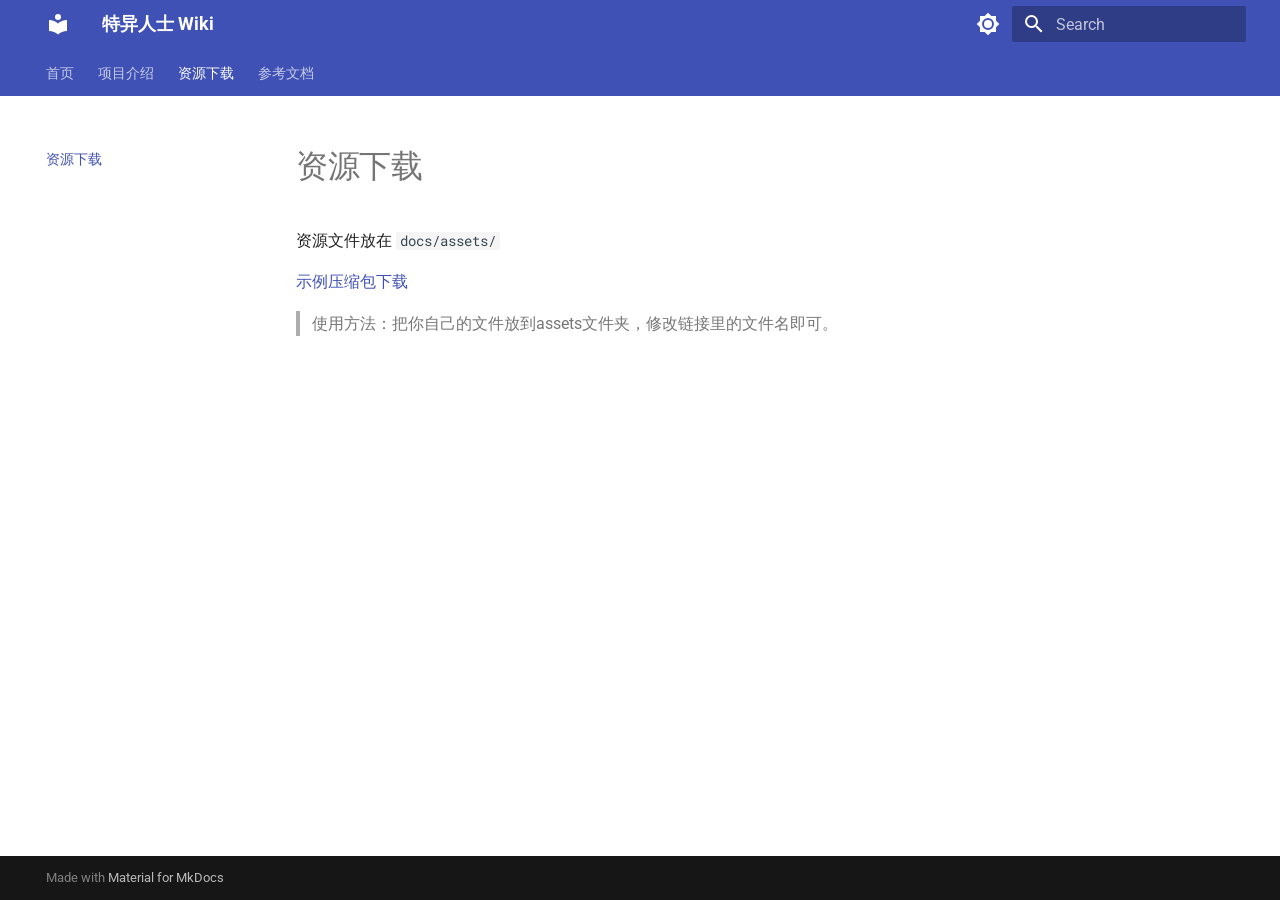
==== download/index.html @ 76ee5e20 "将构建好的静态站点放到根目录以便 Cloudflare 直接部署" ====
<!doctype html>
<html lang="en" class="no-js">
  <head>
    
      <meta charset="utf-8">
      <meta name="viewport" content="width=device-width,initial-scale=1">
      
        <meta name="description" content="罗大佑知识库与资源站">
      
      
        <meta name="author" content="林小北不是小杯杯🍥">
      
      
      
        <link rel="prev" href="../intro/">
      
      
        <link rel="next" href="../reference/">
      
      
        
      
      
      <link rel="icon" href="../assets/images/favicon.png">
      <meta name="generator" content="mkdocs-1.6.1, mkdocs-material-9.7.7">
    
    
      
        <title>资源下载 - 特异人士 Wiki</title>
      
    
    
      <link rel="stylesheet" href="../assets/stylesheets/main.ec1eaa64.min.css">
      
        
        <link rel="stylesheet" href="../assets/stylesheets/palette.ab4e12ef.min.css">
      
      


    
    
      
    
    
      
        
        
        <link rel="preconnect" href="https://fonts.gstatic.com" crossorigin>
        <link rel="stylesheet" href="https://fonts.googleapis.com/css?family=Roboto:300,300i,400,400i,700,700i%7CRoboto+Mono:400,400i,700,700i&display=fallback">
        <style>:root{--md-text-font:"Roboto";--md-code-font:"Roboto Mono"}</style>
      
    
    
    <script>__md_scope=new URL("..",location),__md_hash=e=>[...e].reduce(((e,_)=>(e<<5)-e+_.charCodeAt(0)),0),__md_get=(e,_=localStorage,t=__md_scope)=>JSON.parse(_.getItem(t.pathname+"."+e)),__md_set=(e,_,t=localStorage,a=__md_scope)=>{try{t.setItem(a.pathname+"."+e,JSON.stringify(_))}catch(e){}}</script>
    
      

    
    
  </head>
  
  
    
    
      
    
    
    
    
    <body dir="ltr" data-md-color-scheme="default" data-md-color-primary="indigo" data-md-color-accent="indigo">
  
    
    <input class="md-toggle" data-md-toggle="drawer" type="checkbox" id="__drawer" autocomplete="off">
    <input class="md-toggle" data-md-toggle="search" type="checkbox" id="__search" autocomplete="off">
    <label class="md-overlay" for="__drawer"></label>
    <div data-md-component="skip">
      
        
        <a href="#_1" class="md-skip">
          Skip to content
        </a>
      
    </div>
    <div data-md-component="announce">
      
    </div>
    
    
      

<header class="md-header" data-md-component="header">
  <nav class="md-header__inner md-grid" aria-label="Header">
    <a href=".." title="特异人士 Wiki" class="md-header__button md-logo" aria-label="特异人士 Wiki" data-md-component="logo">
      
  
  <svg xmlns="http://www.w3.org/2000/svg" viewBox="0 0 24 24"><path d="M12 8a3 3 0 0 0 3-3 3 3 0 0 0-3-3 3 3 0 0 0-3 3 3 3 0 0 0 3 3m0 3.54C9.64 9.35 6.5 8 3 8v11c3.5 0 6.64 1.35 9 3.54 2.36-2.19 5.5-3.54 9-3.54V8c-3.5 0-6.64 1.35-9 3.54"/></svg>

    </a>
    <label class="md-header__button md-icon" for="__drawer">
      
      <svg xmlns="http://www.w3.org/2000/svg" viewBox="0 0 24 24"><path d="M3 6h18v2H3zm0 5h18v2H3zm0 5h18v2H3z"/></svg>
    </label>
    <div class="md-header__title" data-md-component="header-title">
      <div class="md-header__ellipsis">
        <div class="md-header__topic">
          <span class="md-ellipsis">
            特异人士 Wiki
          </span>
        </div>
        <div class="md-header__topic" data-md-component="header-topic">
          <span class="md-ellipsis">
            
              资源下载
            
          </span>
        </div>
      </div>
    </div>
    
      
        <form class="md-header__option" data-md-component="palette">
  
    
    
    
    <input class="md-option" data-md-color-media="" data-md-color-scheme="default" data-md-color-primary="indigo" data-md-color-accent="indigo"  aria-label="切换深色模式"  type="radio" name="__palette" id="__palette_0">
    
      <label class="md-header__button md-icon" title="切换深色模式" for="__palette_1" hidden>
        <svg xmlns="http://www.w3.org/2000/svg" viewBox="0 0 24 24"><path d="M12 8a4 4 0 0 0-4 4 4 4 0 0 0 4 4 4 4 0 0 0 4-4 4 4 0 0 0-4-4m0 10a6 6 0 0 1-6-6 6 6 0 0 1 6-6 6 6 0 0 1 6 6 6 6 0 0 1-6 6m8-9.31V4h-4.69L12 .69 8.69 4H4v4.69L.69 12 4 15.31V20h4.69L12 23.31 15.31 20H20v-4.69L23.31 12z"/></svg>
      </label>
    
  
    
    
    
    <input class="md-option" data-md-color-media="" data-md-color-scheme="slate" data-md-color-primary="indigo" data-md-color-accent="indigo"  aria-label="切换浅色模式"  type="radio" name="__palette" id="__palette_1">
    
      <label class="md-header__button md-icon" title="切换浅色模式" for="__palette_0" hidden>
        <svg xmlns="http://www.w3.org/2000/svg" viewBox="0 0 24 24"><path d="M12 18c-.89 0-1.74-.2-2.5-.55C11.56 16.5 13 14.42 13 12s-1.44-4.5-3.5-5.45C10.26 6.2 11.11 6 12 6a6 6 0 0 1 6 6 6 6 0 0 1-6 6m8-9.31V4h-4.69L12 .69 8.69 4H4v4.69L.69 12 4 15.31V20h4.69L12 23.31 15.31 20H20v-4.69L23.31 12z"/></svg>
      </label>
    
  
</form>
      
    
    
      <script>var palette=__md_get("__palette");if(palette&&palette.color){if("(prefers-color-scheme)"===palette.color.media){var media=matchMedia("(prefers-color-scheme: light)"),input=document.querySelector(media.matches?"[data-md-color-media='(prefers-color-scheme: light)']":"[data-md-color-media='(prefers-color-scheme: dark)']");palette.color.media=input.getAttribute("data-md-color-media"),palette.color.scheme=input.getAttribute("data-md-color-scheme"),palette.color.primary=input.getAttribute("data-md-color-primary"),palette.color.accent=input.getAttribute("data-md-color-accent")}for(var[key,value]of Object.entries(palette.color))document.body.setAttribute("data-md-color-"+key,value)}</script>
    
    
    
      
      
        <label class="md-header__button md-icon" for="__search">
          
          <svg xmlns="http://www.w3.org/2000/svg" viewBox="0 0 24 24"><path d="M9.5 3A6.5 6.5 0 0 1 16 9.5c0 1.61-.59 3.09-1.56 4.23l.27.27h.79l5 5-1.5 1.5-5-5v-.79l-.27-.27A6.52 6.52 0 0 1 9.5 16 6.5 6.5 0 0 1 3 9.5 6.5 6.5 0 0 1 9.5 3m0 2C7 5 5 7 5 9.5S7 14 9.5 14 14 12 14 9.5 12 5 9.5 5"/></svg>
        </label>
        <div class="md-search" data-md-component="search" role="dialog">
  <label class="md-search__overlay" for="__search"></label>
  <div class="md-search__inner" role="search">
    <form class="md-search__form" name="search">
      <input type="text" class="md-search__input" name="query" aria-label="Search" placeholder="Search" autocapitalize="off" autocorrect="off" autocomplete="off" spellcheck="false" data-md-component="search-query" required>
      <label class="md-search__icon md-icon" for="__search">
        
        <svg xmlns="http://www.w3.org/2000/svg" viewBox="0 0 24 24"><path d="M9.5 3A6.5 6.5 0 0 1 16 9.5c0 1.61-.59 3.09-1.56 4.23l.27.27h.79l5 5-1.5 1.5-5-5v-.79l-.27-.27A6.52 6.52 0 0 1 9.5 16 6.5 6.5 0 0 1 3 9.5 6.5 6.5 0 0 1 9.5 3m0 2C7 5 5 7 5 9.5S7 14 9.5 14 14 12 14 9.5 12 5 9.5 5"/></svg>
        
        <svg xmlns="http://www.w3.org/2000/svg" viewBox="0 0 24 24"><path d="M20 11v2H8l5.5 5.5-1.42 1.42L4.16 12l7.92-7.92L13.5 5.5 8 11z"/></svg>
      </label>
      <nav class="md-search__options" aria-label="Search">
        
        <button type="reset" class="md-search__icon md-icon" title="Clear" aria-label="Clear" tabindex="-1">
          
          <svg xmlns="http://www.w3.org/2000/svg" viewBox="0 0 24 24"><path d="M19 6.41 17.59 5 12 10.59 6.41 5 5 6.41 10.59 12 5 17.59 6.41 19 12 13.41 17.59 19 19 17.59 13.41 12z"/></svg>
        </button>
      </nav>
      
        <div class="md-search__suggest" data-md-component="search-suggest"></div>
      
    </form>
    <div class="md-search__output">
      <div class="md-search__scrollwrap" tabindex="0" data-md-scrollfix>
        <div class="md-search-result" data-md-component="search-result">
          <div class="md-search-result__meta">
            Initializing search
          </div>
          <ol class="md-search-result__list" role="presentation"></ol>
        </div>
      </div>
    </div>
  </div>
</div>
      
    
    
  </nav>
  
</header>
    
    <div class="md-container" data-md-component="container">
      
      
        
          
            
<nav class="md-tabs" aria-label="Tabs" data-md-component="tabs">
  <div class="md-grid">
    <ul class="md-tabs__list">
      
        
  
  
  
  
    <li class="md-tabs__item">
      <a href=".." class="md-tabs__link">
        
  
  
    
  
  首页

      </a>
    </li>
  

      
        
  
  
  
  
    <li class="md-tabs__item">
      <a href="../intro/" class="md-tabs__link">
        
  
  
    
  
  项目介绍

      </a>
    </li>
  

      
        
  
  
  
    
  
  
    <li class="md-tabs__item md-tabs__item--active">
      <a href="./" class="md-tabs__link">
        
  
  
    
  
  资源下载

      </a>
    </li>
  

      
        
  
  
  
  
    <li class="md-tabs__item">
      <a href="../reference/" class="md-tabs__link">
        
  
  
    
  
  参考文档

      </a>
    </li>
  

      
    </ul>
  </div>
</nav>
          
        
      
      <main class="md-main" data-md-component="main">
        <div class="md-main__inner md-grid">
          
            
              
              <div class="md-sidebar md-sidebar--primary" data-md-component="sidebar" data-md-type="navigation" >
                <div class="md-sidebar__scrollwrap">
                  <div class="md-sidebar__inner">
                    


  


<nav class="md-nav md-nav--primary md-nav--lifted" aria-label="Navigation" data-md-level="0">
  <label class="md-nav__title" for="__drawer">
    <a href=".." title="特异人士 Wiki" class="md-nav__button md-logo" aria-label="特异人士 Wiki" data-md-component="logo">
      
  
  <svg xmlns="http://www.w3.org/2000/svg" viewBox="0 0 24 24"><path d="M12 8a3 3 0 0 0 3-3 3 3 0 0 0-3-3 3 3 0 0 0-3 3 3 3 0 0 0 3 3m0 3.54C9.64 9.35 6.5 8 3 8v11c3.5 0 6.64 1.35 9 3.54 2.36-2.19 5.5-3.54 9-3.54V8c-3.5 0-6.64 1.35-9 3.54"/></svg>

    </a>
    特异人士 Wiki
  </label>
  
  <ul class="md-nav__list" data-md-scrollfix>
    
      
      
  
  
  
  
    <li class="md-nav__item">
      <a href=".." class="md-nav__link">
        
  
  
  <span class="md-ellipsis">
    
  
    首页
  

    
  </span>
  
  

      </a>
    </li>
  

    
      
      
  
  
  
  
    <li class="md-nav__item">
      <a href="../intro/" class="md-nav__link">
        
  
  
  <span class="md-ellipsis">
    
  
    项目介绍
  

    
  </span>
  
  

      </a>
    </li>
  

    
      
      
  
  
    
  
  
  
    <li class="md-nav__item md-nav__item--active">
      
      <input class="md-nav__toggle md-toggle" type="checkbox" id="__toc">
      
      
        
      
      
      <a href="./" class="md-nav__link md-nav__link--active">
        
  
  
  <span class="md-ellipsis">
    
  
    资源下载
  

    
  </span>
  
  

      </a>
      
    </li>
  

    
      
      
  
  
  
  
    <li class="md-nav__item">
      <a href="../reference/" class="md-nav__link">
        
  
  
  <span class="md-ellipsis">
    
  
    参考文档
  

    
  </span>
  
  

      </a>
    </li>
  

    
  </ul>
</nav>
                  </div>
                </div>
              </div>
            
            
              
              <div class="md-sidebar md-sidebar--secondary" data-md-component="sidebar" data-md-type="toc" >
                <div class="md-sidebar__scrollwrap">
                  <div class="md-sidebar__inner">
                    

<nav class="md-nav md-nav--secondary" aria-label="Table of contents">
  
  
  
    
  
  
</nav>
                  </div>
                </div>
              </div>
            
          
          
            <div class="md-content" data-md-component="content">
              
              <article class="md-content__inner md-typeset">
                
                  



<h1 id="_1">资源下载<a class="headerlink" href="#_1" title="Permanent link">&para;</a></h1>
<p>资源文件放在 <code>docs/assets/</code></p>
<p><a href="assets/demo.zip" download>示例压缩包下载</a></p>
<blockquote>
<p>使用方法：把你自己的文件放到assets文件夹，修改链接里的文件名即可。</p>
</blockquote>












                
              </article>
            </div>
          
          
<script>var target=document.getElementById(location.hash.slice(1));target&&target.name&&(target.checked=target.name.startsWith("__tabbed_"))</script>
        </div>
        
          <button type="button" class="md-top md-icon" data-md-component="top" hidden>
  
  <svg xmlns="http://www.w3.org/2000/svg" viewBox="0 0 24 24"><path d="M13 20h-2V8l-5.5 5.5-1.42-1.42L12 4.16l7.92 7.92-1.42 1.42L13 8z"/></svg>
  Back to top
</button>
        
      </main>
      
        <footer class="md-footer">
  
  <div class="md-footer-meta md-typeset">
    <div class="md-footer-meta__inner md-grid">
      <div class="md-copyright">
  
  
    Made with
    <a href="https://squidfunk.github.io/mkdocs-material/" target="_blank" rel="noopener">
      Material for MkDocs
    </a>
  
</div>
      
    </div>
  </div>
</footer>
      
    </div>
    <div class="md-dialog" data-md-component="dialog">
      <div class="md-dialog__inner md-typeset"></div>
    </div>
    
    
    
      
      
      <script id="__config" type="application/json">{"annotate": null, "base": "..", "features": ["navigation.tabs", "navigation.sections", "navigation.expand", "navigation.top", "search.suggest", "search.highlight", "content.code.copy"], "search": "../assets/javascripts/workers/search.2c215733.min.js", "tags": null, "translations": {"clipboard.copied": "Copied to clipboard", "clipboard.copy": "Copy to clipboard", "search.result.more.one": "1 more on this page", "search.result.more.other": "# more on this page", "search.result.none": "No matching documents", "search.result.one": "1 matching document", "search.result.other": "# matching documents", "search.result.placeholder": "Type to start searching", "search.result.term.missing": "Missing", "select.version": "Select version"}, "version": null}</script>
    
    
      <script src="../assets/javascripts/bundle.d7400e89.min.js"></script>
      
    
  </body>
</html>
---- assets/stylesheets/main.ec1eaa64.min.css ----
@charset "UTF-8";html{-webkit-text-size-adjust:none;-moz-text-size-adjust:none;text-size-adjust:none;box-sizing:border-box}*,:after,:before{box-sizing:inherit}@media (prefers-reduced-motion){*,:after,:before{transition:none!important}}body{margin:0}a,button,input,label{-webkit-tap-highlight-color:transparent}a{color:inherit;text-decoration:none}hr{border:0;box-sizing:initial;display:block;height:.05rem;overflow:visible;padding:0}small{font-size:80%}sub,sup{line-height:1em}img{border-style:none}table{border-collapse:initial;border-spacing:0}td,th{font-weight:400;vertical-align:top}button{background:#0000;border:0;font-family:inherit;font-size:inherit;margin:0;padding:0}input{border:0;outline:none}:root{--md-primary-fg-color:#4051b5;--md-primary-fg-color--light:#5d6cc0;--md-primary-fg-color--dark:#303fa1;--md-primary-bg-color:#fff;--md-primary-bg-color--light:#ffffffb3;--md-accent-fg-color:#526cfe;--md-accent-fg-color--transparent:#526cfe1a;--md-accent-bg-color:#fff;--md-accent-bg-color--light:#ffffffb3}[data-md-color-scheme=default]{color-scheme:light}[data-md-color-scheme=default] img[src$="#gh-dark-mode-only"],[data-md-color-scheme=default] img[src$="#only-dark"]{display:none}:root,[data-md-color-scheme=default]{--md-hue:225deg;--md-default-fg-color:#000000de;--md-default-fg-color--light:#0000008a;--md-default-fg-color--lighter:#00000052;--md-default-fg-color--lightest:#00000012;--md-default-bg-color:#fff;--md-default-bg-color--light:#ffffffb3;--md-default-bg-color--lighter:#ffffff4d;--md-default-bg-color--lightest:#ffffff1f;--md-code-fg-color:#36464e;--md-code-bg-color:#f5f5f5;--md-code-bg-color--light:#f5f5f5b3;--md-code-bg-color--lighter:#f5f5f54d;--md-code-hl-color:#4287ff;--md-code-hl-color--light:#4287ff1a;--md-code-hl-number-color:#d52a2a;--md-code-hl-special-color:#db1457;--md-code-hl-function-color:#a846b9;--md-code-hl-constant-color:#6e59d9;--md-code-hl-keyword-color:#3f6ec6;--md-code-hl-string-color:#1c7d4d;--md-code-hl-name-color:var(--md-code-fg-color);--md-code-hl-operator-color:var(--md-default-fg-color--light);--md-code-hl-punctuation-color:var(--md-default-fg-color--light);--md-code-hl-comment-color:var(--md-default-fg-color--light);--md-code-hl-generic-color:var(--md-default-fg-color--light);--md-code-hl-variable-color:var(--md-default-fg-color--light);--md-typeset-color:var(--md-default-fg-color);--md-typeset-a-color:var(--md-primary-fg-color);--md-typeset-del-color:#f5503d26;--md-typeset-ins-color:#0bd57026;--md-typeset-kbd-color:#fafafa;--md-typeset-kbd-accent-color:#fff;--md-typeset-kbd-border-color:#b8b8b8;--md-typeset-mark-color:#ffff0080;--md-typeset-table-color:#0000001f;--md-typeset-table-color--light:rgba(0,0,0,.035);--md-admonition-fg-color:var(--md-default-fg-color);--md-admonition-bg-color:var(--md-default-bg-color);--md-warning-fg-color:#000000de;--md-warning-bg-color:#ff9;--md-footer-fg-color:#fff;--md-footer-fg-color--light:#ffffffb3;--md-footer-fg-color--lighter:#ffffff73;--md-footer-bg-color:#000000de;--md-footer-bg-color--dark:#00000052;--md-shadow-z1:0 0.2rem 0.5rem #0000000d,0 0 0.05rem #0000001a;--md-shadow-z2:0 0.2rem 0.5rem #0000001a,0 0 0.05rem #00000040;--md-shadow-z3:0 0.2rem 0.5rem #0003,0 0 0.05rem #00000059}.md-icon svg{fill:currentcolor;display:block;height:1.2rem;width:1.2rem}body{-webkit-font-smoothing:antialiased;-moz-osx-font-smoothing:grayscale;--md-text-font-family:var(--md-text-font,_),-apple-system,BlinkMacSystemFont,Helvetica,Arial,sans-serif;--md-code-font-family:var(--md-code-font,_),SFMono-Regular,Consolas,Menlo,monospace}aside,body,input{font-feature-settings:"kern","liga";color:var(--md-typeset-color);font-family:var(--md-text-font-family)}code,kbd,pre{font-feature-settings:"kern";font-family:var(--md-code-font-family)}:root{--md-typeset-table-sort-icon:url('data:image/svg+xml;charset=utf-8,<svg xmlns="http://www.w3.org/2000/svg" viewBox="0 0 24 24"><path d="m18 21-4-4h3V7h-3l4-4 4 4h-3v10h3M2 19v-2h10v2M2 13v-2h7v2M2 7V5h4v2z"/></svg>');--md-typeset-table-sort-icon--asc:url('data:image/svg+xml;charset=utf-8,<svg xmlns="http://www.w3.org/2000/svg" viewBox="0 0 24 24"><path d="M19 17h3l-4 4-4-4h3V3h2M2 17h10v2H2M6 5v2H2V5m0 6h7v2H2z"/></svg>');--md-typeset-table-sort-icon--desc:url('data:image/svg+xml;charset=utf-8,<svg xmlns="http://www.w3.org/2000/svg" viewBox="0 0 24 24"><path d="M19 7h3l-4-4-4 4h3v14h2M2 17h10v2H2M6 5v2H2V5m0 6h7v2H2z"/></svg>')}.md-typeset{-webkit-print-color-adjust:exact;color-adjust:exact;font-size:.8rem;line-height:1.6;overflow-wrap:break-word}@media print{.md-typeset{font-size:.68rem}}.md-typeset blockquote,.md-typeset dl,.md-typeset figure,.md-typeset ol,.md-typeset pre,.md-typeset ul{margin-bottom:1em;margin-top:1em}.md-typeset h1{color:var(--md-default-fg-color--light);font-size:2em;line-height:1.3;margin:0 0 1.25em}.md-typeset h1,.md-typeset h2{font-weight:300;letter-spacing:-.01em}.md-typeset h2{font-size:1.5625em;line-height:1.4;margin:1.6em 0 .64em}.md-typeset h3{font-size:1.25em;font-weight:400;letter-spacing:-.01em;line-height:1.5;margin:1.6em 0 .8em}.md-typeset h2+h3{margin-top:.8em}.md-typeset h4{font-weight:700;letter-spacing:-.01em;margin:1em 0}.md-typeset h5,.md-typeset h6{color:var(--md-default-fg-color--light);font-size:.8em;font-weight:700;letter-spacing:-.01em;margin:1.25em 0}.md-typeset h5{text-transform:uppercase}.md-typeset h5 code{text-transform:none}.md-typeset hr{border-bottom:.05rem solid var(--md-default-fg-color--lightest);display:flow-root;margin:1.5em 0}.md-typeset a{color:var(--md-typeset-a-color);word-break:break-word}.md-typeset a,.md-typeset a:before{transition:color 125ms}.md-typeset a:focus,.md-typeset a:hover{color:var(--md-accent-fg-color)}.md-typeset a:focus code,.md-typeset a:hover code{background-color:var(--md-accent-fg-color--transparent);color:var(--md-accent-fg-color)}.md-typeset a code{color:var(--md-typeset-a-color)}.md-typeset a.focus-visible{outline-color:var(--md-accent-fg-color);outline-offset:.2rem}.md-typeset code,.md-typeset kbd,.md-typeset pre{color:var(--md-code-fg-color);direction:ltr;font-variant-ligatures:none;transition:background-color 125ms}@media print{.md-typeset code,.md-typeset kbd,.md-typeset pre{white-space:pre-wrap}}.md-typeset code{background-color:var(--md-code-bg-color);border-radius:.1rem;-webkit-box-decoration-break:clone;box-decoration-break:clone;font-size:.85em;padding:0 .2941176471em;transition:color 125ms,background-color 125ms;word-break:break-word}.md-typeset code:not(.focus-visible){-webkit-tap-highlight-color:transparent;outline:none}.md-typeset pre{display:flow-root;line-height:1.4;position:relative}.md-typeset pre>code{-webkit-box-decoration-break:slice;box-decoration-break:slice;box-shadow:none;display:block;margin:0;outline-color:var(--md-accent-fg-color);overflow:auto;padding:.7720588235em 1.1764705882em;scrollbar-color:var(--md-default-fg-color--lighter) #0000;scrollbar-width:thin;touch-action:auto;word-break:normal}.md-typeset pre>code:hover{scrollbar-color:var(--md-accent-fg-color) #0000}.md-typeset pre>code::-webkit-scrollbar{height:.2rem;width:.2rem}.md-typeset pre>code::-webkit-scrollbar-thumb{background-color:var(--md-default-fg-color--lighter)}.md-typeset pre>code::-webkit-scrollbar-thumb:hover{background-color:var(--md-accent-fg-color)}.md-typeset kbd{background-color:var(--md-typeset-kbd-color);border-radius:.1rem;box-shadow:0 .1rem 0 .05rem var(--md-typeset-kbd-border-color),0 .1rem 0 var(--md-typeset-kbd-border-color),0 -.1rem .2rem var(--md-typeset-kbd-accent-color) inset;color:var(--md-default-fg-color);display:inline-block;font-size:.75em;padding:0 .6666666667em;vertical-align:text-top;word-break:break-word}.md-typeset mark{background-color:var(--md-typeset-mark-color);-webkit-box-decoration-break:clone;box-decoration-break:clone;color:inherit;word-break:break-word}.md-typeset abbr{cursor:help;text-decoration:none}.md-typeset [data-preview],.md-typeset abbr{border-bottom:.05rem dotted var(--md-default-fg-color--light)}.md-typeset small{opacity:.75}[dir=ltr] .md-typeset sub,[dir=ltr] .md-typeset sup{margin-left:.078125em}[dir=rtl] .md-typeset sub,[dir=rtl] .md-typeset sup{margin-right:.078125em}[dir=ltr] .md-typeset blockquote{padding-left:.6rem}[dir=rtl] .md-typeset blockquote{padding-right:.6rem}[dir=ltr] .md-typeset blockquote{border-left:.2rem solid var(--md-default-fg-color--lighter)}[dir=rtl] .md-typeset blockquote{border-right:.2rem solid var(--md-default-fg-color--lighter)}.md-typeset blockquote{color:var(--md-default-fg-color--light);margin-left:0;margin-right:0}.md-typeset ul{list-style-type:disc}.md-typeset ul[type]{list-style-type:revert-layer}[dir=ltr] .md-typeset ol,[dir=ltr] .md-typeset ul{margin-left:.625em}[dir=rtl] .md-typeset ol,[dir=rtl] .md-typeset ul{margin-right:.625em}.md-typeset ol,.md-typeset ul{padding:0}.md-typeset ol:not([hidden]),.md-typeset ul:not([hidden]){display:flow-root}.md-typeset ol ol,.md-typeset ul ol{list-style-type:lower-alpha}.md-typeset ol ol ol,.md-typeset ul ol ol{list-style-type:lower-roman}.md-typeset ol ol ol ol,.md-typeset ul ol ol ol{list-style-type:upper-alpha}.md-typeset ol ol ol ol ol,.md-typeset ul ol ol ol ol{list-style-type:upper-roman}.md-typeset ol[type],.md-typeset ul[type]{list-style-type:revert-layer}[dir=ltr] .md-typeset ol li,[dir=ltr] .md-typeset ul li{margin-left:1.25em}[dir=rtl] .md-typeset ol li,[dir=rtl] .md-typeset ul li{margin-right:1.25em}.md-typeset ol li,.md-typeset ul li{margin-bottom:.5em}.md-typeset ol li blockquote,.md-typeset ol li p,.md-typeset ul li blockquote,.md-typeset ul li p{margin:.5em 0}.md-typeset ol li:last-child,.md-typeset ul li:last-child{margin-bottom:0}[dir=ltr] .md-typeset ol li ol,[dir=ltr] .md-typeset ol li ul,[dir=ltr] .md-typeset ul li ol,[dir=ltr] .md-typeset ul li ul{margin-left:.625em}[dir=rtl] .md-typeset ol li ol,[dir=rtl] .md-typeset ol li ul,[dir=rtl] .md-typeset ul li ol,[dir=rtl] .md-typeset ul li ul{margin-right:.625em}.md-typeset ol li ol,.md-typeset ol li ul,.md-typeset ul li ol,.md-typeset ul li ul{margin-bottom:.5em;margin-top:.5em}[dir=ltr] .md-typeset dd{margin-left:1.875em}[dir=rtl] .md-typeset dd{margin-right:1.875em}.md-typeset dd{margin-bottom:1.5em;margin-top:1em}.md-typeset img,.md-typeset svg,.md-typeset video{height:auto;max-width:100%}.md-typeset img[align=left]{margin:1em 1em 1em 0}.md-typeset img[align=right]{margin:1em 0 1em 1em}.md-typeset img[align]:only-child{margin-top:0}.md-typeset figure{display:flow-root;margin:1em auto;max-width:100%;text-align:center;width:fit-content}.md-typeset figure img{display:block;margin:0 auto}.md-typeset figcaption{font-style:italic;margin:1em auto;max-width:24rem}.md-typeset iframe{max-width:100%}.md-typeset table:not([class]){background-color:var(--md-default-bg-color);border:.05rem solid var(--md-typeset-table-color);border-radius:.1rem;display:inline-block;font-size:.64rem;max-width:100%;overflow:auto;touch-action:auto}@media print{.md-typeset table:not([class]){display:table}}.md-typeset table:not([class])+*{margin-top:1.5em}.md-typeset table:not([class]) td>:first-child,.md-typeset table:not([class]) th>:first-child{margin-top:0}.md-typeset table:not([class]) td>:last-child,.md-typeset table:not([class]) th>:last-child{margin-bottom:0}.md-typeset table:not([class]) td:not([align]),.md-typeset table:not([class]) th:not([align]){text-align:left}[dir=rtl] .md-typeset table:not([class]) td:not([align]),[dir=rtl] .md-typeset table:not([class]) th:not([align]){text-align:right}.md-typeset table:not([class]) th{font-weight:700;min-width:5rem;padding:.9375em 1.25em;vertical-align:top}.md-typeset table:not([class]) td{border-top:.05rem solid var(--md-typeset-table-color);padding:.9375em 1.25em;vertical-align:top}.md-typeset table:not([class]) tbody tr{transition:background-color 125ms}.md-typeset table:not([class]) tbody tr:hover{background-color:var(--md-typeset-table-color--light);box-shadow:0 .05rem 0 var(--md-default-bg-color) inset}.md-typeset table:not([class]) a{word-break:normal}.md-typeset table th[role=columnheader]{cursor:pointer}[dir=ltr] .md-typeset table th[role=columnheader]:after{margin-left:.5em}[dir=rtl] .md-typeset table th[role=columnheader]:after{margin-right:.5em}.md-typeset table th[role=columnheader]:after{content:"";display:inline-block;height:1.2em;-webkit-mask-image:var(--md-typeset-table-sort-icon);mask-image:var(--md-typeset-table-sort-icon);-webkit-mask-repeat:no-repeat;mask-repeat:no-repeat;-webkit-mask-size:contain;mask-size:contain;transition:background-color 125ms;vertical-align:text-bottom;width:1.2em}.md-typeset table th[role=columnheader]:hover:after{background-color:var(--md-default-fg-color--lighter)}.md-typeset table th[role=columnheader][aria-sort=ascending]:after{background-color:var(--md-default-fg-color--light);-webkit-mask-image:var(--md-typeset-table-sort-icon--asc);mask-image:var(--md-typeset-table-sort-icon--asc)}.md-typeset table th[role=columnheader][aria-sort=descending]:after{background-color:var(--md-default-fg-color--light);-webkit-mask-image:var(--md-typeset-table-sort-icon--desc);mask-image:var(--md-typeset-table-sort-icon--desc)}.md-typeset__scrollwrap{margin:1em -.8rem;overflow-x:auto;touch-action:auto}.md-typeset__table{display:inline-block;margin-bottom:.5em;padding:0 .8rem}@media print{.md-typeset__table{display:block}}html .md-typeset__table table{display:table;margin:0;overflow:hidden;width:100%}@media screen and (max-width:44.984375em){.md-content__inner>pre{margin:1em -.8rem}.md-content__inner>pre code{border-radius:0}}.md-typeset .md-author{border-radius:100%;display:block;flex-shrink:0;height:1.6rem;overflow:hidden;position:relative;transition:color 125ms,transform 125ms;width:1.6rem}.md-typeset .md-author img{display:block}.md-typeset .md-author--more{background:var(--md-default-fg-color--lightest);color:var(--md-default-fg-color--lighter);font-size:.6rem;font-weight:700;line-height:1.6rem;text-align:center}.md-typeset .md-author--long{height:2.4rem;width:2.4rem}.md-typeset a.md-author{transform:scale(1)}.md-typeset a.md-author img{border-radius:100%;filter:grayscale(100%) opacity(75%);transition:filter 125ms}.md-typeset a.md-author:focus,.md-typeset a.md-author:hover{transform:scale(1.1);z-index:1}.md-typeset a.md-author:focus img,.md-typeset a.md-author:hover img{filter:grayscale(0)}.md-banner{background-color:var(--md-footer-bg-color);color:var(--md-footer-fg-color);overflow:auto}@media print{.md-banner{display:none}}.md-banner--warning{background-color:var(--md-warning-bg-color);color:var(--md-warning-fg-color)}.md-banner__inner{font-size:.7rem;margin:.6rem auto;padding:0 .8rem}[dir=ltr] .md-banner__button{float:right}[dir=rtl] .md-banner__button{float:left}.md-banner__button{color:inherit;cursor:pointer;transition:opacity .25s}.no-js .md-banner__button{display:none}.md-banner__button:hover{opacity:.7}html{font-size:125%;height:100%;overflow-x:hidden}@media screen and (min-width:100em){html{font-size:137.5%}}@media screen and (min-width:125em){html{font-size:150%}}body{background-color:var(--md-default-bg-color);display:flex;flex-direction:column;font-size:.5rem;min-height:100%;position:relative;width:100%}@media print{body{display:block}}@media screen and (max-width:59.984375em){body[data-md-scrolllock]{position:fixed}}.md-grid{margin-left:auto;margin-right:auto;max-width:61rem}.md-container{display:flex;flex-direction:column;flex-grow:1}@media print{.md-container{display:block}}.md-main{flex-grow:1}.md-main__inner{display:flex;height:100%;margin-top:1.5rem}.md-ellipsis{overflow:hidden;text-overflow:ellipsis}.md-toggle{display:none}.md-option{height:0;opacity:0;position:absolute;width:0}.md-option:checked+label:not([hidden]){display:block}.md-option.focus-visible+label{outline-color:var(--md-accent-fg-color);outline-style:auto}.md-skip{background-color:var(--md-default-fg-color);border-radius:.1rem;color:var(--md-default-bg-color);font-size:.64rem;margin:.5rem;opacity:0;outline-color:var(--md-accent-fg-color);padding:.3rem .5rem;position:fixed;transform:translateY(.4rem);z-index:-1}.md-skip:focus{opacity:1;transform:translateY(0);transition:transform .25s cubic-bezier(.4,0,.2,1),opacity 175ms 75ms;z-index:10}@page{margin:25mm}:root{--md-clipboard-icon:url('data:image/svg+xml;charset=utf-8,<svg xmlns="http://www.w3.org/2000/svg" viewBox="0 0 24 24"><path d="M19 21H8V7h11m0-2H8a2 2 0 0 0-2 2v14a2 2 0 0 0 2 2h11a2 2 0 0 0 2-2V7a2 2 0 0 0-2-2m-3-4H4a2 2 0 0 0-2 2v14h2V3h12z"/></svg>')}.md-clipboard{border-radius:.1rem;color:var(--md-default-fg-color--lightest);cursor:pointer;height:1.5em;outline-color:var(--md-accent-fg-color);outline-offset:.1rem;transition:color .25s;width:1.5em;z-index:1}@media print{.md-clipboard{display:none}}.md-clipboard:not(.focus-visible){-webkit-tap-highlight-color:transparent;outline:none}:hover>.md-clipboard{color:var(--md-default-fg-color--light)}.md-clipboard:focus,.md-clipboard:hover{color:var(--md-accent-fg-color)}.md-clipboard:after{background-color:currentcolor;content:"";display:block;height:1.125em;margin:0 auto;-webkit-mask-image:var(--md-clipboard-icon);mask-image:var(--md-clipboard-icon);-webkit-mask-position:center;mask-position:center;-webkit-mask-repeat:no-repeat;mask-repeat:no-repeat;-webkit-mask-size:contain;mask-size:contain;width:1.125em}.md-clipboard--inline{cursor:pointer}.md-clipboard--inline code{transition:color .25s,background-color .25s}.md-clipboard--inline:focus code,.md-clipboard--inline:hover code{background-color:var(--md-accent-fg-color--transparent);color:var(--md-accent-fg-color)}:root{--md-code-select-icon:url('data:image/svg+xml;charset=utf-8,<svg xmlns="http://www.w3.org/2000/svg" viewBox="0 0 24 24"><path d="M19 19h-4v2h4c1.1 0 2-.9 2-2v-4h-2m0-12h-4v2h4v4h2V5c0-1.1-.9-2-2-2M5 5h4V3H5c-1.1 0-2 .9-2 2v4h2m0 6H3v4c0 1.1.9 2 2 2h4v-2H5zm2-4h2v2H7zm4 0h2v2h-2zm4 0h2v2h-2zM7 7h2v2H7zm4 0h2v2h-2zm4 0h2v2h-2zm-8 8h2v2H7zm4 0h2v2h-2zm4 0h2v2h-2z"/></svg>');--md-code-copy-icon:url('data:image/svg+xml;charset=utf-8,<svg xmlns="http://www.w3.org/2000/svg" viewBox="0 0 24 24"><path d="M19 21H8V7h11m0-2H8a2 2 0 0 0-2 2v14a2 2 0 0 0 2 2h11a2 2 0 0 0 2-2V7a2 2 0 0 0-2-2m-3-4H4a2 2 0 0 0-2 2v14h2V3h12z"/></svg>')}.md-typeset .md-code__content{display:grid}.md-code__nav{background-color:var(--md-code-bg-color--lighter);border-radius:.1rem;display:flex;gap:.2rem;padding:.2rem;position:absolute;right:.25em;top:.25em;transition:background-color .25s;z-index:1}:hover>.md-code__nav{background-color:var(--md-code-bg-color--light)}.md-code__button{color:var(--md-default-fg-color--lightest);cursor:pointer;display:block;height:1.5em;outline-color:var(--md-accent-fg-color);outline-offset:.1rem;transition:color .25s;width:1.5em}:hover>*>.md-code__button{color:var(--md-default-fg-color--light)}.md-code__button.focus-visible,.md-code__button:hover{color:var(--md-accent-fg-color)}.md-code__button--active{color:var(--md-default-fg-color)!important}.md-code__button:after{background-color:currentcolor;content:"";display:block;height:1.125em;margin:0 auto;-webkit-mask-position:center;mask-position:center;-webkit-mask-repeat:no-repeat;mask-repeat:no-repeat;-webkit-mask-size:contain;mask-size:contain;width:1.125em}.md-code__button[data-md-type=select]:after{-webkit-mask-image:var(--md-code-select-icon);mask-image:var(--md-code-select-icon)}.md-code__button[data-md-type=copy]:after{-webkit-mask-image:var(--md-code-copy-icon);mask-image:var(--md-code-copy-icon)}@keyframes consent{0%{opacity:0;transform:translateY(100%)}to{opacity:1;transform:translateY(0)}}@keyframes overlay{0%{opacity:0}to{opacity:1}}.md-consent__overlay{animation:overlay .25s both;-webkit-backdrop-filter:blur(.1rem);backdrop-filter:blur(.1rem);background-color:#0000008a;height:100%;opacity:1;position:fixed;top:0;width:100%;z-index:5}.md-consent__inner{animation:consent .5s cubic-bezier(.1,.7,.1,1) both;background-color:var(--md-default-bg-color);border:0;border-radius:.1rem;bottom:0;box-shadow:0 0 .2rem #0000001a,0 .2rem .4rem #0003;max-height:100%;overflow:auto;padding:0;position:fixed;width:100%;z-index:5}.md-consent__form{padding:.8rem}.md-consent__settings{display:none;margin:1em 0}input:checked+.md-consent__settings{display:block}.md-consent__controls{margin-bottom:.8rem}.md-typeset .md-consent__controls .md-button{display:inline}@media screen and (max-width:44.984375em){.md-typeset .md-consent__controls .md-button{display:block;margin-top:.4rem;text-align:center;width:100%}}.md-consent label{cursor:pointer}.md-content{flex-grow:1;min-width:0}.md-content__inner{margin:0 .8rem 1.2rem;padding-top:.6rem}@media screen and (min-width:76.25em){[dir=ltr] .md-sidebar--primary:not([hidden])~.md-content>.md-content__inner{margin-left:1.2rem}[dir=ltr] .md-sidebar--secondary:not([hidden])~.md-content>.md-content__inner,[dir=rtl] .md-sidebar--primary:not([hidden])~.md-content>.md-content__inner{margin-right:1.2rem}[dir=rtl] .md-sidebar--secondary:not([hidden])~.md-content>.md-content__inner{margin-left:1.2rem}}.md-content__inner:before{content:"";display:block;height:.4rem}.md-content__inner>:last-child{margin-bottom:0}[dir=ltr] .md-content__button{float:right}[dir=rtl] .md-content__button{float:left}[dir=ltr] .md-content__button{margin-left:.4rem}[dir=rtl] .md-content__button{margin-right:.4rem}.md-content__button{margin:.4rem 0;padding:0}@media print{.md-content__button{display:none}}.md-typeset .md-content__button{color:var(--md-default-fg-color--lighter)}.md-content__button svg{display:inline;vertical-align:top}[dir=rtl] .md-content__button svg{transform:scaleX(-1)}[dir=ltr] .md-dialog{right:.8rem}[dir=rtl] .md-dialog{left:.8rem}.md-dialog{background-color:var(--md-default-fg-color);border-radius:.1rem;bottom:.8rem;box-shadow:var(--md-shadow-z3);min-width:11.1rem;opacity:0;padding:.4rem .6rem;pointer-events:none;position:fixed;transform:translateY(100%);transition:transform 0ms .4s,opacity .4s;z-index:4}@media print{.md-dialog{display:none}}.md-dialog--active{opacity:1;pointer-events:auto;transform:translateY(0);transition:transform .4s cubic-bezier(.075,.85,.175,1),opacity .4s}.md-dialog__inner{color:var(--md-default-bg-color);font-size:.7rem}.md-feedback{margin:2em 0 1em;text-align:center}.md-feedback fieldset{border:none;margin:0;padding:0}.md-feedback__title{font-weight:700;margin:1em auto}.md-feedback__inner{position:relative}.md-feedback__list{display:flex;flex-wrap:wrap;place-content:baseline center;position:relative}.md-feedback__list:hover .md-icon:not(:disabled){color:var(--md-default-fg-color--lighter)}:disabled .md-feedback__list{min-height:1.8rem}.md-feedback__icon{color:var(--md-default-fg-color--light);cursor:pointer;flex-shrink:0;margin:0 .1rem;transition:color 125ms}.md-feedback__icon:not(:disabled).md-icon:hover{color:var(--md-accent-fg-color)}.md-feedback__icon:disabled{color:var(--md-default-fg-color--lightest);pointer-events:none}.md-feedback__note{opacity:0;position:relative;transform:translateY(.4rem);transition:transform .4s cubic-bezier(.1,.7,.1,1),opacity .15s}.md-feedback__note>*{margin:0 auto;max-width:16rem}:disabled .md-feedback__note{opacity:1;transform:translateY(0)}@media print{.md-feedback{display:none}}.md-footer{background-color:var(--md-footer-bg-color);color:var(--md-footer-fg-color)}@media print{.md-footer{display:none}}.md-footer__inner{justify-content:space-between;overflow:auto;padding:.2rem}.md-footer__inner:not([hidden]){display:flex}.md-footer__link{align-items:end;display:flex;flex-grow:0.01;margin-bottom:.4rem;margin-top:1rem;max-width:100%;outline-color:var(--md-accent-fg-color);overflow:hidden;transition:opacity .25s}.md-footer__link:focus,.md-footer__link:hover{opacity:.7}[dir=rtl] .md-footer__link svg{transform:scaleX(-1)}@media screen and (max-width:44.984375em){.md-footer__link--prev{flex-shrink:0}.md-footer__link--prev .md-footer__title{display:none}}[dir=ltr] .md-footer__link--next{margin-left:auto}[dir=rtl] .md-footer__link--next{margin-right:auto}.md-footer__link--next{text-align:right}[dir=rtl] .md-footer__link--next{text-align:left}.md-footer__title{flex-grow:1;font-size:.9rem;margin-bottom:.7rem;max-width:calc(100% - 2.4rem);padding:0 1rem;white-space:nowrap}.md-footer__button{margin:.2rem;padding:.4rem}.md-footer__direction{font-size:.64rem;opacity:.7}.md-footer-meta{background-color:var(--md-footer-bg-color--dark)}.md-footer-meta__inner{display:flex;flex-wrap:wrap;justify-content:space-between;padding:.2rem}html .md-footer-meta.md-typeset a{color:var(--md-footer-fg-color--light)}html .md-footer-meta.md-typeset a:focus,html .md-footer-meta.md-typeset a:hover{color:var(--md-footer-fg-color)}.md-copyright{color:var(--md-footer-fg-color--lighter);font-size:.64rem;margin:auto .6rem;padding:.4rem 0;width:100%}@media screen and (min-width:45em){.md-copyright{width:auto}}.md-copyright__highlight{color:var(--md-footer-fg-color--light)}.md-social{display:inline-flex;gap:.2rem;margin:0 .4rem;padding:.2rem 0 .6rem}@media screen and (min-width:45em){.md-social{padding:.6rem 0}}.md-social__link{display:inline-block;height:1.6rem;text-align:center;width:1.6rem}.md-social__link:before{line-height:1.9}.md-social__link svg{fill:currentcolor;max-height:.8rem;vertical-align:-25%}.md-typeset .md-button{border:.1rem solid;border-radius:.1rem;color:var(--md-primary-fg-color);cursor:pointer;display:inline-block;font-weight:700;padding:.625em 2em;transition:color 125ms,background-color 125ms,border-color 125ms}.md-typeset .md-button--primary{background-color:var(--md-primary-fg-color);border-color:var(--md-primary-fg-color);color:var(--md-primary-bg-color)}.md-typeset .md-button:focus,.md-typeset .md-button:hover{background-color:var(--md-accent-fg-color);border-color:var(--md-accent-fg-color);color:var(--md-accent-bg-color)}[dir=ltr] .md-typeset .md-input{border-top-left-radius:.1rem}[dir=ltr] .md-typeset .md-input,[dir=rtl] .md-typeset .md-input{border-top-right-radius:.1rem}[dir=rtl] .md-typeset .md-input{border-top-left-radius:.1rem}.md-typeset .md-input{border-bottom:.1rem solid var(--md-default-fg-color--lighter);box-shadow:var(--md-shadow-z1);font-size:.8rem;height:1.8rem;padding:0 .6rem;transition:border .25s,box-shadow .25s}.md-typeset .md-input:focus,.md-typeset .md-input:hover{border-bottom-color:var(--md-accent-fg-color);box-shadow:var(--md-shadow-z2)}.md-typeset .md-input--stretch{width:100%}.md-header{background-color:var(--md-primary-fg-color);box-shadow:0 0 .2rem #0000,0 .2rem .4rem #0000;color:var(--md-primary-bg-color);display:block;left:0;position:sticky;right:0;top:0;z-index:4}@media print{.md-header{display:none}}.md-header[hidden]{transform:translateY(-100%);transition:transform .25s cubic-bezier(.8,0,.6,1),box-shadow .25s}.md-header--shadow{box-shadow:0 0 .2rem #0000001a,0 .2rem .4rem #0003;transition:transform .25s cubic-bezier(.1,.7,.1,1),box-shadow .25s}.md-header__inner{align-items:center;display:flex;padding:0 .2rem}.md-header__button{color:currentcolor;cursor:pointer;margin:.2rem;outline-color:var(--md-accent-fg-color);padding:.4rem;position:relative;transition:opacity .25s;vertical-align:middle;z-index:1}.md-header__button:hover{opacity:.7}.md-header__button:not([hidden]){display:inline-block}.md-header__button:not(.focus-visible){-webkit-tap-highlight-color:transparent;outline:none}.md-header__button.md-logo{margin:.2rem;padding:.4rem}@media screen and (max-width:76.234375em){.md-header__button.md-logo{display:none}}.md-header__button.md-logo img,.md-header__button.md-logo svg{fill:currentcolor;display:block;height:1.2rem;width:auto}@media screen and (min-width:60em){.md-header__button[for=__search]{display:none}}.no-js .md-header__button[for=__search]{display:none}[dir=rtl] .md-header__button[for=__search] svg{transform:scaleX(-1)}@media screen and (min-width:76.25em){.md-header__button[for=__drawer]{display:none}}.md-header__topic{display:flex;max-width:100%;position:absolute;transition:transform .4s cubic-bezier(.1,.7,.1,1),opacity .15s;white-space:nowrap}.md-header__topic+.md-header__topic{opacity:0;pointer-events:none;transform:translateX(1.25rem);transition:transform .4s cubic-bezier(1,.7,.1,.1),opacity .15s;z-index:-1}[dir=rtl] .md-header__topic+.md-header__topic{transform:translateX(-1.25rem)}.md-header__topic:first-child{font-weight:700}[dir=ltr] .md-header__title{margin-left:1rem;margin-right:.4rem}[dir=rtl] .md-header__title{margin-left:.4rem;margin-right:1rem}.md-header__title{flex-grow:1;font-size:.9rem;height:2.4rem;line-height:2.4rem}.md-header__title--active .md-header__topic{opacity:0;pointer-events:none;transform:translateX(-1.25rem);transition:transform .4s cubic-bezier(1,.7,.1,.1),opacity .15s;z-index:-1}[dir=rtl] .md-header__title--active .md-header__topic{transform:translateX(1.25rem)}.md-header__title--active .md-header__topic+.md-header__topic{opacity:1;pointer-events:auto;transform:translateX(0);transition:transform .4s cubic-bezier(.1,.7,.1,1),opacity .15s;z-index:0}.md-header__title>.md-header__ellipsis{height:100%;position:relative;width:100%}.md-header__option{display:flex;flex-shrink:0;max-width:100%;transition:max-width 0ms .25s,opacity .25s .25s;white-space:nowrap}[data-md-toggle=search]:checked~.md-header .md-header__option{max-width:0;opacity:0;transition:max-width 0ms,opacity 0ms}.md-header__option>input{bottom:0}.md-header__source{display:none}@media screen and (min-width:60em){[dir=ltr] .md-header__source{margin-left:1rem}[dir=rtl] .md-header__source{margin-right:1rem}.md-header__source{display:block;max-width:11.7rem;width:11.7rem}}@media screen and (min-width:76.25em){[dir=ltr] .md-header__source{margin-left:1.4rem}[dir=rtl] .md-header__source{margin-right:1.4rem}}.md-meta{color:var(--md-default-fg-color--light);font-size:.7rem;line-height:1.3}.md-meta__list{display:inline-flex;flex-wrap:wrap;list-style:none;margin:0;padding:0}.md-meta__item:not(:last-child):after{content:"·";margin-left:.2rem;margin-right:.2rem}.md-meta__link{color:var(--md-typeset-a-color)}.md-meta__link:focus,.md-meta__link:hover{color:var(--md-accent-fg-color)}.md-draft{background-color:#ff1744;border-radius:.125em;color:#fff;display:inline-block;font-weight:700;padding-left:.5714285714em;padding-right:.5714285714em}:root{--md-nav-icon--prev:url('data:image/svg+xml;charset=utf-8,<svg xmlns="http://www.w3.org/2000/svg" viewBox="0 0 24 24"><path d="M20 11v2H8l5.5 5.5-1.42 1.42L4.16 12l7.92-7.92L13.5 5.5 8 11z"/></svg>');--md-nav-icon--next:url('data:image/svg+xml;charset=utf-8,<svg xmlns="http://www.w3.org/2000/svg" viewBox="0 0 24 24"><path d="M8.59 16.58 13.17 12 8.59 7.41 10 6l6 6-6 6z"/></svg>');--md-toc-icon:url('data:image/svg+xml;charset=utf-8,<svg xmlns="http://www.w3.org/2000/svg" viewBox="0 0 24 24"><path d="M3 9h14V7H3zm0 4h14v-2H3zm0 4h14v-2H3zm16 0h2v-2h-2zm0-10v2h2V7zm0 6h2v-2h-2z"/></svg>')}.md-nav{font-size:.7rem;line-height:1.3}.md-nav__title{color:var(--md-default-fg-color--light);display:block;font-weight:700;overflow:hidden;padding:0 .6rem;text-overflow:ellipsis}.md-nav__title .md-nav__button{display:none}.md-nav__title .md-nav__button img{height:100%;width:auto}.md-nav__title .md-nav__button.md-logo img,.md-nav__title .md-nav__button.md-logo svg{fill:currentcolor;display:block;height:2.4rem;max-width:100%;object-fit:contain;width:auto}.md-nav__list{list-style:none;margin:0;padding:0}.md-nav__link{align-items:flex-start;display:flex;gap:.4rem;margin-top:.625em;scroll-snap-align:start;transition:color 125ms}.md-nav__link--passed,.md-nav__link--passed code{color:var(--md-default-fg-color--light)}.md-nav__item .md-nav__link--active,.md-nav__item .md-nav__link--active code{color:var(--md-typeset-a-color)}.md-nav__link .md-ellipsis{position:relative}.md-nav__link .md-ellipsis code{word-break:normal}[dir=ltr] .md-nav__link .md-icon:last-child{margin-left:auto}[dir=rtl] .md-nav__link .md-icon:last-child{margin-right:auto}.md-nav__link .md-typeset{font-size:.7rem;line-height:1.3}.md-nav__link svg{fill:currentcolor;flex-shrink:0;height:1.3em;position:relative}.md-nav__link[for]:focus,.md-nav__link[for]:hover,.md-nav__link[href]:focus,.md-nav__link[href]:hover{color:var(--md-accent-fg-color);cursor:pointer}.md-nav__link[for]:focus code,.md-nav__link[for]:hover code,.md-nav__link[href]:focus code,.md-nav__link[href]:hover code{background-color:var(--md-accent-fg-color--transparent);color:var(--md-accent-fg-color)}.md-nav__link.focus-visible{outline-color:var(--md-accent-fg-color);outline-offset:.2rem}.md-nav--primary .md-nav__link[for=__toc]{display:none}.md-nav--primary .md-nav__link[for=__toc] .md-icon:after{background-color:currentcolor;display:block;height:100%;-webkit-mask-image:var(--md-toc-icon);mask-image:var(--md-toc-icon);width:100%}.md-nav--primary .md-nav__link[for=__toc]~.md-nav{display:none}.md-nav__container>.md-nav__link{margin-top:0}.md-nav__container>.md-nav__link:first-child{flex-grow:1;min-width:0}.md-nav__icon{flex-shrink:0}.md-nav__source{display:none}@media screen and (max-width:76.234375em){.md-nav--primary,.md-nav--primary .md-nav{background-color:var(--md-default-bg-color);display:flex;flex-direction:column;height:100%;left:0;position:absolute;right:0;top:0;z-index:1}.md-nav--primary .md-nav__item,.md-nav--primary .md-nav__title{font-size:.8rem;line-height:1.5}.md-nav--primary .md-nav__title{background-color:var(--md-default-fg-color--lightest);color:var(--md-default-fg-color--light);cursor:pointer;height:5.6rem;line-height:2.4rem;padding:3rem .8rem .2rem;position:relative;white-space:nowrap}[dir=ltr] .md-nav--primary .md-nav__title .md-nav__icon{left:.4rem}[dir=rtl] .md-nav--primary .md-nav__title .md-nav__icon{right:.4rem}.md-nav--primary .md-nav__title .md-nav__icon{display:block;height:1.2rem;margin:.2rem;position:absolute;top:.4rem;width:1.2rem}.md-nav--primary .md-nav__title .md-nav__icon:after{background-color:currentcolor;content:"";display:block;height:100%;-webkit-mask-image:var(--md-nav-icon--prev);mask-image:var(--md-nav-icon--prev);-webkit-mask-position:center;mask-position:center;-webkit-mask-repeat:no-repeat;mask-repeat:no-repeat;-webkit-mask-size:contain;mask-size:contain;width:100%}.md-nav--primary .md-nav__title~.md-nav__list{background-color:var(--md-default-bg-color);box-shadow:0 .05rem 0 var(--md-default-fg-color--lightest) inset;overflow-y:auto;scroll-snap-type:y mandatory;touch-action:pan-y}.md-nav--primary .md-nav__title~.md-nav__list>:first-child{border-top:0}.md-nav--primary .md-nav__title[for=__drawer]{background-color:var(--md-primary-fg-color);color:var(--md-primary-bg-color);font-weight:700}.md-nav--primary .md-nav__title .md-logo{display:block;left:.2rem;margin:.2rem;padding:.4rem;position:absolute;right:.2rem;top:.2rem}.md-nav--primary .md-nav__list{flex:1}.md-nav--primary .md-nav__item{border-top:.05rem solid var(--md-default-fg-color--lightest)}.md-nav--primary .md-nav__item--active>.md-nav__link{color:var(--md-typeset-a-color)}.md-nav--primary .md-nav__item--active>.md-nav__link:focus,.md-nav--primary .md-nav__item--active>.md-nav__link:hover{color:var(--md-accent-fg-color)}.md-nav--primary .md-nav__link{margin-top:0;padding:.6rem .8rem}.md-nav--primary .md-nav__link svg{margin-top:.1em}.md-nav--primary .md-nav__link>.md-nav__link{padding:0}[dir=ltr] .md-nav--primary .md-nav__link .md-nav__icon{margin-right:-.2rem}[dir=rtl] .md-nav--primary .md-nav__link .md-nav__icon{margin-left:-.2rem}.md-nav--primary .md-nav__link .md-nav__icon{font-size:1.2rem;height:1.2rem;width:1.2rem}.md-nav--primary .md-nav__link .md-nav__icon:after{background-color:currentcolor;content:"";display:block;height:100%;-webkit-mask-image:var(--md-nav-icon--next);mask-image:var(--md-nav-icon--next);-webkit-mask-position:center;mask-position:center;-webkit-mask-repeat:no-repeat;mask-repeat:no-repeat;-webkit-mask-size:contain;mask-size:contain;width:100%}[dir=rtl] .md-nav--primary .md-nav__icon:after{transform:scale(-1)}.md-nav--primary .md-nav--secondary .md-nav{background-color:initial;position:static}[dir=ltr] .md-nav--primary .md-nav--secondary .md-nav .md-nav__link{padding-left:1.4rem}[dir=rtl] .md-nav--primary .md-nav--secondary .md-nav .md-nav__link{padding-right:1.4rem}[dir=ltr] .md-nav--primary .md-nav--secondary .md-nav .md-nav .md-nav__link{padding-left:2rem}[dir=rtl] .md-nav--primary .md-nav--secondary .md-nav .md-nav .md-nav__link{padding-right:2rem}[dir=ltr] .md-nav--primary .md-nav--secondary .md-nav .md-nav .md-nav .md-nav__link{padding-left:2.6rem}[dir=rtl] .md-nav--primary .md-nav--secondary .md-nav .md-nav .md-nav .md-nav__link{padding-right:2.6rem}[dir=ltr] .md-nav--primary .md-nav--secondary .md-nav .md-nav .md-nav .md-nav .md-nav__link{padding-left:3.2rem}[dir=rtl] .md-nav--primary .md-nav--secondary .md-nav .md-nav .md-nav .md-nav .md-nav__link{padding-right:3.2rem}.md-nav--secondary{background-color:initial}.md-nav__toggle~.md-nav{display:flex;opacity:0;transform:translateX(100%);transition:transform .25s cubic-bezier(.8,0,.6,1),opacity 125ms 50ms}[dir=rtl] .md-nav__toggle~.md-nav{transform:translateX(-100%)}.md-nav__toggle:checked~.md-nav{opacity:1;transform:translateX(0);transition:transform .25s cubic-bezier(.4,0,.2,1),opacity 125ms 125ms}.md-nav__toggle:checked~.md-nav>.md-nav__list{backface-visibility:hidden}}@media screen and (max-width:59.984375em){.md-nav--primary .md-nav__link[for=__toc]{display:flex}.md-nav--primary .md-nav__link[for=__toc] .md-icon:after{content:""}.md-nav--primary .md-nav__link[for=__toc]+.md-nav__link{display:none}.md-nav--primary .md-nav__link[for=__toc]~.md-nav{display:flex}.md-nav__source{background-color:var(--md-primary-fg-color--dark);color:var(--md-primary-bg-color);display:block;padding:0 .2rem}}@media screen and (min-width:60em) and (max-width:76.234375em){.md-nav--integrated .md-nav__link[for=__toc]{display:flex}.md-nav--integrated .md-nav__link[for=__toc] .md-icon:after{content:""}.md-nav--integrated .md-nav__link[for=__toc]+.md-nav__link{display:none}.md-nav--integrated .md-nav__link[for=__toc]~.md-nav{display:flex}}@media screen and (min-width:60em){.md-nav{margin-bottom:-.4rem}.md-nav--secondary .md-nav__title{background:var(--md-default-bg-color);box-shadow:0 0 .4rem .4rem var(--md-default-bg-color);position:sticky;top:0;z-index:1}.md-nav--secondary .md-nav__title[for=__toc]{scroll-snap-align:start}.md-nav--secondary .md-nav__title .md-nav__icon{display:none}[dir=ltr] .md-nav--secondary .md-nav__list{padding-left:.6rem}[dir=rtl] .md-nav--secondary .md-nav__list{padding-right:.6rem}.md-nav--secondary .md-nav__list{padding-bottom:.4rem}[dir=ltr] .md-nav--secondary .md-nav__item>.md-nav__link{margin-right:.4rem}[dir=rtl] .md-nav--secondary .md-nav__item>.md-nav__link{margin-left:.4rem}}@media screen and (min-width:76.25em){.md-nav{margin-bottom:-.4rem;transition:max-height .25s cubic-bezier(.86,0,.07,1)}.md-nav--primary .md-nav__title{background:var(--md-default-bg-color);box-shadow:0 0 .4rem .4rem var(--md-default-bg-color);position:sticky;top:0;z-index:1}.md-nav--primary .md-nav__title[for=__drawer]{scroll-snap-align:start}.md-nav--primary .md-nav__title .md-nav__icon{display:none}[dir=ltr] .md-nav--primary .md-nav__list{padding-left:.6rem}[dir=rtl] .md-nav--primary .md-nav__list{padding-right:.6rem}.md-nav--primary .md-nav__list{padding-bottom:.4rem}[dir=ltr] .md-nav--primary .md-nav__item>.md-nav__link{margin-right:.4rem}[dir=rtl] .md-nav--primary .md-nav__item>.md-nav__link{margin-left:.4rem}.md-nav__toggle~.md-nav{display:grid;grid-template-rows:minmax(.4rem,0fr);opacity:0;transition:grid-template-rows .25s cubic-bezier(.86,0,.07,1),opacity .25s,visibility 0ms .25s;visibility:collapse}.md-nav__toggle~.md-nav>.md-nav__list{overflow:hidden}.md-nav__toggle.md-toggle--indeterminate~.md-nav,.md-nav__toggle:checked~.md-nav{grid-template-rows:minmax(.4rem,1fr);opacity:1;transition:grid-template-rows .25s cubic-bezier(.86,0,.07,1),opacity .15s .1s,visibility 0ms;visibility:visible}.md-nav__toggle.md-toggle--indeterminate~.md-nav{transition:none}.md-nav__item--nested>.md-nav>.md-nav__title{display:none}.md-nav__item--section{display:block;margin:1.25em 0}.md-nav__item--section:last-child{margin-bottom:0}.md-nav__item--section>.md-nav__link{font-weight:700}.md-nav__item--section>.md-nav__link[for]{color:var(--md-default-fg-color--light)}.md-nav__item--section>.md-nav__link:not(.md-nav__container){pointer-events:none}.md-nav__item--section>.md-nav__link .md-icon,.md-nav__item--section>.md-nav__link>[for]{display:none}[dir=ltr] .md-nav__item--section>.md-nav{margin-left:-.6rem}[dir=rtl] .md-nav__item--section>.md-nav{margin-right:-.6rem}.md-nav__item--section>.md-nav{display:block;opacity:1;visibility:visible}.md-nav__item--section>.md-nav>.md-nav__list>.md-nav__item{padding:0}.md-nav__icon{border-radius:100%;height:.9rem;transition:background-color .25s;width:.9rem}.md-nav__icon:hover{background-color:var(--md-accent-fg-color--transparent)}.md-nav__icon:after{background-color:currentcolor;border-radius:100%;content:"";display:inline-block;height:100%;-webkit-mask-image:var(--md-nav-icon--next);mask-image:var(--md-nav-icon--next);-webkit-mask-position:center;mask-position:center;-webkit-mask-repeat:no-repeat;mask-repeat:no-repeat;-webkit-mask-size:contain;mask-size:contain;transition:transform .25s;vertical-align:-.1rem;width:100%}[dir=rtl] .md-nav__icon:after{transform:rotate(180deg)}.md-nav__item--nested .md-nav__toggle:checked~.md-nav__link .md-nav__icon:after,.md-nav__item--nested .md-toggle--indeterminate~.md-nav__link .md-nav__icon:after{transform:rotate(90deg)}.md-nav--lifted>.md-nav__list>.md-nav__item,.md-nav--lifted>.md-nav__title{display:none}.md-nav--lifted>.md-nav__list>.md-nav__item--active{display:block}.md-nav--lifted>.md-nav__list>.md-nav__item--active>.md-nav__link{background:var(--md-default-bg-color);box-shadow:0 0 .4rem .4rem var(--md-default-bg-color);margin-top:0;position:sticky;top:0;z-index:1}.md-nav--lifted>.md-nav__list>.md-nav__item--active>.md-nav__link:not(.md-nav__container){pointer-events:none}.md-nav--lifted>.md-nav__list>.md-nav__item--active.md-nav__item--section{margin:0}[dir=ltr] .md-nav--lifted>.md-nav__list>.md-nav__item>.md-nav:not(.md-nav--secondary){margin-left:-.6rem}[dir=rtl] .md-nav--lifted>.md-nav__list>.md-nav__item>.md-nav:not(.md-nav--secondary){margin-right:-.6rem}.md-nav--lifted>.md-nav__list>.md-nav__item>[for]{color:var(--md-default-fg-color--light)}.md-nav--lifted .md-nav[data-md-level="1"]{grid-template-rows:minmax(.4rem,1fr);opacity:1;visibility:visible}[dir=ltr] .md-nav--integrated>.md-nav__list>.md-nav__item--active .md-nav--secondary{border-left:.05rem solid var(--md-primary-fg-color)}[dir=rtl] .md-nav--integrated>.md-nav__list>.md-nav__item--active .md-nav--secondary{border-right:.05rem solid var(--md-primary-fg-color)}.md-nav--integrated>.md-nav__list>.md-nav__item--active .md-nav--secondary{display:block;margin-bottom:1.25em;opacity:1;visibility:visible}.md-nav--integrated>.md-nav__list>.md-nav__item--active .md-nav--secondary>.md-nav__list{overflow:visible;padding-bottom:0}.md-nav--integrated>.md-nav__list>.md-nav__item--active .md-nav--secondary>.md-nav__title{display:none}}.md-pagination{font-size:.8rem;font-weight:700;gap:.4rem}.md-pagination,.md-pagination>*{align-items:center;display:flex;justify-content:center}.md-pagination>*{border-radius:.2rem;height:1.8rem;min-width:1.8rem;text-align:center}.md-pagination__current{background-color:var(--md-default-fg-color--lightest);color:var(--md-default-fg-color--light)}.md-pagination__link{transition:color 125ms,background-color 125ms}.md-pagination__link:focus,.md-pagination__link:hover{background-color:var(--md-accent-fg-color--transparent);color:var(--md-accent-fg-color)}.md-pagination__link:focus svg,.md-pagination__link:hover svg{color:var(--md-accent-fg-color)}.md-pagination__link.focus-visible{outline-color:var(--md-accent-fg-color);outline-offset:.2rem}.md-pagination__link svg{fill:currentcolor;color:var(--md-default-fg-color--lighter);display:block;max-height:100%;width:1.2rem}:root{--md-path-icon:url('data:image/svg+xml;charset=utf-8,<svg xmlns="http://www.w3.org/2000/svg" viewBox="0 0 24 24"><path d="M8.59 16.58 13.17 12 8.59 7.41 10 6l6 6-6 6z"/></svg>')}.md-path{font-size:.7rem;margin:0 .8rem;overflow:auto;padding-top:1.2rem}.md-path:not([hidden]){display:block}@media screen and (min-width:76.25em){.md-path{margin:0 1.2rem}}.md-path__list{align-items:center;display:flex;gap:.2rem;list-style:none;margin:0;padding:0}.md-path__item:not(:first-child){display:inline-flex;gap:.2rem;white-space:nowrap}.md-path__item:not(:first-child):before{background-color:var(--md-default-fg-color--lighter);content:"";display:inline;height:.8rem;-webkit-mask-image:var(--md-path-icon);mask-image:var(--md-path-icon);width:.8rem}.md-path__link{align-items:center;color:var(--md-default-fg-color--light);display:flex}.md-path__link:focus,.md-path__link:hover{color:var(--md-accent-fg-color)}:root{--md-post-pin-icon:url('data:image/svg+xml;charset=utf-8,<svg xmlns="http://www.w3.org/2000/svg" viewBox="0 0 24 24"><path d="M16 12V4h1V2H7v2h1v8l-2 2v2h5.2v6h1.6v-6H18v-2z"/></svg>')}.md-post__back{border-bottom:.05rem solid var(--md-default-fg-color--lightest);margin-bottom:1.2rem;padding-bottom:1.2rem}@media screen and (max-width:76.234375em){.md-post__back{display:none}}[dir=rtl] .md-post__back svg{transform:scaleX(-1)}.md-post__authors{display:flex;flex-direction:column;gap:.6rem;margin:0 .6rem 1.2rem}.md-post .md-post__meta a{transition:color 125ms}.md-post .md-post__meta a:focus,.md-post .md-post__meta a:hover{color:var(--md-accent-fg-color)}.md-post__title{color:var(--md-default-fg-color--light);font-weight:700}.md-post--excerpt{margin-bottom:3.2rem}.md-post--excerpt .md-post__header{align-items:center;display:flex;gap:.6rem;min-height:1.6rem}.md-post--excerpt .md-post__authors{align-items:center;display:inline-flex;flex-direction:row;gap:.2rem;margin:0;min-height:2.4rem}[dir=ltr] .md-post--excerpt .md-post__meta .md-meta__list{margin-right:.4rem}[dir=rtl] .md-post--excerpt .md-post__meta .md-meta__list{margin-left:.4rem}.md-post--excerpt .md-post__content>:first-child{--md-scroll-margin:6rem;margin-top:0}.md-post>.md-nav--secondary{margin:1em 0}.md-pin{background:var(--md-default-fg-color--lightest);border-radius:1rem;margin-top:-.05rem;padding:.2rem}.md-pin:after{background-color:currentcolor;content:"";display:block;height:.6rem;margin:0 auto;-webkit-mask-image:var(--md-post-pin-icon);mask-image:var(--md-post-pin-icon);-webkit-mask-position:center;mask-position:center;-webkit-mask-repeat:no-repeat;mask-repeat:no-repeat;-webkit-mask-size:contain;mask-size:contain;width:.6rem}.md-profile{align-items:center;display:flex;font-size:.7rem;gap:.6rem;line-height:1.4;width:100%}.md-profile__description{flex-grow:1}.md-content--post{display:flex}@media screen and (max-width:76.234375em){.md-content--post{flex-flow:column-reverse}}.md-content--post>.md-content__inner{flex-grow:1;min-width:0}@media screen and (min-width:76.25em){[dir=ltr] .md-content--post>.md-content__inner{margin-left:1.2rem}[dir=rtl] .md-content--post>.md-content__inner{margin-right:1.2rem}}@media screen and (max-width:76.234375em){.md-sidebar.md-sidebar--post{padding:0;position:static;width:100%}.md-sidebar.md-sidebar--post .md-sidebar__scrollwrap{overflow:visible}.md-sidebar.md-sidebar--post .md-sidebar__inner{padding:0}.md-sidebar.md-sidebar--post .md-post__meta{margin-left:.6rem;margin-right:.6rem}.md-sidebar.md-sidebar--post .md-nav__item{border:none;display:inline}.md-sidebar.md-sidebar--post .md-nav__list{display:inline-flex;flex-wrap:wrap;gap:.6rem;padding-bottom:.6rem;padding-top:.6rem}.md-sidebar.md-sidebar--post .md-nav__link{padding:0}.md-sidebar.md-sidebar--post .md-nav{height:auto;margin-bottom:0;position:static}}:root{--md-progress-value:0;--md-progress-delay:400ms}.md-progress{background:var(--md-primary-bg-color);height:.075rem;opacity:min(clamp(0,var(--md-progress-value),1),clamp(0,100 - var(--md-progress-value),1));position:fixed;top:0;transform:scaleX(calc(var(--md-progress-value)*1%));transform-origin:left;transition:transform .5s cubic-bezier(.19,1,.22,1),opacity .25s var(--md-progress-delay);width:100%;z-index:4}:root{--md-search-result-icon:url('data:image/svg+xml;charset=utf-8,<svg xmlns="http://www.w3.org/2000/svg" viewBox="0 0 24 24"><path d="M14 2H6a2 2 0 0 0-2 2v16a2 2 0 0 0 2 2h7c-.41-.25-.8-.56-1.14-.9-.33-.33-.61-.7-.86-1.1H6V4h7v5h5v1.18c.71.16 1.39.43 2 .82V8zm6.31 16.9c1.33-2.11.69-4.9-1.4-6.22-2.11-1.33-4.91-.68-6.22 1.4-1.34 2.11-.69 4.89 1.4 6.22 1.46.93 3.32.93 4.79.02L22 23.39 23.39 22zm-3.81.1a2.5 2.5 0 0 1-2.5-2.5 2.5 2.5 0 0 1 2.5-2.5 2.5 2.5 0 0 1 2.5 2.5 2.5 2.5 0 0 1-2.5 2.5"/></svg>')}.md-search{position:relative}@media screen and (min-width:60em){.md-search{padding:.2rem 0}}.no-js .md-search{display:none}.md-search__overlay{opacity:0;z-index:1}@media screen and (max-width:59.984375em){[dir=ltr] .md-search__overlay{left:-2.2rem}[dir=rtl] .md-search__overlay{right:-2.2rem}.md-search__overlay{background-color:var(--md-default-bg-color);border-radius:1rem;height:2rem;overflow:hidden;pointer-events:none;position:absolute;top:-1rem;transform-origin:center;transition:transform .3s .1s,opacity .2s .2s;width:2rem}[data-md-toggle=search]:checked~.md-header .md-search__overlay{opacity:1;transition:transform .4s,opacity .1s}}@media screen and (min-width:60em){[dir=ltr] .md-search__overlay{left:0}[dir=rtl] .md-search__overlay{right:0}.md-search__overlay{background-color:#0000008a;cursor:pointer;height:0;position:fixed;top:0;transition:width 0ms .25s,height 0ms .25s,opacity .25s;width:0}[data-md-toggle=search]:checked~.md-header .md-search__overlay{height:200vh;opacity:1;transition:width 0ms,height 0ms,opacity .25s;width:100%}}@media screen and (max-width:29.984375em){[data-md-toggle=search]:checked~.md-header .md-search__overlay{transform:scale(45)}}@media screen and (min-width:30em) and (max-width:44.984375em){[data-md-toggle=search]:checked~.md-header .md-search__overlay{transform:scale(60)}}@media screen and (min-width:45em) and (max-width:59.984375em){[data-md-toggle=search]:checked~.md-header .md-search__overlay{transform:scale(75)}}.md-search__inner{backface-visibility:hidden}@media screen and (max-width:59.984375em){[dir=ltr] .md-search__inner{left:0}[dir=rtl] .md-search__inner{right:0}.md-search__inner{height:0;opacity:0;overflow:hidden;position:fixed;top:0;transform:translateX(5%);transition:width 0ms .3s,height 0ms .3s,transform .15s cubic-bezier(.4,0,.2,1) .15s,opacity .15s .15s;width:0;z-index:2}[dir=rtl] .md-search__inner{transform:translateX(-5%)}[data-md-toggle=search]:checked~.md-header .md-search__inner{height:100%;opacity:1;transform:translateX(0);transition:width 0ms 0ms,height 0ms 0ms,transform .15s cubic-bezier(.1,.7,.1,1) .15s,opacity .15s .15s;width:100%}}@media screen and (min-width:60em){[dir=ltr] .md-search__inner{float:right}[dir=rtl] .md-search__inner{float:left}.md-search__inner{padding:.1rem 0;position:relative;transition:width .25s cubic-bezier(.1,.7,.1,1);width:11.7rem}}@media screen and (min-width:60em) and (max-width:76.234375em){[data-md-toggle=search]:checked~.md-header .md-search__inner{width:23.4rem}}@media screen and (min-width:76.25em){[data-md-toggle=search]:checked~.md-header .md-search__inner{width:34.4rem}}.md-search__form{background-color:var(--md-default-bg-color);box-shadow:0 0 .6rem #0000;height:2.4rem;position:relative;transition:color .25s,background-color .25s;z-index:2}@media screen and (min-width:60em){.md-search__form{background-color:#00000042;border-radius:.1rem;height:1.8rem}.md-search__form:hover{background-color:#ffffff1f}}[data-md-toggle=search]:checked~.md-header .md-search__form{background-color:var(--md-default-bg-color);border-radius:.1rem .1rem 0 0;box-shadow:0 0 .6rem #00000012;color:var(--md-default-fg-color)}[dir=ltr] .md-search__input{padding-left:3.6rem;padding-right:2.2rem}[dir=rtl] .md-search__input{padding-left:2.2rem;padding-right:3.6rem}.md-search__input{background:#0000;font-size:.9rem;height:100%;position:relative;text-overflow:ellipsis;width:100%;z-index:2}.md-search__input::placeholder{transition:color .25s}.md-search__input::placeholder,.md-search__input~.md-search__icon{color:var(--md-default-fg-color--light)}.md-search__input::-ms-clear{display:none}@media screen and (max-width:59.984375em){.md-search__input{font-size:.9rem;height:2.4rem;width:100%}}@media screen and (min-width:60em){[dir=ltr] .md-search__input{padding-left:2.2rem}[dir=rtl] .md-search__input{padding-right:2.2rem}.md-search__input{color:inherit;font-size:.8rem}.md-search__input::placeholder{color:var(--md-primary-bg-color--light)}.md-search__input+.md-search__icon{color:var(--md-primary-bg-color)}[data-md-toggle=search]:checked~.md-header .md-search__input{text-overflow:clip}[data-md-toggle=search]:checked~.md-header .md-search__input+.md-search__icon{color:var(--md-default-fg-color--light)}[data-md-toggle=search]:checked~.md-header .md-search__input::placeholder{color:#0000}}.md-search__icon{cursor:pointer;display:inline-block;height:1.2rem;transition:color .25s,opacity .25s;width:1.2rem}.md-search__icon:hover{opacity:.7}[dir=ltr] .md-search__icon[for=__search]{left:.5rem}[dir=rtl] .md-search__icon[for=__search]{right:.5rem}.md-search__icon[for=__search]{position:absolute;top:.3rem;z-index:2}[dir=rtl] .md-search__icon[for=__search] svg{transform:scaleX(-1)}@media screen and (max-width:59.984375em){[dir=ltr] .md-search__icon[for=__search]{left:.8rem}[dir=rtl] .md-search__icon[for=__search]{right:.8rem}.md-search__icon[for=__search]{top:.6rem}.md-search__icon[for=__search] svg:first-child{display:none}}@media screen and (min-width:60em){.md-search__icon[for=__search]{pointer-events:none}.md-search__icon[for=__search] svg:last-child{display:none}}[dir=ltr] .md-search__options{right:.5rem}[dir=rtl] .md-search__options{left:.5rem}.md-search__options{pointer-events:none;position:absolute;top:.3rem;z-index:2}@media screen and (max-width:59.984375em){[dir=ltr] .md-search__options{right:.8rem}[dir=rtl] .md-search__options{left:.8rem}.md-search__options{top:.6rem}}[dir=ltr] .md-search__options>.md-icon{margin-left:.2rem}[dir=rtl] .md-search__options>.md-icon{margin-right:.2rem}.md-search__options>.md-icon{color:var(--md-default-fg-color--light);opacity:0;transform:scale(.75);transition:transform .15s cubic-bezier(.1,.7,.1,1),opacity .15s}.md-search__options>.md-icon:not(.focus-visible){-webkit-tap-highlight-color:transparent;outline:none}[data-md-toggle=search]:checked~.md-header .md-search__input:valid~.md-search__options>.md-icon{opacity:1;pointer-events:auto;transform:scale(1)}[data-md-toggle=search]:checked~.md-header .md-search__input:valid~.md-search__options>.md-icon:hover{opacity:.7}[dir=ltr] .md-search__suggest{padding-left:3.6rem;padding-right:2.2rem}[dir=rtl] .md-search__suggest{padding-left:2.2rem;padding-right:3.6rem}.md-search__suggest{align-items:center;color:var(--md-default-fg-color--lighter);display:flex;font-size:.9rem;height:100%;opacity:0;position:absolute;top:0;transition:opacity 50ms;white-space:pre;width:100%}@media screen and (min-width:60em){[dir=ltr] .md-search__suggest{padding-left:2.2rem}[dir=rtl] .md-search__suggest{padding-right:2.2rem}.md-search__suggest{font-size:.8rem}}[data-md-toggle=search]:checked~.md-header .md-search__suggest{opacity:1;transition:opacity .3s .1s}[dir=ltr] .md-search__output{border-bottom-left-radius:.1rem}[dir=ltr] .md-search__output,[dir=rtl] .md-search__output{border-bottom-right-radius:.1rem}[dir=rtl] .md-search__output{border-bottom-left-radius:.1rem}.md-search__output{overflow:hidden;position:absolute;width:100%;z-index:1}@media screen and (max-width:59.984375em){.md-search__output{bottom:0;top:2.4rem}}@media screen and (min-width:60em){.md-search__output{opacity:0;top:1.9rem;transition:opacity .4s}[data-md-toggle=search]:checked~.md-header .md-search__output{box-shadow:var(--md-shadow-z3);opacity:1}}.md-search__scrollwrap{backface-visibility:hidden;background-color:var(--md-default-bg-color);height:100%;overflow-y:auto;touch-action:pan-y}@media (-webkit-max-device-pixel-ratio:1),(max-resolution:1dppx){.md-search__scrollwrap{transform:translateZ(0)}}@media screen and (min-width:60em) and (max-width:76.234375em){.md-search__scrollwrap{width:23.4rem}}@media screen and (min-width:76.25em){.md-search__scrollwrap{width:34.4rem}}@media screen and (min-width:60em){.md-search__scrollwrap{max-height:0;scrollbar-color:var(--md-default-fg-color--lighter) #0000;scrollbar-width:thin}[data-md-toggle=search]:checked~.md-header .md-search__scrollwrap{max-height:75vh}.md-search__scrollwrap:hover{scrollbar-color:var(--md-accent-fg-color) #0000}.md-search__scrollwrap::-webkit-scrollbar{height:.2rem;width:.2rem}.md-search__scrollwrap::-webkit-scrollbar-thumb{background-color:var(--md-default-fg-color--lighter)}.md-search__scrollwrap::-webkit-scrollbar-thumb:hover{background-color:var(--md-accent-fg-color)}}.md-search-result{color:var(--md-default-fg-color);word-break:break-word}.md-search-result__meta{background-color:var(--md-default-fg-color--lightest);color:var(--md-default-fg-color--light);font-size:.64rem;line-height:1.8rem;padding:0 .8rem;scroll-snap-align:start}@media screen and (min-width:60em){[dir=ltr] .md-search-result__meta{padding-left:2.2rem}[dir=rtl] .md-search-result__meta{padding-right:2.2rem}}.md-search-result__list{list-style:none;margin:0;padding:0;-webkit-user-select:none;user-select:none}.md-search-result__item{box-shadow:0 -.05rem var(--md-default-fg-color--lightest)}.md-search-result__item:first-child{box-shadow:none}.md-search-result__link{display:block;outline:none;scroll-snap-align:start;transition:background-color .25s}.md-search-result__link:focus,.md-search-result__link:hover{background-color:var(--md-accent-fg-color--transparent)}.md-search-result__link:last-child p:last-child{margin-bottom:.6rem}.md-search-result__more>summary{cursor:pointer;display:block;outline:none;position:sticky;scroll-snap-align:start;top:0;z-index:1}.md-search-result__more>summary::marker{display:none}.md-search-result__more>summary::-webkit-details-marker{display:none}.md-search-result__more>summary>div{color:var(--md-typeset-a-color);font-size:.64rem;padding:.75em .8rem;transition:color .25s,background-color .25s}@media screen and (min-width:60em){[dir=ltr] .md-search-result__more>summary>div{padding-left:2.2rem}[dir=rtl] .md-search-result__more>summary>div{padding-right:2.2rem}}.md-search-result__more>summary:focus>div,.md-search-result__more>summary:hover>div{background-color:var(--md-accent-fg-color--transparent);color:var(--md-accent-fg-color)}.md-search-result__more[open]>summary{background-color:var(--md-default-bg-color)}.md-search-result__article{overflow:hidden;padding:0 .8rem;position:relative}@media screen and (min-width:60em){[dir=ltr] .md-search-result__article{padding-left:2.2rem}[dir=rtl] .md-search-result__article{padding-right:2.2rem}}[dir=ltr] .md-search-result__icon{left:0}[dir=rtl] .md-search-result__icon{right:0}.md-search-result__icon{color:var(--md-default-fg-color--light);height:1.2rem;margin:.5rem;position:absolute;width:1.2rem}@media screen and (max-width:59.984375em){.md-search-result__icon{display:none}}.md-search-result__icon:after{background-color:currentcolor;content:"";display:inline-block;height:100%;-webkit-mask-image:var(--md-search-result-icon);mask-image:var(--md-search-result-icon);-webkit-mask-position:center;mask-position:center;-webkit-mask-repeat:no-repeat;mask-repeat:no-repeat;-webkit-mask-size:contain;mask-size:contain;width:100%}[dir=rtl] .md-search-result__icon:after{transform:scaleX(-1)}.md-search-result .md-typeset{color:var(--md-default-fg-color--light);font-size:.64rem;line-height:1.6}.md-search-result .md-typeset h1{color:var(--md-default-fg-color);font-size:.8rem;font-weight:400;line-height:1.4;margin:.55rem 0}.md-search-result .md-typeset h1 mark{text-decoration:none}.md-search-result .md-typeset h2{color:var(--md-default-fg-color);font-size:.64rem;font-weight:700;line-height:1.6;margin:.5em 0}.md-search-result .md-typeset h2 mark{text-decoration:none}.md-search-result__terms{color:var(--md-default-fg-color);display:block;font-size:.64rem;font-style:italic;margin:.5em 0}.md-search-result mark{background-color:initial;color:var(--md-accent-fg-color);text-decoration:underline}.md-select{position:relative;z-index:1}.md-select__inner{background-color:var(--md-default-bg-color);border-radius:.1rem;box-shadow:var(--md-shadow-z2);color:var(--md-default-fg-color);left:50%;margin-top:.2rem;max-height:0;opacity:0;position:absolute;top:calc(100% - .2rem);transform:translate3d(-50%,.3rem,0);transition:transform .25s 375ms,opacity .25s .25s,max-height 0ms .5s}.md-select:focus-within .md-select__inner,.md-select:hover .md-select__inner{max-height:10rem;opacity:1;transform:translate3d(-50%,0,0);transition:transform .25s cubic-bezier(.1,.7,.1,1),opacity .25s,max-height 0ms}.md-select__inner:after{border-bottom:.2rem solid #0000;border-bottom-color:var(--md-default-bg-color);border-left:.2rem solid #0000;border-right:.2rem solid #0000;border-top:0;content:"";height:0;left:50%;margin-left:-.2rem;margin-top:-.2rem;position:absolute;top:0;width:0}.md-select__list{border-radius:.1rem;font-size:.8rem;list-style-type:none;margin:0;max-height:inherit;overflow:auto;padding:0}.md-select__item{line-height:1.8rem}[dir=ltr] .md-select__link{padding-left:.6rem;padding-right:1.2rem}[dir=rtl] .md-select__link{padding-left:1.2rem;padding-right:.6rem}.md-select__link{cursor:pointer;display:block;outline:none;scroll-snap-align:start;transition:background-color .25s,color .25s;width:100%}.md-select__link:focus,.md-select__link:hover{color:var(--md-accent-fg-color)}.md-select__link:focus{background-color:var(--md-default-fg-color--lightest)}.md-sidebar{align-self:flex-start;flex-shrink:0;padding:1.2rem 0;position:sticky;top:2.4rem;width:12.1rem}@media print{.md-sidebar{display:none}}@media screen and (max-width:76.234375em){[dir=ltr] .md-sidebar--primary{left:-12.1rem}[dir=rtl] .md-sidebar--primary{right:-12.1rem}.md-sidebar--primary{background-color:var(--md-default-bg-color);display:block;height:100%;position:fixed;top:0;transform:translateX(0);transition:transform .25s cubic-bezier(.4,0,.2,1),box-shadow .25s;width:12.1rem;z-index:5}[data-md-toggle=drawer]:checked~.md-container .md-sidebar--primary{box-shadow:var(--md-shadow-z3);transform:translateX(12.1rem)}[dir=rtl] [data-md-toggle=drawer]:checked~.md-container .md-sidebar--primary{transform:translateX(-12.1rem)}.md-sidebar--primary .md-sidebar__scrollwrap{bottom:0;left:0;margin:0;overflow:hidden;position:absolute;right:0;scroll-snap-type:none;top:0}}@media screen and (min-width:76.25em){.md-sidebar{height:0}.no-js .md-sidebar{height:auto}.md-header--lifted~.md-container .md-sidebar{top:4.8rem}}.md-sidebar--secondary{display:none;order:2}@media screen and (min-width:60em){.md-sidebar--secondary{height:0}.no-js .md-sidebar--secondary{height:auto}.md-sidebar--secondary:not([hidden]){display:block}.md-sidebar--secondary .md-sidebar__scrollwrap{touch-action:pan-y}}.md-sidebar__scrollwrap{backface-visibility:hidden;margin:0 .2rem;overflow-y:auto;scrollbar-color:var(--md-default-fg-color--lighter) #0000}@media screen and (min-width:60em){.md-sidebar__scrollwrap{scrollbar-gutter:stable;scrollbar-width:thin}}.md-sidebar__scrollwrap::-webkit-scrollbar{height:.2rem;width:.2rem}.md-sidebar__scrollwrap:focus-within,.md-sidebar__scrollwrap:hover{scrollbar-color:var(--md-accent-fg-color) #0000}.md-sidebar__scrollwrap:focus-within::-webkit-scrollbar-thumb,.md-sidebar__scrollwrap:hover::-webkit-scrollbar-thumb{background-color:var(--md-default-fg-color--lighter)}.md-sidebar__scrollwrap:focus-within::-webkit-scrollbar-thumb:hover,.md-sidebar__scrollwrap:hover::-webkit-scrollbar-thumb:hover{background-color:var(--md-accent-fg-color)}@supports selector(::-webkit-scrollbar){.md-sidebar__scrollwrap{scrollbar-gutter:auto}[dir=ltr] .md-sidebar__inner{padding-right:calc(100% - 11.5rem)}[dir=rtl] .md-sidebar__inner{padding-left:calc(100% - 11.5rem)}}@media screen and (max-width:76.234375em){.md-overlay{background-color:#0000008a;height:0;opacity:0;position:fixed;top:0;transition:width 0ms .25s,height 0ms .25s,opacity .25s;width:0;z-index:5}[data-md-toggle=drawer]:checked~.md-overlay{height:100%;opacity:1;transition:width 0ms,height 0ms,opacity .25s;width:100%}}@keyframes facts{0%{height:0}to{height:.65rem}}@keyframes fact{0%{opacity:0;transform:translateY(100%)}50%{opacity:0}to{opacity:1;transform:translateY(0)}}:root{--md-source-forks-icon:url('data:image/svg+xml;charset=utf-8,<svg xmlns="http://www.w3.org/2000/svg" viewBox="0 0 16 16"><path d="M5 5.372v.878c0 .414.336.75.75.75h4.5a.75.75 0 0 0 .75-.75v-.878a2.25 2.25 0 1 1 1.5 0v.878a2.25 2.25 0 0 1-2.25 2.25h-1.5v2.128a2.251 2.251 0 1 1-1.5 0V8.5h-1.5A2.25 2.25 0 0 1 3.5 6.25v-.878a2.25 2.25 0 1 1 1.5 0M5 3.25a.75.75 0 1 0-1.5 0 .75.75 0 0 0 1.5 0m6.75.75a.75.75 0 1 0 0-1.5.75.75 0 0 0 0 1.5m-3 8.75a.75.75 0 1 0-1.5 0 .75.75 0 0 0 1.5 0"/></svg>');--md-source-repositories-icon:url('data:image/svg+xml;charset=utf-8,<svg xmlns="http://www.w3.org/2000/svg" viewBox="0 0 16 16"><path d="M2 2.5A2.5 2.5 0 0 1 4.5 0h8.75a.75.75 0 0 1 .75.75v12.5a.75.75 0 0 1-.75.75h-2.5a.75.75 0 0 1 0-1.5h1.75v-2h-8a1 1 0 0 0-.714 1.7.75.75 0 1 1-1.072 1.05A2.5 2.5 0 0 1 2 11.5Zm10.5-1h-8a1 1 0 0 0-1 1v6.708A2.5 2.5 0 0 1 4.5 9h8ZM5 12.25a.25.25 0 0 1 .25-.25h3.5a.25.25 0 0 1 .25.25v3.25a.25.25 0 0 1-.4.2l-1.45-1.087a.25.25 0 0 0-.3 0L5.4 15.7a.25.25 0 0 1-.4-.2Z"/></svg>');--md-source-stars-icon:url('data:image/svg+xml;charset=utf-8,<svg xmlns="http://www.w3.org/2000/svg" viewBox="0 0 16 16"><path d="M8 .25a.75.75 0 0 1 .673.418l1.882 3.815 4.21.612a.75.75 0 0 1 .416 1.279l-3.046 2.97.719 4.192a.751.751 0 0 1-1.088.791L8 12.347l-3.766 1.98a.75.75 0 0 1-1.088-.79l.72-4.194L.818 6.374a.75.75 0 0 1 .416-1.28l4.21-.611L7.327.668A.75.75 0 0 1 8 .25m0 2.445L6.615 5.5a.75.75 0 0 1-.564.41l-3.097.45 2.24 2.184a.75.75 0 0 1 .216.664l-.528 3.084 2.769-1.456a.75.75 0 0 1 .698 0l2.77 1.456-.53-3.084a.75.75 0 0 1 .216-.664l2.24-2.183-3.096-.45a.75.75 0 0 1-.564-.41z"/></svg>');--md-source-version-icon:url('data:image/svg+xml;charset=utf-8,<svg xmlns="http://www.w3.org/2000/svg" viewBox="0 0 16 16"><path d="M1 7.775V2.75C1 1.784 1.784 1 2.75 1h5.025c.464 0 .91.184 1.238.513l6.25 6.25a1.75 1.75 0 0 1 0 2.474l-5.026 5.026a1.75 1.75 0 0 1-2.474 0l-6.25-6.25A1.75 1.75 0 0 1 1 7.775m1.5 0c0 .066.026.13.073.177l6.25 6.25a.25.25 0 0 0 .354 0l5.025-5.025a.25.25 0 0 0 0-.354l-6.25-6.25a.25.25 0 0 0-.177-.073H2.75a.25.25 0 0 0-.25.25ZM6 5a1 1 0 1 1 0 2 1 1 0 0 1 0-2"/></svg>')}.md-source{backface-visibility:hidden;display:block;font-size:.65rem;line-height:1.2;outline-color:var(--md-accent-fg-color);transition:opacity .25s;white-space:nowrap}.md-source:hover{opacity:.7}.md-source__icon{display:inline-block;height:2.4rem;vertical-align:middle;width:2rem}[dir=ltr] .md-source__icon svg{margin-left:.6rem}[dir=rtl] .md-source__icon svg{margin-right:.6rem}.md-source__icon svg{margin-top:.6rem}[dir=ltr] .md-source__icon+.md-source__repository{padding-left:2rem}[dir=rtl] .md-source__icon+.md-source__repository{padding-right:2rem}[dir=ltr] .md-source__icon+.md-source__repository{margin-left:-2rem}[dir=rtl] .md-source__icon+.md-source__repository{margin-right:-2rem}[dir=ltr] .md-source__repository{margin-left:.6rem}[dir=rtl] .md-source__repository{margin-right:.6rem}.md-source__repository{display:inline-block;max-width:calc(100% - 1.2rem);overflow:hidden;text-overflow:ellipsis;vertical-align:middle}.md-source__facts{display:flex;font-size:.55rem;gap:.4rem;list-style-type:none;margin:.1rem 0 0;opacity:.75;overflow:hidden;padding:0;width:100%}.md-source__repository--active .md-source__facts{animation:facts .25s ease-in}.md-source__fact{overflow:hidden;text-overflow:ellipsis}.md-source__repository--active .md-source__fact{animation:fact .4s ease-out}[dir=ltr] .md-source__fact:before{margin-right:.1rem}[dir=rtl] .md-source__fact:before{margin-left:.1rem}.md-source__fact:before{background-color:currentcolor;content:"";display:inline-block;height:.6rem;-webkit-mask-position:center;mask-position:center;-webkit-mask-repeat:no-repeat;mask-repeat:no-repeat;-webkit-mask-size:contain;mask-size:contain;vertical-align:text-top;width:.6rem}.md-source__fact:nth-child(1n+2){flex-shrink:0}.md-source__fact--version:before{-webkit-mask-image:var(--md-source-version-icon);mask-image:var(--md-source-version-icon)}.md-source__fact--stars:before{-webkit-mask-image:var(--md-source-stars-icon);mask-image:var(--md-source-stars-icon)}.md-source__fact--forks:before{-webkit-mask-image:var(--md-source-forks-icon);mask-image:var(--md-source-forks-icon)}.md-source__fact--repositories:before{-webkit-mask-image:var(--md-source-repositories-icon);mask-image:var(--md-source-repositories-icon)}.md-source-file{margin:1em 0}[dir=ltr] .md-source-file__fact{margin-right:.6rem}[dir=rtl] .md-source-file__fact{margin-left:.6rem}.md-source-file__fact{align-items:center;color:var(--md-default-fg-color--light);display:inline-flex;font-size:.68rem;gap:.3rem}.md-source-file__fact .md-icon{flex-shrink:0;margin-bottom:.05rem}[dir=ltr] .md-source-file__fact .md-author{float:left}[dir=rtl] .md-source-file__fact .md-author{float:right}.md-source-file__fact .md-author{margin-right:.2rem}.md-source-file__fact svg{width:.9rem}:root{--md-status:url('data:image/svg+xml;charset=utf-8,<svg xmlns="http://www.w3.org/2000/svg" viewBox="0 0 24 24"><path d="M11 9h2V7h-2m1 13c-4.41 0-8-3.59-8-8s3.59-8 8-8 8 3.59 8 8-3.59 8-8 8m0-18A10 10 0 0 0 2 12a10 10 0 0 0 10 10 10 10 0 0 0 10-10A10 10 0 0 0 12 2m-1 15h2v-6h-2z"/></svg>');--md-status--new:url('data:image/svg+xml;charset=utf-8,<svg xmlns="http://www.w3.org/2000/svg" viewBox="0 0 24 24"><path d="m23 12-2.44-2.78.34-3.68-3.61-.82-1.89-3.18L12 3 8.6 1.54 6.71 4.72l-3.61.81.34 3.68L1 12l2.44 2.78-.34 3.69 3.61.82 1.89 3.18L12 21l3.4 1.46 1.89-3.18 3.61-.82-.34-3.68zm-10 5h-2v-2h2zm0-4h-2V7h2z"/></svg>');--md-status--deprecated:url('data:image/svg+xml;charset=utf-8,<svg xmlns="http://www.w3.org/2000/svg" viewBox="0 0 24 24"><path d="M9 3v1H4v2h1v13a2 2 0 0 0 2 2h10a2 2 0 0 0 2-2V6h1V4h-5V3zm0 5h2v9H9zm4 0h2v9h-2z"/></svg>');--md-status--encrypted:url('data:image/svg+xml;charset=utf-8,<svg xmlns="http://www.w3.org/2000/svg" viewBox="0 0 24 24"><path d="M12 1 3 5v6c0 5.55 3.84 10.74 9 12 5.16-1.26 9-6.45 9-12V5zm0 6c1.4 0 2.8 1.1 2.8 2.5V11c.6 0 1.2.6 1.2 1.3v3.5c0 .6-.6 1.2-1.3 1.2H9.2c-.6 0-1.2-.6-1.2-1.3v-3.5c0-.6.6-1.2 1.2-1.2V9.5C9.2 8.1 10.6 7 12 7m0 1.2c-.8 0-1.5.5-1.5 1.3V11h3V9.5c0-.8-.7-1.3-1.5-1.3"/></svg>')}.md-status:after{background-color:var(--md-default-fg-color--light);content:"";display:inline-block;height:1.125em;-webkit-mask-image:var(--md-status);mask-image:var(--md-status);-webkit-mask-position:center;mask-position:center;-webkit-mask-repeat:no-repeat;mask-repeat:no-repeat;-webkit-mask-size:contain;mask-size:contain;vertical-align:text-bottom;width:1.125em}.md-status:hover:after{background-color:currentcolor}.md-status--new:after{-webkit-mask-image:var(--md-status--new);mask-image:var(--md-status--new)}.md-status--deprecated:after{-webkit-mask-image:var(--md-status--deprecated);mask-image:var(--md-status--deprecated)}.md-status--encrypted:after{-webkit-mask-image:var(--md-status--encrypted);mask-image:var(--md-status--encrypted)}.md-tabs{background-color:var(--md-primary-fg-color);color:var(--md-primary-bg-color);display:block;line-height:1.3;overflow:auto;width:100%;z-index:3}@media print{.md-tabs{display:none}}@media screen and (max-width:76.234375em){.md-tabs{display:none}}.md-tabs[hidden]{pointer-events:none}[dir=ltr] .md-tabs__list{margin-left:.2rem}[dir=rtl] .md-tabs__list{margin-right:.2rem}.md-tabs__list{contain:content;display:flex;list-style:none;margin:0;overflow:auto;padding:0;scrollbar-width:none;white-space:nowrap}.md-tabs__list::-webkit-scrollbar{display:none}.md-tabs__item{height:2.4rem;padding-left:.6rem;padding-right:.6rem}.md-tabs__item--active .md-tabs__link{color:inherit;opacity:1}.md-tabs__link{backface-visibility:hidden;display:flex;font-size:.7rem;margin-top:.8rem;opacity:.7;outline-color:var(--md-accent-fg-color);outline-offset:.2rem;transition:transform .4s cubic-bezier(.1,.7,.1,1),opacity .25s}.md-tabs__link:focus,.md-tabs__link:hover{color:inherit;opacity:1}[dir=ltr] .md-tabs__link svg{margin-right:.4rem}[dir=rtl] .md-tabs__link svg{margin-left:.4rem}.md-tabs__link svg{fill:currentcolor;height:1.3em}.md-tabs__item:nth-child(2) .md-tabs__link{transition-delay:20ms}.md-tabs__item:nth-child(3) .md-tabs__link{transition-delay:40ms}.md-tabs__item:nth-child(4) .md-tabs__link{transition-delay:60ms}.md-tabs__item:nth-child(5) .md-tabs__link{transition-delay:80ms}.md-tabs__item:nth-child(6) .md-tabs__link{transition-delay:.1s}.md-tabs__item:nth-child(7) .md-tabs__link{transition-delay:.12s}.md-tabs__item:nth-child(8) .md-tabs__link{transition-delay:.14s}.md-tabs__item:nth-child(9) .md-tabs__link{transition-delay:.16s}.md-tabs__item:nth-child(10) .md-tabs__link{transition-delay:.18s}.md-tabs__item:nth-child(11) .md-tabs__link{transition-delay:.2s}.md-tabs__item:nth-child(12) .md-tabs__link{transition-delay:.22s}.md-tabs__item:nth-child(13) .md-tabs__link{transition-delay:.24s}.md-tabs__item:nth-child(14) .md-tabs__link{transition-delay:.26s}.md-tabs__item:nth-child(15) .md-tabs__link{transition-delay:.28s}.md-tabs__item:nth-child(16) .md-tabs__link{transition-delay:.3s}.md-tabs[hidden] .md-tabs__link{opacity:0;transform:translateY(50%);transition:transform 0ms .1s,opacity .1s}:root{--md-tag-icon:url('data:image/svg+xml;charset=utf-8,<svg xmlns="http://www.w3.org/2000/svg" viewBox="0 0 24 24"><path d="m5.41 21 .71-4h-4l.35-2h4l1.06-6h-4l.35-2h4l.71-4h2l-.71 4h6l.71-4h2l-.71 4h4l-.35 2h-4l-1.06 6h4l-.35 2h-4l-.71 4h-2l.71-4h-6l-.71 4zM9.53 9l-1.06 6h6l1.06-6z"/></svg>')}.md-typeset .md-tags:not([hidden]){display:inline-flex;flex-wrap:wrap;gap:.5em;margin-bottom:.75em;margin-top:-.125em}.md-typeset .md-tag{align-items:center;background:var(--md-default-fg-color--lightest);border-radius:2.4rem;display:inline-flex;font-size:.64rem;font-size:min(.8em,.64rem);font-weight:700;gap:.5em;letter-spacing:normal;line-height:1.6;padding:.3125em .78125em}.md-typeset .md-tag[href]{-webkit-tap-highlight-color:transparent;color:inherit;outline:none;transition:color 125ms,background-color 125ms}.md-typeset .md-tag[href]:focus,.md-typeset .md-tag[href]:hover{background-color:var(--md-accent-fg-color);color:var(--md-accent-bg-color)}[id]>.md-typeset .md-tag{vertical-align:text-top}.md-typeset .md-tag-shadow{opacity:.5}.md-typeset .md-tag-icon:before{background-color:var(--md-default-fg-color--lighter);content:"";display:inline-block;height:1.2em;-webkit-mask-image:var(--md-tag-icon);mask-image:var(--md-tag-icon);-webkit-mask-position:center;mask-position:center;-webkit-mask-repeat:no-repeat;mask-repeat:no-repeat;-webkit-mask-size:contain;mask-size:contain;transition:background-color 125ms;vertical-align:text-bottom;width:1.2em}.md-typeset .md-tag-icon[href]:focus:before,.md-typeset .md-tag-icon[href]:hover:before{background-color:var(--md-accent-bg-color)}@keyframes pulse{0%{transform:scale(.95)}75%{transform:scale(1)}to{transform:scale(.95)}}:root{--md-annotation-bg-icon:url('data:image/svg+xml;charset=utf-8,<svg xmlns="http://www.w3.org/2000/svg" viewBox="0 0 24 24"><path d="M12 2A10 10 0 0 0 2 12a10 10 0 0 0 10 10 10 10 0 0 0 10-10A10 10 0 0 0 12 2"/></svg>');--md-annotation-icon:url('data:image/svg+xml;charset=utf-8,<svg xmlns="http://www.w3.org/2000/svg" viewBox="0 0 24 24"><path d="M17 13h-4v4h-2v-4H7v-2h4V7h2v4h4m-5-9A10 10 0 0 0 2 12a10 10 0 0 0 10 10 10 10 0 0 0 10-10A10 10 0 0 0 12 2"/></svg>')}.md-tooltip{backface-visibility:hidden;background-color:var(--md-default-bg-color);border-radius:.1rem;box-shadow:var(--md-shadow-z2);color:var(--md-default-fg-color);font-family:var(--md-text-font-family);left:clamp(var(--md-tooltip-0,0rem) + .8rem,var(--md-tooltip-x),100vw + var(--md-tooltip-0,0rem) + .8rem - var(--md-tooltip-width) - 2 * .8rem);max-width:calc(100vw - 1.6rem);opacity:0;position:absolute;top:var(--md-tooltip-y);transform:translateY(-.4rem);transition:transform 0ms .25s,opacity .25s,z-index .25s;width:var(--md-tooltip-width);z-index:0}.md-tooltip--active{opacity:1;transform:translateY(0);transition:transform .25s cubic-bezier(.1,.7,.1,1),opacity .25s,z-index 0ms;z-index:2}.md-tooltip--inline{font-weight:700;-webkit-user-select:none;user-select:none;width:auto}.md-tooltip--inline:not(.md-tooltip--active){transform:translateY(.2rem) scale(.9)}.md-tooltip--inline .md-tooltip__inner{font-size:.5rem;padding:.2rem .4rem}[hidden]+.md-tooltip--inline{display:none}.focus-visible>.md-tooltip,.md-tooltip:target{outline:var(--md-accent-fg-color) auto}.md-tooltip__inner{font-size:.64rem;padding:.8rem}.md-tooltip__inner.md-typeset>:first-child{margin-top:0}.md-tooltip__inner.md-typeset>:last-child{margin-bottom:0}.md-annotation{font-style:normal;font-weight:400;outline:none;text-align:initial;vertical-align:text-bottom;white-space:normal}[dir=rtl] .md-annotation{direction:rtl}code .md-annotation{font-family:var(--md-code-font-family);font-size:inherit}.md-annotation:not([hidden]){display:inline-block;line-height:1.25}.md-annotation__index{border-radius:.01px;cursor:pointer;display:inline-block;margin-left:.4ch;margin-right:.4ch;outline:none;overflow:hidden;position:relative;-webkit-user-select:none;user-select:none;vertical-align:text-top;z-index:0}.md-annotation .md-annotation__index{transition:z-index .25s}@media screen{.md-annotation__index{width:2.2ch}[data-md-visible]>.md-annotation__index{animation:pulse 2s infinite}.md-annotation__index:before{background:var(--md-default-bg-color);-webkit-mask-image:var(--md-annotation-bg-icon);mask-image:var(--md-annotation-bg-icon)}.md-annotation__index:after,.md-annotation__index:before{content:"";height:2.2ch;-webkit-mask-position:center;mask-position:center;-webkit-mask-repeat:no-repeat;mask-repeat:no-repeat;-webkit-mask-size:contain;mask-size:contain;position:absolute;top:-.1ch;width:2.2ch;z-index:-1}.md-annotation__index:after{background-color:var(--md-default-fg-color--lighter);-webkit-mask-image:var(--md-annotation-icon);mask-image:var(--md-annotation-icon);transform:scale(1.0001);transition:background-color .25s,transform .25s}.md-tooltip--active+.md-annotation__index:after{transform:rotate(45deg)}.md-tooltip--active+.md-annotation__index:after,:hover>.md-annotation__index:after{background-color:var(--md-accent-fg-color)}}.md-tooltip--active+.md-annotation__index{animation-play-state:paused;transition-duration:0ms;z-index:2}.md-annotation__index [data-md-annotation-id]{display:inline-block}@media print{.md-annotation__index [data-md-annotation-id]{background:var(--md-default-fg-color--lighter);border-radius:2ch;color:var(--md-default-bg-color);font-weight:700;padding:0 .6ch;white-space:nowrap}.md-annotation__index [data-md-annotation-id]:after{content:attr(data-md-annotation-id)}}.md-typeset .md-annotation-list{counter-reset:annotation;list-style:none!important}.md-typeset .md-annotation-list li{position:relative}[dir=ltr] .md-typeset .md-annotation-list li:before{left:-2.125em}[dir=rtl] .md-typeset .md-annotation-list li:before{right:-2.125em}.md-typeset .md-annotation-list li:before{background:var(--md-default-fg-color--lighter);border-radius:2ch;color:var(--md-default-bg-color);content:counter(annotation);counter-increment:annotation;font-size:.8875em;font-weight:700;height:2ch;line-height:1.25;min-width:2ch;padding:0 .6ch;position:absolute;text-align:center;top:.25em}:root{--md-tooltip-width:20rem;--md-tooltip-tail:0.3rem}.md-tooltip2{backface-visibility:hidden;color:var(--md-default-fg-color);font-family:var(--md-text-font-family);opacity:0;pointer-events:none;position:absolute;top:calc(var(--md-tooltip-host-y) + var(--md-tooltip-y));transform:translateY(-.4rem);transform-origin:calc(var(--md-tooltip-host-x) + var(--md-tooltip-x)) 0;transition:transform 0ms .25s,opacity .25s,z-index .25s;width:100%;z-index:0}.md-tooltip2:before{border-left:var(--md-tooltip-tail) solid #0000;border-right:var(--md-tooltip-tail) solid #0000;content:"";display:block;left:clamp(1.5 * .8rem,var(--md-tooltip-host-x) + var(--md-tooltip-x) - var(--md-tooltip-tail),100vw - 2 * var(--md-tooltip-tail) - 1.5 * .8rem);position:absolute;z-index:1}.md-tooltip2--top:before{border-top:var(--md-tooltip-tail) solid var(--md-default-bg-color);bottom:calc(var(--md-tooltip-tail)*-1 + .025rem);filter:drop-shadow(0 1px 0 hsla(0,0%,0%,.05))}.md-tooltip2--bottom:before{border-bottom:var(--md-tooltip-tail) solid var(--md-default-bg-color);filter:drop-shadow(0 -1px 0 hsla(0,0%,0%,.05));top:calc(var(--md-tooltip-tail)*-1 + .025rem)}.md-tooltip2--active{opacity:1;transform:translateY(0);transition:transform .4s cubic-bezier(0,1,.5,1),opacity .25s,z-index 0ms;z-index:2}.md-tooltip2__inner{scrollbar-gutter:stable;background-color:var(--md-default-bg-color);border-radius:.1rem;box-shadow:var(--md-shadow-z2);left:clamp(.8rem,var(--md-tooltip-host-x) - .8rem,100vw - var(--md-tooltip-width) - .8rem);max-height:40vh;max-width:calc(100vw - 1.6rem);position:relative;scrollbar-width:thin}.md-tooltip2__inner::-webkit-scrollbar{height:.2rem;width:.2rem}.md-tooltip2__inner::-webkit-scrollbar-thumb{background-color:var(--md-default-fg-color--lighter)}.md-tooltip2__inner::-webkit-scrollbar-thumb:hover{background-color:var(--md-accent-fg-color)}[role=dialog]>.md-tooltip2__inner{font-size:.64rem;overflow:auto;padding:0 .8rem;pointer-events:auto;width:var(--md-tooltip-width)}[role=dialog]>.md-tooltip2__inner:after,[role=dialog]>.md-tooltip2__inner:before{content:"";display:block;height:.8rem;position:sticky;width:100%;z-index:10}[role=dialog]>.md-tooltip2__inner:before{background:linear-gradient(var(--md-default-bg-color),#0000 75%);top:0}[role=dialog]>.md-tooltip2__inner:after{background:linear-gradient(#0000,var(--md-default-bg-color) 75%);bottom:0}[role=tooltip]>.md-tooltip2__inner{font-size:.5rem;font-weight:700;left:clamp(.8rem,var(--md-tooltip-host-x) + var(--md-tooltip-x) - var(--md-tooltip-width)/2,100vw - var(--md-tooltip-width) - .8rem);max-width:min(100vw - 2 * .8rem,400px);padding:.2rem .4rem;-webkit-user-select:none;user-select:none;width:fit-content}.md-tooltip2__inner.md-typeset>:first-child{margin-top:0}.md-tooltip2__inner.md-typeset>:last-child{margin-bottom:0}[dir=ltr] .md-top{margin-left:50%}[dir=rtl] .md-top{margin-right:50%}.md-top{background-color:var(--md-default-bg-color);border-radius:1.6rem;box-shadow:var(--md-shadow-z2);color:var(--md-default-fg-color--light);cursor:pointer;display:block;font-size:.7rem;outline:none;padding:.4rem .8rem;position:fixed;top:3.2rem;transform:translate(-50%);transition:color 125ms,background-color 125ms,transform 125ms cubic-bezier(.4,0,.2,1),opacity 125ms;z-index:2}@media print{.md-top{display:none}}[dir=rtl] .md-top{transform:translate(50%)}.md-top[hidden]{opacity:0;pointer-events:none;transform:translate(-50%,.2rem);transition-duration:0ms}[dir=rtl] .md-top[hidden]{transform:translate(50%,.2rem)}.md-top:focus,.md-top:hover{background-color:var(--md-accent-fg-color);color:var(--md-accent-bg-color)}.md-top svg{display:inline-block;vertical-align:-.5em}@keyframes hoverfix{0%{pointer-events:none}}:root{--md-version-icon:url('data:image/svg+xml;charset=utf-8,<svg xmlns="http://www.w3.org/2000/svg" viewBox="0 0 320 512"><!--! Font Awesome Free 7.1.0 by @fontawesome - https://fontawesome.com License - https://fontawesome.com/license/free (Icons: CC BY 4.0, Fonts: SIL OFL 1.1, Code: MIT License) Copyright 2025 Fonticons, Inc.--><path d="M140.3 376.8c12.6 10.2 31.1 9.5 42.8-2.2l128-128c9.2-9.2 11.9-22.9 6.9-34.9S301.4 192 288.5 192h-256c-12.9 0-24.6 7.8-29.6 19.8s-2.2 25.7 7 34.8l128 128z"/></svg>')}.md-version{flex-shrink:0;font-size:.8rem;height:2.4rem}[dir=ltr] .md-version__current{margin-left:1.4rem;margin-right:.4rem}[dir=rtl] .md-version__current{margin-left:.4rem;margin-right:1.4rem}.md-version__current{color:inherit;cursor:pointer;outline:none;position:relative;top:.05rem}[dir=ltr] .md-version__current:after{margin-left:.4rem}[dir=rtl] .md-version__current:after{margin-right:.4rem}.md-version__current:after{background-color:currentcolor;content:"";display:inline-block;height:.6rem;-webkit-mask-image:var(--md-version-icon);mask-image:var(--md-version-icon);-webkit-mask-position:center;mask-position:center;-webkit-mask-repeat:no-repeat;mask-repeat:no-repeat;-webkit-mask-size:contain;mask-size:contain;width:.4rem}.md-version__alias{margin-left:.3rem;opacity:.7}.md-version__list{background-color:var(--md-default-bg-color);border-radius:.1rem;box-shadow:var(--md-shadow-z2);color:var(--md-default-fg-color);list-style-type:none;margin:.2rem .8rem;max-height:0;opacity:0;overflow:auto;padding:0;position:absolute;scroll-snap-type:y mandatory;top:.15rem;transition:max-height 0ms .5s,opacity .25s .25s;z-index:3}.md-version:focus-within .md-version__list,.md-version:hover .md-version__list{max-height:10rem;opacity:1;transition:max-height 0ms,opacity .25s}@media (hover:none),(pointer:coarse){.md-version:hover .md-version__list{animation:hoverfix .25s forwards}.md-version:focus-within .md-version__list{animation:none}}.md-version__item{line-height:1.8rem}[dir=ltr] .md-version__link{padding-left:.6rem;padding-right:1.2rem}[dir=rtl] .md-version__link{padding-left:1.2rem;padding-right:.6rem}.md-version__link{cursor:pointer;display:block;outline:none;scroll-snap-align:start;transition:color .25s,background-color .25s;white-space:nowrap;width:100%}.md-version__link:focus,.md-version__link:hover{color:var(--md-accent-fg-color)}.md-version__link:focus{background-color:var(--md-default-fg-color--lightest)}:root{--md-admonition-icon--note:url('data:image/svg+xml;charset=utf-8,<svg xmlns="http://www.w3.org/2000/svg" viewBox="0 0 24 24"><path d="M12 2C6.47 2 2 6.47 2 12s4.47 10 10 10 10-4.47 10-10S17.53 2 12 2m3.1 5.07c.14 0 .28.05.4.16l1.27 1.27c.23.22.23.57 0 .78l-1 1-2.05-2.05 1-1c.1-.11.24-.16.38-.16m-1.97 1.74 2.06 2.06-6.06 6.06H7.07v-2.06z"/></svg>');--md-admonition-icon--abstract:url('data:image/svg+xml;charset=utf-8,<svg xmlns="http://www.w3.org/2000/svg" viewBox="0 0 24 24"><path d="M17 9H7V7h10m0 6H7v-2h10m-3 6H7v-2h7M12 3a1 1 0 0 1 1 1 1 1 0 0 1-1 1 1 1 0 0 1-1-1 1 1 0 0 1 1-1m7 0h-4.18C14.4 1.84 13.3 1 12 1s-2.4.84-2.82 2H5a2 2 0 0 0-2 2v14a2 2 0 0 0 2 2h14a2 2 0 0 0 2-2V5a2 2 0 0 0-2-2"/></svg>');--md-admonition-icon--info:url('data:image/svg+xml;charset=utf-8,<svg xmlns="http://www.w3.org/2000/svg" viewBox="0 0 24 24"><path d="M13 9h-2V7h2m0 10h-2v-6h2m-1-9A10 10 0 0 0 2 12a10 10 0 0 0 10 10 10 10 0 0 0 10-10A10 10 0 0 0 12 2"/></svg>');--md-admonition-icon--tip:url('data:image/svg+xml;charset=utf-8,<svg xmlns="http://www.w3.org/2000/svg" viewBox="0 0 24 24"><path d="M17.66 11.2c-.23-.3-.51-.56-.77-.82-.67-.6-1.43-1.03-2.07-1.66C13.33 7.26 13 4.85 13.95 3c-.95.23-1.78.75-2.49 1.32-2.59 2.08-3.61 5.75-2.39 8.9.04.1.08.2.08.33 0 .22-.15.42-.35.5-.23.1-.47.04-.66-.12a.6.6 0 0 1-.14-.17c-1.13-1.43-1.31-3.48-.55-5.12C5.78 10 4.87 12.3 5 14.47c.06.5.12 1 .29 1.5.14.6.41 1.2.71 1.73 1.08 1.73 2.95 2.97 4.96 3.22 2.14.27 4.43-.12 6.07-1.6 1.83-1.66 2.47-4.32 1.53-6.6l-.13-.26c-.21-.46-.77-1.26-.77-1.26m-3.16 6.3c-.28.24-.74.5-1.1.6-1.12.4-2.24-.16-2.9-.82 1.19-.28 1.9-1.16 2.11-2.05.17-.8-.15-1.46-.28-2.23-.12-.74-.1-1.37.17-2.06.19.38.39.76.63 1.06.77 1 1.98 1.44 2.24 2.8.04.14.06.28.06.43.03.82-.33 1.72-.93 2.27"/></svg>');--md-admonition-icon--success:url('data:image/svg+xml;charset=utf-8,<svg xmlns="http://www.w3.org/2000/svg" viewBox="0 0 24 24"><path d="M21 7 9 19l-5.5-5.5 1.41-1.41L9 16.17 19.59 5.59z"/></svg>');--md-admonition-icon--question:url('data:image/svg+xml;charset=utf-8,<svg xmlns="http://www.w3.org/2000/svg" viewBox="0 0 24 24"><path d="m15.07 11.25-.9.92C13.45 12.89 13 13.5 13 15h-2v-.5c0-1.11.45-2.11 1.17-2.83l1.24-1.26c.37-.36.59-.86.59-1.41a2 2 0 0 0-2-2 2 2 0 0 0-2 2H8a4 4 0 0 1 4-4 4 4 0 0 1 4 4 3.2 3.2 0 0 1-.93 2.25M13 19h-2v-2h2M12 2A10 10 0 0 0 2 12a10 10 0 0 0 10 10 10 10 0 0 0 10-10c0-5.53-4.5-10-10-10"/></svg>');--md-admonition-icon--warning:url('data:image/svg+xml;charset=utf-8,<svg xmlns="http://www.w3.org/2000/svg" viewBox="0 0 24 24"><path d="M13 14h-2V9h2m0 9h-2v-2h2M1 21h22L12 2z"/></svg>');--md-admonition-icon--failure:url('data:image/svg+xml;charset=utf-8,<svg xmlns="http://www.w3.org/2000/svg" viewBox="0 0 24 24"><path d="M19 6.41 17.59 5 12 10.59 6.41 5 5 6.41 10.59 12 5 17.59 6.41 19 12 13.41 17.59 19 19 17.59 13.41 12z"/></svg>');--md-admonition-icon--danger:url('data:image/svg+xml;charset=utf-8,<svg xmlns="http://www.w3.org/2000/svg" viewBox="0 0 24 24"><path d="m11.5 20 4.86-9.73H13V4l-5 9.73h3.5zM12 2c2.75 0 5.1 1 7.05 2.95S22 9.25 22 12s-1 5.1-2.95 7.05S14.75 22 12 22s-5.1-1-7.05-2.95S2 14.75 2 12s1-5.1 2.95-7.05S9.25 2 12 2"/></svg>');--md-admonition-icon--bug:url('data:image/svg+xml;charset=utf-8,<svg xmlns="http://www.w3.org/2000/svg" viewBox="0 0 24 24"><path d="M11 13h2v1h-2zm10-8v6c0 5.5-3.8 10.7-9 12-5.2-1.3-9-6.5-9-12V5l9-4zm-4 5h-2.2c-.2-.6-.6-1.1-1.1-1.5l1.2-1.2-.7-.7L12.8 8H12c-.2 0-.5 0-.7.1L9.9 6.6l-.8.8 1.2 1.2c-.5.3-.9.8-1.1 1.4H7v1h2v1H7v1h2v1H7v1h2.2c.4 1.2 1.5 2 2.8 2s2.4-.8 2.8-2H17v-1h-2v-1h2v-1h-2v-1h2zm-6 2h2v-1h-2z"/></svg>');--md-admonition-icon--example:url('data:image/svg+xml;charset=utf-8,<svg xmlns="http://www.w3.org/2000/svg" viewBox="0 0 24 24"><path d="M7 2v2h1v14a4 4 0 0 0 4 4 4 4 0 0 0 4-4V4h1V2zm4 14c-.6 0-1-.4-1-1s.4-1 1-1 1 .4 1 1-.4 1-1 1m2-4c-.6 0-1-.4-1-1s.4-1 1-1 1 .4 1 1-.4 1-1 1m1-5h-4V4h4z"/></svg>');--md-admonition-icon--quote:url('data:image/svg+xml;charset=utf-8,<svg xmlns="http://www.w3.org/2000/svg" viewBox="0 0 24 24"><path d="M14 17h3l2-4V7h-6v6h3M6 17h3l2-4V7H5v6h3z"/></svg>')}.md-typeset .admonition,.md-typeset details{background-color:var(--md-admonition-bg-color);border:.075rem solid #448aff;border-radius:.2rem;box-shadow:var(--md-shadow-z1);color:var(--md-admonition-fg-color);display:flow-root;font-size:.64rem;margin:1.5625em 0;padding:0 .6rem;page-break-inside:avoid;transition:box-shadow 125ms}@media print{.md-typeset .admonition,.md-typeset details{box-shadow:none}}.md-typeset .admonition:focus-within,.md-typeset details:focus-within{box-shadow:0 0 0 .2rem #448aff1a}.md-typeset .admonition>*,.md-typeset details>*{box-sizing:border-box}.md-typeset .admonition .admonition,.md-typeset .admonition details,.md-typeset details .admonition,.md-typeset details details{margin-bottom:1em;margin-top:1em}.md-typeset .admonition .md-typeset__scrollwrap,.md-typeset details .md-typeset__scrollwrap{margin:1em -.6rem}.md-typeset .admonition .md-typeset__table,.md-typeset details .md-typeset__table{padding:0 .6rem}.md-typeset .admonition>.tabbed-set:only-child,.md-typeset details>.tabbed-set:only-child{margin-top:0}html .md-typeset .admonition>:last-child,html .md-typeset details>:last-child{margin-bottom:.6rem}[dir=ltr] .md-typeset .admonition-title,[dir=ltr] .md-typeset summary{padding-left:2rem;padding-right:.6rem}[dir=rtl] .md-typeset .admonition-title,[dir=rtl] .md-typeset summary{padding-left:.6rem;padding-right:2rem}[dir=ltr] .md-typeset .admonition-title,[dir=ltr] .md-typeset summary{border-left-width:.2rem}[dir=rtl] .md-typeset .admonition-title,[dir=rtl] .md-typeset summary{border-right-width:.2rem}[dir=ltr] .md-typeset .admonition-title,[dir=ltr] .md-typeset summary{border-top-left-radius:.1rem}[dir=ltr] .md-typeset .admonition-title,[dir=ltr] .md-typeset summary,[dir=rtl] .md-typeset .admonition-title,[dir=rtl] .md-typeset summary{border-top-right-radius:.1rem}[dir=rtl] .md-typeset .admonition-title,[dir=rtl] .md-typeset summary{border-top-left-radius:.1rem}.md-typeset .admonition-title,.md-typeset summary{background-color:#448aff1a;border:none;font-weight:700;margin:0 -.6rem;padding-bottom:.4rem;padding-top:.4rem;position:relative}html .md-typeset .admonition-title:last-child,html .md-typeset summary:last-child{margin-bottom:0}[dir=ltr] .md-typeset .admonition-title:before,[dir=ltr] .md-typeset summary:before{left:.6rem}[dir=rtl] .md-typeset .admonition-title:before,[dir=rtl] .md-typeset summary:before{right:.6rem}.md-typeset .admonition-title:before,.md-typeset summary:before{background-color:#448aff;content:"";height:1rem;-webkit-mask-image:var(--md-admonition-icon--note);mask-image:var(--md-admonition-icon--note);-webkit-mask-position:center;mask-position:center;-webkit-mask-repeat:no-repeat;mask-repeat:no-repeat;-webkit-mask-size:contain;mask-size:contain;position:absolute;top:.625em;width:1rem}.md-typeset .admonition-title code,.md-typeset summary code{box-shadow:0 0 0 .05rem var(--md-default-fg-color--lightest)}.md-typeset .admonition.note,.md-typeset details.note{border-color:#448aff}.md-typeset .admonition.note:focus-within,.md-typeset details.note:focus-within{box-shadow:0 0 0 .2rem #448aff1a}.md-typeset .note>.admonition-title,.md-typeset .note>summary{background-color:#448aff1a}.md-typeset .note>.admonition-title:before,.md-typeset .note>summary:before{background-color:#448aff;-webkit-mask-image:var(--md-admonition-icon--note);mask-image:var(--md-admonition-icon--note)}.md-typeset .note>.admonition-title:after,.md-typeset .note>summary:after{color:#448aff}.md-typeset .admonition.abstract,.md-typeset details.abstract{border-color:#00b0ff}.md-typeset .admonition.abstract:focus-within,.md-typeset details.abstract:focus-within{box-shadow:0 0 0 .2rem #00b0ff1a}.md-typeset .abstract>.admonition-title,.md-typeset .abstract>summary{background-color:#00b0ff1a}.md-typeset .abstract>.admonition-title:before,.md-typeset .abstract>summary:before{background-color:#00b0ff;-webkit-mask-image:var(--md-admonition-icon--abstract);mask-image:var(--md-admonition-icon--abstract)}.md-typeset .abstract>.admonition-title:after,.md-typeset .abstract>summary:after{color:#00b0ff}.md-typeset .admonition.info,.md-typeset details.info{border-color:#00b8d4}.md-typeset .admonition.info:focus-within,.md-typeset details.info:focus-within{box-shadow:0 0 0 .2rem #00b8d41a}.md-typeset .info>.admonition-title,.md-typeset .info>summary{background-color:#00b8d41a}.md-typeset .info>.admonition-title:before,.md-typeset .info>summary:before{background-color:#00b8d4;-webkit-mask-image:var(--md-admonition-icon--info);mask-image:var(--md-admonition-icon--info)}.md-typeset .info>.admonition-title:after,.md-typeset .info>summary:after{color:#00b8d4}.md-typeset .admonition.tip,.md-typeset details.tip{border-color:#00bfa5}.md-typeset .admonition.tip:focus-within,.md-typeset details.tip:focus-within{box-shadow:0 0 0 .2rem #00bfa51a}.md-typeset .tip>.admonition-title,.md-typeset .tip>summary{background-color:#00bfa51a}.md-typeset .tip>.admonition-title:before,.md-typeset .tip>summary:before{background-color:#00bfa5;-webkit-mask-image:var(--md-admonition-icon--tip);mask-image:var(--md-admonition-icon--tip)}.md-typeset .tip>.admonition-title:after,.md-typeset .tip>summary:after{color:#00bfa5}.md-typeset .admonition.success,.md-typeset details.success{border-color:#00c853}.md-typeset .admonition.success:focus-within,.md-typeset details.success:focus-within{box-shadow:0 0 0 .2rem #00c8531a}.md-typeset .success>.admonition-title,.md-typeset .success>summary{background-color:#00c8531a}.md-typeset .success>.admonition-title:before,.md-typeset .success>summary:before{background-color:#00c853;-webkit-mask-image:var(--md-admonition-icon--success);mask-image:var(--md-admonition-icon--success)}.md-typeset .success>.admonition-title:after,.md-typeset .success>summary:after{color:#00c853}.md-typeset .admonition.question,.md-typeset details.question{border-color:#64dd17}.md-typeset .admonition.question:focus-within,.md-typeset details.question:focus-within{box-shadow:0 0 0 .2rem #64dd171a}.md-typeset .question>.admonition-title,.md-typeset .question>summary{background-color:#64dd171a}.md-typeset .question>.admonition-title:before,.md-typeset .question>summary:before{background-color:#64dd17;-webkit-mask-image:var(--md-admonition-icon--question);mask-image:var(--md-admonition-icon--question)}.md-typeset .question>.admonition-title:after,.md-typeset .question>summary:after{color:#64dd17}.md-typeset .admonition.warning,.md-typeset details.warning{border-color:#ff9100}.md-typeset .admonition.warning:focus-within,.md-typeset details.warning:focus-within{box-shadow:0 0 0 .2rem #ff91001a}.md-typeset .warning>.admonition-title,.md-typeset .warning>summary{background-color:#ff91001a}.md-typeset .warning>.admonition-title:before,.md-typeset .warning>summary:before{background-color:#ff9100;-webkit-mask-image:var(--md-admonition-icon--warning);mask-image:var(--md-admonition-icon--warning)}.md-typeset .warning>.admonition-title:after,.md-typeset .warning>summary:after{color:#ff9100}.md-typeset .admonition.failure,.md-typeset details.failure{border-color:#ff5252}.md-typeset .admonition.failure:focus-within,.md-typeset details.failure:focus-within{box-shadow:0 0 0 .2rem #ff52521a}.md-typeset .failure>.admonition-title,.md-typeset .failure>summary{background-color:#ff52521a}.md-typeset .failure>.admonition-title:before,.md-typeset .failure>summary:before{background-color:#ff5252;-webkit-mask-image:var(--md-admonition-icon--failure);mask-image:var(--md-admonition-icon--failure)}.md-typeset .failure>.admonition-title:after,.md-typeset .failure>summary:after{color:#ff5252}.md-typeset .admonition.danger,.md-typeset details.danger{border-color:#ff1744}.md-typeset .admonition.danger:focus-within,.md-typeset details.danger:focus-within{box-shadow:0 0 0 .2rem #ff17441a}.md-typeset .danger>.admonition-title,.md-typeset .danger>summary{background-color:#ff17441a}.md-typeset .danger>.admonition-title:before,.md-typeset .danger>summary:before{background-color:#ff1744;-webkit-mask-image:var(--md-admonition-icon--danger);mask-image:var(--md-admonition-icon--danger)}.md-typeset .danger>.admonition-title:after,.md-typeset .danger>summary:after{color:#ff1744}.md-typeset .admonition.bug,.md-typeset details.bug{border-color:#f50057}.md-typeset .admonition.bug:focus-within,.md-typeset details.bug:focus-within{box-shadow:0 0 0 .2rem #f500571a}.md-typeset .bug>.admonition-title,.md-typeset .bug>summary{background-color:#f500571a}.md-typeset .bug>.admonition-title:before,.md-typeset .bug>summary:before{background-color:#f50057;-webkit-mask-image:var(--md-admonition-icon--bug);mask-image:var(--md-admonition-icon--bug)}.md-typeset .bug>.admonition-title:after,.md-typeset .bug>summary:after{color:#f50057}.md-typeset .admonition.example,.md-typeset details.example{border-color:#7c4dff}.md-typeset .admonition.example:focus-within,.md-typeset details.example:focus-within{box-shadow:0 0 0 .2rem #7c4dff1a}.md-typeset .example>.admonition-title,.md-typeset .example>summary{background-color:#7c4dff1a}.md-typeset .example>.admonition-title:before,.md-typeset .example>summary:before{background-color:#7c4dff;-webkit-mask-image:var(--md-admonition-icon--example);mask-image:var(--md-admonition-icon--example)}.md-typeset .example>.admonition-title:after,.md-typeset .example>summary:after{color:#7c4dff}.md-typeset .admonition.quote,.md-typeset details.quote{border-color:#9e9e9e}.md-typeset .admonition.quote:focus-within,.md-typeset details.quote:focus-within{box-shadow:0 0 0 .2rem #9e9e9e1a}.md-typeset .quote>.admonition-title,.md-typeset .quote>summary{background-color:#9e9e9e1a}.md-typeset .quote>.admonition-title:before,.md-typeset .quote>summary:before{background-color:#9e9e9e;-webkit-mask-image:var(--md-admonition-icon--quote);mask-image:var(--md-admonition-icon--quote)}.md-typeset .quote>.admonition-title:after,.md-typeset .quote>summary:after{color:#9e9e9e}:root{--md-footnotes-icon:url('data:image/svg+xml;charset=utf-8,<svg xmlns="http://www.w3.org/2000/svg" viewBox="0 0 24 24"><path d="M19 7v4H5.83l3.58-3.59L8 6l-6 6 6 6 1.41-1.42L5.83 13H21V7z"/></svg>')}.md-typeset .footnote{color:var(--md-default-fg-color--light);font-size:.64rem}[dir=ltr] .md-typeset .footnote>ol{margin-left:0}[dir=rtl] .md-typeset .footnote>ol{margin-right:0}.md-typeset .footnote>ol>li{transition:color 125ms}.md-typeset .footnote>ol>li:target{color:var(--md-default-fg-color)}.md-typeset .footnote>ol>li:focus-within .footnote-backref{opacity:1;transform:translateX(0);transition:none}.md-typeset .footnote>ol>li:hover .footnote-backref,.md-typeset .footnote>ol>li:target .footnote-backref{opacity:1;transform:translateX(0)}.md-typeset .footnote>ol>li>:first-child{margin-top:0}.md-typeset .footnote-ref{font-size:.75em;font-weight:700}html .md-typeset .footnote-ref{outline-offset:.1rem}.md-typeset [id^="fnref:"]:target>.footnote-ref{outline:auto}.md-typeset .footnote-backref{color:var(--md-typeset-a-color);display:inline-block;font-size:0;opacity:0;transform:translateX(.25rem);transition:color .25s,transform .25s .25s,opacity 125ms .25s;vertical-align:text-bottom}@media print{.md-typeset .footnote-backref{color:var(--md-typeset-a-color);opacity:1;transform:translateX(0)}}[dir=rtl] .md-typeset .footnote-backref{transform:translateX(-.25rem)}.md-typeset .footnote-backref:hover{color:var(--md-accent-fg-color)}.md-typeset .footnote-backref:before{background-color:currentcolor;content:"";display:inline-block;height:.8rem;-webkit-mask-image:var(--md-footnotes-icon);mask-image:var(--md-footnotes-icon);-webkit-mask-position:center;mask-position:center;-webkit-mask-repeat:no-repeat;mask-repeat:no-repeat;-webkit-mask-size:contain;mask-size:contain;width:.8rem}[dir=rtl] .md-typeset .footnote-backref:before{transform:scaleX(-1)}[dir=ltr] .md-typeset .headerlink{margin-left:.5rem}[dir=rtl] .md-typeset .headerlink{margin-right:.5rem}.md-typeset .headerlink{color:var(--md-default-fg-color--lighter);display:inline-block;opacity:0;transition:color .25s,opacity 125ms}@media print{.md-typeset .headerlink{display:none}}.md-typeset .headerlink:focus,.md-typeset :hover>.headerlink,.md-typeset :target>.headerlink{opacity:1;transition:color .25s,opacity 125ms}.md-typeset .headerlink:focus,.md-typeset .headerlink:hover,.md-typeset :target>.headerlink{color:var(--md-accent-fg-color)}.md-typeset :target{--md-scroll-margin:3.6rem;--md-scroll-offset:0rem;scroll-margin-top:calc(var(--md-scroll-margin) - var(--md-scroll-offset))}@media screen and (min-width:76.25em){.md-header--lifted~.md-container .md-typeset :target{--md-scroll-margin:6rem}}.md-typeset h1:target,.md-typeset h2:target,.md-typeset h3:target{--md-scroll-offset:0.2rem}.md-typeset h4:target{--md-scroll-offset:0.15rem}.md-typeset div.arithmatex{overflow:auto}@media screen and (max-width:44.984375em){.md-typeset div.arithmatex{margin:0 -.8rem}.md-typeset div.arithmatex>*{width:min-content}}.md-typeset div.arithmatex>*{margin-left:auto!important;margin-right:auto!important;padding:0 .8rem;touch-action:auto}.md-typeset div.arithmatex>* mjx-container{margin:0!important}.md-typeset div.arithmatex mjx-assistive-mml{height:0}.md-typeset .katex-html svg{max-width:revert}.md-typeset del.critic{background-color:var(--md-typeset-del-color)}.md-typeset del.critic,.md-typeset ins.critic{-webkit-box-decoration-break:clone;box-decoration-break:clone}.md-typeset ins.critic{background-color:var(--md-typeset-ins-color)}.md-typeset .critic.comment{-webkit-box-decoration-break:clone;box-decoration-break:clone;color:var(--md-code-hl-comment-color)}.md-typeset .critic.comment:before{content:"/* "}.md-typeset .critic.comment:after{content:" */"}.md-typeset .critic.block{box-shadow:none;display:block;margin:1em 0;overflow:auto;padding-left:.8rem;padding-right:.8rem}.md-typeset .critic.block>:first-child{margin-top:.5em}.md-typeset .critic.block>:last-child{margin-bottom:.5em}:root{--md-details-icon:url('data:image/svg+xml;charset=utf-8,<svg xmlns="http://www.w3.org/2000/svg" viewBox="0 0 24 24"><path d="M8.59 16.58 13.17 12 8.59 7.41 10 6l6 6-6 6z"/></svg>')}.md-typeset details{display:flow-root;overflow:visible;padding-top:0}.md-typeset details[open]>summary:after{transform:rotate(90deg)}.md-typeset details:not([open]){box-shadow:none;padding-bottom:0}.md-typeset details:not([open])>summary{border-radius:.1rem}[dir=ltr] .md-typeset summary{padding-right:1.8rem}[dir=rtl] .md-typeset summary{padding-left:1.8rem}[dir=ltr] .md-typeset summary{border-top-left-radius:.1rem}[dir=ltr] .md-typeset summary,[dir=rtl] .md-typeset summary{border-top-right-radius:.1rem}[dir=rtl] .md-typeset summary{border-top-left-radius:.1rem}.md-typeset summary{cursor:pointer;display:block;min-height:1rem;overflow:hidden}.md-typeset summary.focus-visible{outline-color:var(--md-accent-fg-color);outline-offset:.2rem}.md-typeset summary:not(.focus-visible){-webkit-tap-highlight-color:transparent;outline:none}[dir=ltr] .md-typeset summary:after{right:.4rem}[dir=rtl] .md-typeset summary:after{left:.4rem}.md-typeset summary:after{background-color:currentcolor;content:"";height:1rem;-webkit-mask-image:var(--md-details-icon);mask-image:var(--md-details-icon);-webkit-mask-position:center;mask-position:center;-webkit-mask-repeat:no-repeat;mask-repeat:no-repeat;-webkit-mask-size:contain;mask-size:contain;position:absolute;top:.625em;transform:rotate(0deg);transition:transform .25s;width:1rem}[dir=rtl] .md-typeset summary:after{transform:rotate(180deg)}.md-typeset summary::marker{display:none}.md-typeset summary::-webkit-details-marker{display:none}.md-typeset .emojione,.md-typeset .gemoji,.md-typeset .twemoji{--md-icon-size:1.125em;display:inline-flex;height:var(--md-icon-size);vertical-align:text-top}.md-typeset .emojione svg,.md-typeset .gemoji svg,.md-typeset .twemoji svg{fill:currentcolor;max-height:100%;width:var(--md-icon-size)}.md-typeset .lg,.md-typeset .xl,.md-typeset .xxl,.md-typeset .xxxl{vertical-align:text-bottom}.md-typeset .middle{vertical-align:middle}.md-typeset .lg{--md-icon-size:1.5em}.md-typeset .xl{--md-icon-size:2.25em}.md-typeset .xxl{--md-icon-size:3em}.md-typeset .xxxl{--md-icon-size:4em}.highlight .o,.highlight .ow{color:var(--md-code-hl-operator-color)}.highlight .p{color:var(--md-code-hl-punctuation-color)}.highlight .cpf,.highlight .l,.highlight .s,.highlight .s1,.highlight .s2,.highlight .sb,.highlight .sc,.highlight .si,.highlight .ss{color:var(--md-code-hl-string-color)}.highlight .cp,.highlight .se,.highlight .sh,.highlight .sr,.highlight .sx{color:var(--md-code-hl-special-color)}.highlight .il,.highlight .m,.highlight .mb,.highlight .mf,.highlight .mh,.highlight .mi,.highlight .mo{color:var(--md-code-hl-number-color)}.highlight .k,.highlight .kd,.highlight .kn,.highlight .kp,.highlight .kr,.highlight .kt{color:var(--md-code-hl-keyword-color)}.highlight .kc,.highlight .n{color:var(--md-code-hl-name-color)}.highlight .bp,.highlight .nb,.highlight .no{color:var(--md-code-hl-constant-color)}.highlight .nc,.highlight .ne,.highlight .nf,.highlight .nn{color:var(--md-code-hl-function-color)}.highlight .nd,.highlight .ni,.highlight .nl,.highlight .nt{color:var(--md-code-hl-keyword-color)}.highlight .c,.highlight .c1,.highlight .ch,.highlight .cm,.highlight .cs,.highlight .sd{color:var(--md-code-hl-comment-color)}.highlight .na,.highlight .nv,.highlight .vc,.highlight .vg,.highlight .vi{color:var(--md-code-hl-variable-color)}.highlight .ge,.highlight .gh,.highlight .go,.highlight .gp,.highlight .gr,.highlight .gs,.highlight .gt,.highlight .gu{color:var(--md-code-hl-generic-color)}.highlight .gd,.highlight .gi{border-radius:.1rem;margin:0 -.125em;padding:0 .125em}.highlight .gd{background-color:var(--md-typeset-del-color)}.highlight .gi{background-color:var(--md-typeset-ins-color)}.highlight .hll{background-color:var(--md-code-hl-color--light);box-shadow:2px 0 0 0 var(--md-code-hl-color) inset;display:block;margin:0 -1.1764705882em;padding:0 1.1764705882em}.highlight span.filename{background-color:var(--md-code-bg-color);border-bottom:.05rem solid var(--md-default-fg-color--lightest);border-top-left-radius:.1rem;border-top-right-radius:.1rem;display:flow-root;font-size:.85em;font-weight:700;margin-top:1em;padding:.6617647059em 1.1764705882em;position:relative}.highlight span.filename+pre{margin-top:0}.highlight span.filename+pre>code{border-top-left-radius:0;border-top-right-radius:0}.highlight [data-linenos]:before{background-color:var(--md-code-bg-color);box-shadow:-.05rem 0 var(--md-default-fg-color--lightest) inset;color:var(--md-default-fg-color--light);content:attr(data-linenos);float:left;left:-1.1764705882em;margin-left:-1.1764705882em;margin-right:1.1764705882em;padding-left:1.1764705882em;position:sticky;-webkit-user-select:none;user-select:none;z-index:3}.highlight code a[id]{position:absolute;visibility:hidden}.highlight code[data-md-copying]{display:initial}.highlight code[data-md-copying] .hll{display:contents}.highlight code[data-md-copying] .md-annotation{display:none}.highlighttable{display:flow-root}.highlighttable tbody,.highlighttable td{display:block;padding:0}.highlighttable tr{display:flex}.highlighttable pre{margin:0}.highlighttable th.filename{flex-grow:1;padding:0;text-align:left}.highlighttable th.filename span.filename{margin-top:0}.highlighttable .linenos{background-color:var(--md-code-bg-color);border-bottom-left-radius:.1rem;border-top-left-radius:.1rem;font-size:.85em;padding:.7720588235em 0 .7720588235em 1.1764705882em;-webkit-user-select:none;user-select:none}.highlighttable .linenodiv{box-shadow:-.05rem 0 var(--md-default-fg-color--lightest) inset}.highlighttable .linenodiv pre{color:var(--md-default-fg-color--light);text-align:right}.highlighttable .linenodiv span[class]{padding-right:.5882352941em}.highlighttable .code{flex:1;min-width:0}.linenodiv a{color:inherit}.md-typeset .highlighttable{direction:ltr;margin:1em 0}.md-typeset .highlighttable>tbody>tr>.code>div>pre>code{border-bottom-left-radius:0;border-top-left-radius:0}.md-typeset .highlight+.result{border:.05rem solid var(--md-code-bg-color);border-bottom-left-radius:.1rem;border-bottom-right-radius:.1rem;border-top-width:.1rem;margin-top:-1.125em;overflow:visible;padding:0 1em}.md-typeset .highlight+.result:after{clear:both;content:"";display:block}@media screen and (max-width:44.984375em){.md-content__inner>.highlight{margin:1em -.8rem}.md-content__inner>.highlight>.filename,.md-content__inner>.highlight>.highlighttable>tbody>tr>.code>div>pre>code,.md-content__inner>.highlight>.highlighttable>tbody>tr>.filename span.filename,.md-content__inner>.highlight>.highlighttable>tbody>tr>.linenos,.md-content__inner>.highlight>pre>code{border-radius:0}.md-content__inner>.highlight+.result{border-left-width:0;border-radius:0;border-right-width:0;margin-left:-.8rem;margin-right:-.8rem}}.md-typeset .keys kbd:after,.md-typeset .keys kbd:before{-moz-osx-font-smoothing:initial;-webkit-font-smoothing:initial;color:inherit;margin:0;position:relative}.md-typeset .keys span{color:var(--md-default-fg-color--light);padding:0 .2em}.md-typeset .keys .key-alt:before,.md-typeset .keys .key-left-alt:before,.md-typeset .keys .key-right-alt:before{content:"⎇";padding-right:.4em}.md-typeset .keys .key-command:before,.md-typeset .keys .key-left-command:before,.md-typeset .keys .key-right-command:before{content:"⌘";padding-right:.4em}.md-typeset .keys .key-control:before,.md-typeset .keys .key-left-control:before,.md-typeset .keys .key-right-control:before{content:"⌃";padding-right:.4em}.md-typeset .keys .key-left-meta:before,.md-typeset .keys .key-meta:before,.md-typeset .keys .key-right-meta:before{content:"◆";padding-right:.4em}.md-typeset .keys .key-left-option:before,.md-typeset .keys .key-option:before,.md-typeset .keys .key-right-option:before{content:"⌥";padding-right:.4em}.md-typeset .keys .key-left-shift:before,.md-typeset .keys .key-right-shift:before,.md-typeset .keys .key-shift:before{content:"⇧";padding-right:.4em}.md-typeset .keys .key-left-super:before,.md-typeset .keys .key-right-super:before,.md-typeset .keys .key-super:before{content:"❖";padding-right:.4em}.md-typeset .keys .key-left-windows:before,.md-typeset .keys .key-right-windows:before,.md-typeset .keys .key-windows:before{content:"⊞";padding-right:.4em}.md-typeset .keys .key-arrow-down:before{content:"↓";padding-right:.4em}.md-typeset .keys .key-arrow-left:before{content:"←";padding-right:.4em}.md-typeset .keys .key-arrow-right:before{content:"→";padding-right:.4em}.md-typeset .keys .key-arrow-up:before{content:"↑";padding-right:.4em}.md-typeset .keys .key-backspace:before{content:"⌫";padding-right:.4em}.md-typeset .keys .key-backtab:before{content:"⇤";padding-right:.4em}.md-typeset .keys .key-caps-lock:before{content:"⇪";padding-right:.4em}.md-typeset .keys .key-clear:before{content:"⌧";padding-right:.4em}.md-typeset .keys .key-context-menu:before{content:"☰";padding-right:.4em}.md-typeset .keys .key-delete:before{content:"⌦";padding-right:.4em}.md-typeset .keys .key-eject:before{content:"⏏";padding-right:.4em}.md-typeset .keys .key-end:before{content:"⤓";padding-right:.4em}.md-typeset .keys .key-escape:before{content:"⎋";padding-right:.4em}.md-typeset .keys .key-home:before{content:"⤒";padding-right:.4em}.md-typeset .keys .key-insert:before{content:"⎀";padding-right:.4em}.md-typeset .keys .key-page-down:before{content:"⇟";padding-right:.4em}.md-typeset .keys .key-page-up:before{content:"⇞";padding-right:.4em}.md-typeset .keys .key-print-screen:before{content:"⎙";padding-right:.4em}.md-typeset .keys .key-tab:after{content:"⇥";padding-left:.4em}.md-typeset .keys .key-num-enter:after{content:"⌤";padding-left:.4em}.md-typeset .keys .key-enter:after{content:"⏎";padding-left:.4em}:root{--md-tabbed-icon--prev:url('data:image/svg+xml;charset=utf-8,<svg xmlns="http://www.w3.org/2000/svg" viewBox="0 0 24 24"><path d="M15.41 16.58 10.83 12l4.58-4.59L14 6l-6 6 6 6z"/></svg>');--md-tabbed-icon--next:url('data:image/svg+xml;charset=utf-8,<svg xmlns="http://www.w3.org/2000/svg" viewBox="0 0 24 24"><path d="M8.59 16.58 13.17 12 8.59 7.41 10 6l6 6-6 6z"/></svg>')}.md-typeset .tabbed-set{border-radius:.1rem;display:flex;flex-flow:column wrap;margin:1em 0;position:relative}.md-typeset .tabbed-set>input{height:0;opacity:0;position:absolute;width:0}.md-typeset .tabbed-set>input:target{--md-scroll-offset:0.625em}.md-typeset .tabbed-set>input.focus-visible~.tabbed-labels:before{background-color:var(--md-accent-fg-color)}.md-typeset .tabbed-labels{-ms-overflow-style:none;box-shadow:0 -.05rem var(--md-default-fg-color--lightest) inset;display:flex;max-width:100%;overflow:auto;scrollbar-width:none}@media print{.md-typeset .tabbed-labels{display:contents}}@media screen{.js .md-typeset .tabbed-labels{position:relative}.js .md-typeset .tabbed-labels:before{background:var(--md-default-fg-color);bottom:0;content:"";display:block;height:2px;left:0;position:absolute;transform:translateX(var(--md-indicator-x));transition:width 225ms,background-color .25s,transform .25s;transition-timing-function:cubic-bezier(.4,0,.2,1);width:var(--md-indicator-width)}}.md-typeset .tabbed-labels::-webkit-scrollbar{display:none}.md-typeset .tabbed-labels>label{border-bottom:.1rem solid #0000;border-radius:.1rem .1rem 0 0;color:var(--md-default-fg-color--light);cursor:pointer;flex-shrink:0;font-size:.64rem;font-weight:700;padding:.78125em 1.25em .625em;scroll-margin-inline-start:1rem;transition:background-color .25s,color .25s;white-space:nowrap;width:auto}@media print{.md-typeset .tabbed-labels>label:first-child{order:1}.md-typeset .tabbed-labels>label:nth-child(2){order:2}.md-typeset .tabbed-labels>label:nth-child(3){order:3}.md-typeset .tabbed-labels>label:nth-child(4){order:4}.md-typeset .tabbed-labels>label:nth-child(5){order:5}.md-typeset .tabbed-labels>label:nth-child(6){order:6}.md-typeset .tabbed-labels>label:nth-child(7){order:7}.md-typeset .tabbed-labels>label:nth-child(8){order:8}.md-typeset .tabbed-labels>label:nth-child(9){order:9}.md-typeset .tabbed-labels>label:nth-child(10){order:10}.md-typeset .tabbed-labels>label:nth-child(11){order:11}.md-typeset .tabbed-labels>label:nth-child(12){order:12}.md-typeset .tabbed-labels>label:nth-child(13){order:13}.md-typeset .tabbed-labels>label:nth-child(14){order:14}.md-typeset .tabbed-labels>label:nth-child(15){order:15}.md-typeset .tabbed-labels>label:nth-child(16){order:16}.md-typeset .tabbed-labels>label:nth-child(17){order:17}.md-typeset .tabbed-labels>label:nth-child(18){order:18}.md-typeset .tabbed-labels>label:nth-child(19){order:19}.md-typeset .tabbed-labels>label:nth-child(20){order:20}}.md-typeset .tabbed-labels>label:hover{color:var(--md-default-fg-color)}.md-typeset .tabbed-labels>label>[href]:first-child{color:inherit}.md-typeset .tabbed-labels--linked>label{padding:0}.md-typeset .tabbed-labels--linked>label>a{display:block;padding:.78125em 1.25em .625em}.md-typeset .tabbed-content{width:100%}@media print{.md-typeset .tabbed-content{display:contents}}.md-typeset .tabbed-block{display:none}@media print{.md-typeset .tabbed-block{display:block}.md-typeset .tabbed-block:first-child{order:1}.md-typeset .tabbed-block:nth-child(2){order:2}.md-typeset .tabbed-block:nth-child(3){order:3}.md-typeset .tabbed-block:nth-child(4){order:4}.md-typeset .tabbed-block:nth-child(5){order:5}.md-typeset .tabbed-block:nth-child(6){order:6}.md-typeset .tabbed-block:nth-child(7){order:7}.md-typeset .tabbed-block:nth-child(8){order:8}.md-typeset .tabbed-block:nth-child(9){order:9}.md-typeset .tabbed-block:nth-child(10){order:10}.md-typeset .tabbed-block:nth-child(11){order:11}.md-typeset .tabbed-block:nth-child(12){order:12}.md-typeset .tabbed-block:nth-child(13){order:13}.md-typeset .tabbed-block:nth-child(14){order:14}.md-typeset .tabbed-block:nth-child(15){order:15}.md-typeset .tabbed-block:nth-child(16){order:16}.md-typeset .tabbed-block:nth-child(17){order:17}.md-typeset .tabbed-block:nth-child(18){order:18}.md-typeset .tabbed-block:nth-child(19){order:19}.md-typeset .tabbed-block:nth-child(20){order:20}}.md-typeset .tabbed-block>.highlight:first-child>pre,.md-typeset .tabbed-block>pre:first-child{margin:0}.md-typeset .tabbed-block>.highlight:first-child>pre>code,.md-typeset .tabbed-block>pre:first-child>code{border-top-left-radius:0;border-top-right-radius:0}.md-typeset .tabbed-block>.highlight:first-child>.filename{border-top-left-radius:0;border-top-right-radius:0;margin:0}.md-typeset .tabbed-block>.highlight:first-child>.highlighttable{margin:0}.md-typeset .tabbed-block>.highlight:first-child>.highlighttable>tbody>tr>.filename span.filename,.md-typeset .tabbed-block>.highlight:first-child>.highlighttable>tbody>tr>.linenos{border-top-left-radius:0;border-top-right-radius:0;margin:0}.md-typeset .tabbed-block>.highlight:first-child>.highlighttable>tbody>tr>.code>div>pre>code{border-top-left-radius:0;border-top-right-radius:0}.md-typeset .tabbed-block>.highlight:first-child+.result{margin-top:-.125em}.md-typeset .tabbed-block>.tabbed-set{margin:0}.md-typeset .tabbed-button{align-self:center;border-radius:100%;color:var(--md-default-fg-color--light);cursor:pointer;display:block;height:.9rem;margin-top:.1rem;pointer-events:auto;transition:background-color .25s;width:.9rem}.md-typeset .tabbed-button:hover{background-color:var(--md-accent-fg-color--transparent);color:var(--md-accent-fg-color)}.md-typeset .tabbed-button:after{background-color:currentcolor;content:"";display:block;height:100%;-webkit-mask-image:var(--md-tabbed-icon--prev);mask-image:var(--md-tabbed-icon--prev);-webkit-mask-position:center;mask-position:center;-webkit-mask-repeat:no-repeat;mask-repeat:no-repeat;-webkit-mask-size:contain;mask-size:contain;transition:background-color .25s,transform .25s;width:100%}.md-typeset .tabbed-control{background:linear-gradient(to right,var(--md-default-bg-color) 60%,#0000);display:flex;height:1.9rem;justify-content:start;pointer-events:none;position:absolute;transition:opacity 125ms;width:1.2rem}[dir=rtl] .md-typeset .tabbed-control{transform:rotate(180deg)}.md-typeset .tabbed-control[hidden]{opacity:0}.md-typeset .tabbed-control--next{background:linear-gradient(to left,var(--md-default-bg-color) 60%,#0000);justify-content:end;right:0}.md-typeset .tabbed-control--next .tabbed-button:after{-webkit-mask-image:var(--md-tabbed-icon--next);mask-image:var(--md-tabbed-icon--next)}@media screen and (max-width:44.984375em){[dir=ltr] .md-content__inner>.tabbed-set .tabbed-labels{padding-left:.8rem}[dir=rtl] .md-content__inner>.tabbed-set .tabbed-labels{padding-right:.8rem}.md-content__inner>.tabbed-set .tabbed-labels{margin:0 -.8rem;max-width:100vw;scroll-padding-inline-start:.8rem}[dir=ltr] .md-content__inner>.tabbed-set .tabbed-labels:after{padding-right:.8rem}[dir=rtl] .md-content__inner>.tabbed-set .tabbed-labels:after{padding-left:.8rem}.md-content__inner>.tabbed-set .tabbed-labels:after{content:""}[dir=ltr] .md-content__inner>.tabbed-set .tabbed-labels~.tabbed-control--prev{padding-left:.8rem}[dir=rtl] .md-content__inner>.tabbed-set .tabbed-labels~.tabbed-control--prev{padding-right:.8rem}[dir=ltr] .md-content__inner>.tabbed-set .tabbed-labels~.tabbed-control--prev{margin-left:-.8rem}[dir=rtl] .md-content__inner>.tabbed-set .tabbed-labels~.tabbed-control--prev{margin-right:-.8rem}.md-content__inner>.tabbed-set .tabbed-labels~.tabbed-control--prev{width:2rem}[dir=ltr] .md-content__inner>.tabbed-set .tabbed-labels~.tabbed-control--next{padding-right:.8rem}[dir=rtl] .md-content__inner>.tabbed-set .tabbed-labels~.tabbed-control--next{padding-left:.8rem}[dir=ltr] .md-content__inner>.tabbed-set .tabbed-labels~.tabbed-control--next{margin-right:-.8rem}[dir=rtl] .md-content__inner>.tabbed-set .tabbed-labels~.tabbed-control--next{margin-left:-.8rem}.md-content__inner>.tabbed-set .tabbed-labels~.tabbed-control--next{width:2rem}}@media screen{.md-typeset .tabbed-set>input:first-child:checked~.tabbed-labels>:first-child,.md-typeset .tabbed-set>input:nth-child(10):checked~.tabbed-labels>:nth-child(10),.md-typeset .tabbed-set>input:nth-child(11):checked~.tabbed-labels>:nth-child(11),.md-typeset .tabbed-set>input:nth-child(12):checked~.tabbed-labels>:nth-child(12),.md-typeset .tabbed-set>input:nth-child(13):checked~.tabbed-labels>:nth-child(13),.md-typeset .tabbed-set>input:nth-child(14):checked~.tabbed-labels>:nth-child(14),.md-typeset .tabbed-set>input:nth-child(15):checked~.tabbed-labels>:nth-child(15),.md-typeset .tabbed-set>input:nth-child(16):checked~.tabbed-labels>:nth-child(16),.md-typeset .tabbed-set>input:nth-child(17):checked~.tabbed-labels>:nth-child(17),.md-typeset .tabbed-set>input:nth-child(18):checked~.tabbed-labels>:nth-child(18),.md-typeset .tabbed-set>input:nth-child(19):checked~.tabbed-labels>:nth-child(19),.md-typeset .tabbed-set>input:nth-child(2):checked~.tabbed-labels>:nth-child(2),.md-typeset .tabbed-set>input:nth-child(20):checked~.tabbed-labels>:nth-child(20),.md-typeset .tabbed-set>input:nth-child(3):checked~.tabbed-labels>:nth-child(3),.md-typeset .tabbed-set>input:nth-child(4):checked~.tabbed-labels>:nth-child(4),.md-typeset .tabbed-set>input:nth-child(5):checked~.tabbed-labels>:nth-child(5),.md-typeset .tabbed-set>input:nth-child(6):checked~.tabbed-labels>:nth-child(6),.md-typeset .tabbed-set>input:nth-child(7):checked~.tabbed-labels>:nth-child(7),.md-typeset .tabbed-set>input:nth-child(8):checked~.tabbed-labels>:nth-child(8),.md-typeset .tabbed-set>input:nth-child(9):checked~.tabbed-labels>:nth-child(9){color:var(--md-default-fg-color)}.md-typeset .no-js .tabbed-set>input:first-child:checked~.tabbed-labels>:first-child,.md-typeset .no-js .tabbed-set>input:nth-child(10):checked~.tabbed-labels>:nth-child(10),.md-typeset .no-js .tabbed-set>input:nth-child(11):checked~.tabbed-labels>:nth-child(11),.md-typeset .no-js .tabbed-set>input:nth-child(12):checked~.tabbed-labels>:nth-child(12),.md-typeset .no-js .tabbed-set>input:nth-child(13):checked~.tabbed-labels>:nth-child(13),.md-typeset .no-js .tabbed-set>input:nth-child(14):checked~.tabbed-labels>:nth-child(14),.md-typeset .no-js .tabbed-set>input:nth-child(15):checked~.tabbed-labels>:nth-child(15),.md-typeset .no-js .tabbed-set>input:nth-child(16):checked~.tabbed-labels>:nth-child(16),.md-typeset .no-js .tabbed-set>input:nth-child(17):checked~.tabbed-labels>:nth-child(17),.md-typeset .no-js .tabbed-set>input:nth-child(18):checked~.tabbed-labels>:nth-child(18),.md-typeset .no-js .tabbed-set>input:nth-child(19):checked~.tabbed-labels>:nth-child(19),.md-typeset .no-js .tabbed-set>input:nth-child(2):checked~.tabbed-labels>:nth-child(2),.md-typeset .no-js .tabbed-set>input:nth-child(20):checked~.tabbed-labels>:nth-child(20),.md-typeset .no-js .tabbed-set>input:nth-child(3):checked~.tabbed-labels>:nth-child(3),.md-typeset .no-js .tabbed-set>input:nth-child(4):checked~.tabbed-labels>:nth-child(4),.md-typeset .no-js .tabbed-set>input:nth-child(5):checked~.tabbed-labels>:nth-child(5),.md-typeset .no-js .tabbed-set>input:nth-child(6):checked~.tabbed-labels>:nth-child(6),.md-typeset .no-js .tabbed-set>input:nth-child(7):checked~.tabbed-labels>:nth-child(7),.md-typeset .no-js .tabbed-set>input:nth-child(8):checked~.tabbed-labels>:nth-child(8),.md-typeset .no-js .tabbed-set>input:nth-child(9):checked~.tabbed-labels>:nth-child(9),.md-typeset [role=dialog] .tabbed-set>input:first-child:checked~.tabbed-labels>:first-child,.md-typeset [role=dialog] .tabbed-set>input:nth-child(10):checked~.tabbed-labels>:nth-child(10),.md-typeset [role=dialog] .tabbed-set>input:nth-child(11):checked~.tabbed-labels>:nth-child(11),.md-typeset [role=dialog] .tabbed-set>input:nth-child(12):checked~.tabbed-labels>:nth-child(12),.md-typeset [role=dialog] .tabbed-set>input:nth-child(13):checked~.tabbed-labels>:nth-child(13),.md-typeset [role=dialog] .tabbed-set>input:nth-child(14):checked~.tabbed-labels>:nth-child(14),.md-typeset [role=dialog] .tabbed-set>input:nth-child(15):checked~.tabbed-labels>:nth-child(15),.md-typeset [role=dialog] .tabbed-set>input:nth-child(16):checked~.tabbed-labels>:nth-child(16),.md-typeset [role=dialog] .tabbed-set>input:nth-child(17):checked~.tabbed-labels>:nth-child(17),.md-typeset [role=dialog] .tabbed-set>input:nth-child(18):checked~.tabbed-labels>:nth-child(18),.md-typeset [role=dialog] .tabbed-set>input:nth-child(19):checked~.tabbed-labels>:nth-child(19),.md-typeset [role=dialog] .tabbed-set>input:nth-child(2):checked~.tabbed-labels>:nth-child(2),.md-typeset [role=dialog] .tabbed-set>input:nth-child(20):checked~.tabbed-labels>:nth-child(20),.md-typeset [role=dialog] .tabbed-set>input:nth-child(3):checked~.tabbed-labels>:nth-child(3),.md-typeset [role=dialog] .tabbed-set>input:nth-child(4):checked~.tabbed-labels>:nth-child(4),.md-typeset [role=dialog] .tabbed-set>input:nth-child(5):checked~.tabbed-labels>:nth-child(5),.md-typeset [role=dialog] .tabbed-set>input:nth-child(6):checked~.tabbed-labels>:nth-child(6),.md-typeset [role=dialog] .tabbed-set>input:nth-child(7):checked~.tabbed-labels>:nth-child(7),.md-typeset [role=dialog] .tabbed-set>input:nth-child(8):checked~.tabbed-labels>:nth-child(8),.md-typeset [role=dialog] .tabbed-set>input:nth-child(9):checked~.tabbed-labels>:nth-child(9),.no-js .md-typeset .tabbed-set>input:first-child:checked~.tabbed-labels>:first-child,.no-js .md-typeset .tabbed-set>input:nth-child(10):checked~.tabbed-labels>:nth-child(10),.no-js .md-typeset .tabbed-set>input:nth-child(11):checked~.tabbed-labels>:nth-child(11),.no-js .md-typeset .tabbed-set>input:nth-child(12):checked~.tabbed-labels>:nth-child(12),.no-js .md-typeset .tabbed-set>input:nth-child(13):checked~.tabbed-labels>:nth-child(13),.no-js .md-typeset .tabbed-set>input:nth-child(14):checked~.tabbed-labels>:nth-child(14),.no-js .md-typeset .tabbed-set>input:nth-child(15):checked~.tabbed-labels>:nth-child(15),.no-js .md-typeset .tabbed-set>input:nth-child(16):checked~.tabbed-labels>:nth-child(16),.no-js .md-typeset .tabbed-set>input:nth-child(17):checked~.tabbed-labels>:nth-child(17),.no-js .md-typeset .tabbed-set>input:nth-child(18):checked~.tabbed-labels>:nth-child(18),.no-js .md-typeset .tabbed-set>input:nth-child(19):checked~.tabbed-labels>:nth-child(19),.no-js .md-typeset .tabbed-set>input:nth-child(2):checked~.tabbed-labels>:nth-child(2),.no-js .md-typeset .tabbed-set>input:nth-child(20):checked~.tabbed-labels>:nth-child(20),.no-js .md-typeset .tabbed-set>input:nth-child(3):checked~.tabbed-labels>:nth-child(3),.no-js .md-typeset .tabbed-set>input:nth-child(4):checked~.tabbed-labels>:nth-child(4),.no-js .md-typeset .tabbed-set>input:nth-child(5):checked~.tabbed-labels>:nth-child(5),.no-js .md-typeset .tabbed-set>input:nth-child(6):checked~.tabbed-labels>:nth-child(6),.no-js .md-typeset .tabbed-set>input:nth-child(7):checked~.tabbed-labels>:nth-child(7),.no-js .md-typeset .tabbed-set>input:nth-child(8):checked~.tabbed-labels>:nth-child(8),.no-js .md-typeset .tabbed-set>input:nth-child(9):checked~.tabbed-labels>:nth-child(9),[role=dialog] .md-typeset .tabbed-set>input:first-child:checked~.tabbed-labels>:first-child,[role=dialog] .md-typeset .tabbed-set>input:nth-child(10):checked~.tabbed-labels>:nth-child(10),[role=dialog] .md-typeset .tabbed-set>input:nth-child(11):checked~.tabbed-labels>:nth-child(11),[role=dialog] .md-typeset .tabbed-set>input:nth-child(12):checked~.tabbed-labels>:nth-child(12),[role=dialog] .md-typeset .tabbed-set>input:nth-child(13):checked~.tabbed-labels>:nth-child(13),[role=dialog] .md-typeset .tabbed-set>input:nth-child(14):checked~.tabbed-labels>:nth-child(14),[role=dialog] .md-typeset .tabbed-set>input:nth-child(15):checked~.tabbed-labels>:nth-child(15),[role=dialog] .md-typeset .tabbed-set>input:nth-child(16):checked~.tabbed-labels>:nth-child(16),[role=dialog] .md-typeset .tabbed-set>input:nth-child(17):checked~.tabbed-labels>:nth-child(17),[role=dialog] .md-typeset .tabbed-set>input:nth-child(18):checked~.tabbed-labels>:nth-child(18),[role=dialog] .md-typeset .tabbed-set>input:nth-child(19):checked~.tabbed-labels>:nth-child(19),[role=dialog] .md-typeset .tabbed-set>input:nth-child(2):checked~.tabbed-labels>:nth-child(2),[role=dialog] .md-typeset .tabbed-set>input:nth-child(20):checked~.tabbed-labels>:nth-child(20),[role=dialog] .md-typeset .tabbed-set>input:nth-child(3):checked~.tabbed-labels>:nth-child(3),[role=dialog] .md-typeset .tabbed-set>input:nth-child(4):checked~.tabbed-labels>:nth-child(4),[role=dialog] .md-typeset .tabbed-set>input:nth-child(5):checked~.tabbed-labels>:nth-child(5),[role=dialog] .md-typeset .tabbed-set>input:nth-child(6):checked~.tabbed-labels>:nth-child(6),[role=dialog] .md-typeset .tabbed-set>input:nth-child(7):checked~.tabbed-labels>:nth-child(7),[role=dialog] .md-typeset .tabbed-set>input:nth-child(8):checked~.tabbed-labels>:nth-child(8),[role=dialog] .md-typeset .tabbed-set>input:nth-child(9):checked~.tabbed-labels>:nth-child(9){border-color:var(--md-default-fg-color)}}.md-typeset .tabbed-set>input:first-child.focus-visible~.tabbed-labels>:first-child,.md-typeset .tabbed-set>input:nth-child(10).focus-visible~.tabbed-labels>:nth-child(10),.md-typeset .tabbed-set>input:nth-child(11).focus-visible~.tabbed-labels>:nth-child(11),.md-typeset .tabbed-set>input:nth-child(12).focus-visible~.tabbed-labels>:nth-child(12),.md-typeset .tabbed-set>input:nth-child(13).focus-visible~.tabbed-labels>:nth-child(13),.md-typeset .tabbed-set>input:nth-child(14).focus-visible~.tabbed-labels>:nth-child(14),.md-typeset .tabbed-set>input:nth-child(15).focus-visible~.tabbed-labels>:nth-child(15),.md-typeset .tabbed-set>input:nth-child(16).focus-visible~.tabbed-labels>:nth-child(16),.md-typeset .tabbed-set>input:nth-child(17).focus-visible~.tabbed-labels>:nth-child(17),.md-typeset .tabbed-set>input:nth-child(18).focus-visible~.tabbed-labels>:nth-child(18),.md-typeset .tabbed-set>input:nth-child(19).focus-visible~.tabbed-labels>:nth-child(19),.md-typeset .tabbed-set>input:nth-child(2).focus-visible~.tabbed-labels>:nth-child(2),.md-typeset .tabbed-set>input:nth-child(20).focus-visible~.tabbed-labels>:nth-child(20),.md-typeset .tabbed-set>input:nth-child(3).focus-visible~.tabbed-labels>:nth-child(3),.md-typeset .tabbed-set>input:nth-child(4).focus-visible~.tabbed-labels>:nth-child(4),.md-typeset .tabbed-set>input:nth-child(5).focus-visible~.tabbed-labels>:nth-child(5),.md-typeset .tabbed-set>input:nth-child(6).focus-visible~.tabbed-labels>:nth-child(6),.md-typeset .tabbed-set>input:nth-child(7).focus-visible~.tabbed-labels>:nth-child(7),.md-typeset .tabbed-set>input:nth-child(8).focus-visible~.tabbed-labels>:nth-child(8),.md-typeset .tabbed-set>input:nth-child(9).focus-visible~.tabbed-labels>:nth-child(9){color:var(--md-accent-fg-color)}.md-typeset .tabbed-set>input:first-child:checked~.tabbed-content>:first-child,.md-typeset .tabbed-set>input:nth-child(10):checked~.tabbed-content>:nth-child(10),.md-typeset .tabbed-set>input:nth-child(11):checked~.tabbed-content>:nth-child(11),.md-typeset .tabbed-set>input:nth-child(12):checked~.tabbed-content>:nth-child(12),.md-typeset .tabbed-set>input:nth-child(13):checked~.tabbed-content>:nth-child(13),.md-typeset .tabbed-set>input:nth-child(14):checked~.tabbed-content>:nth-child(14),.md-typeset .tabbed-set>input:nth-child(15):checked~.tabbed-content>:nth-child(15),.md-typeset .tabbed-set>input:nth-child(16):checked~.tabbed-content>:nth-child(16),.md-typeset .tabbed-set>input:nth-child(17):checked~.tabbed-content>:nth-child(17),.md-typeset .tabbed-set>input:nth-child(18):checked~.tabbed-content>:nth-child(18),.md-typeset .tabbed-set>input:nth-child(19):checked~.tabbed-content>:nth-child(19),.md-typeset .tabbed-set>input:nth-child(2):checked~.tabbed-content>:nth-child(2),.md-typeset .tabbed-set>input:nth-child(20):checked~.tabbed-content>:nth-child(20),.md-typeset .tabbed-set>input:nth-child(3):checked~.tabbed-content>:nth-child(3),.md-typeset .tabbed-set>input:nth-child(4):checked~.tabbed-content>:nth-child(4),.md-typeset .tabbed-set>input:nth-child(5):checked~.tabbed-content>:nth-child(5),.md-typeset .tabbed-set>input:nth-child(6):checked~.tabbed-content>:nth-child(6),.md-typeset .tabbed-set>input:nth-child(7):checked~.tabbed-content>:nth-child(7),.md-typeset .tabbed-set>input:nth-child(8):checked~.tabbed-content>:nth-child(8),.md-typeset .tabbed-set>input:nth-child(9):checked~.tabbed-content>:nth-child(9){display:block}:root{--md-tasklist-icon:url('data:image/svg+xml;charset=utf-8,<svg xmlns="http://www.w3.org/2000/svg" viewBox="0 0 24 24"><path d="M1 12C1 5.925 5.925 1 12 1s11 4.925 11 11-4.925 11-11 11S1 18.075 1 12m16.28-2.72a.75.75 0 0 0-.018-1.042.75.75 0 0 0-1.042-.018l-5.97 5.97-2.47-2.47a.75.75 0 0 0-1.042.018.75.75 0 0 0-.018 1.042l3 3a.75.75 0 0 0 1.06 0Z"/></svg>');--md-tasklist-icon--checked:url('data:image/svg+xml;charset=utf-8,<svg xmlns="http://www.w3.org/2000/svg" viewBox="0 0 24 24"><path d="M1 12C1 5.925 5.925 1 12 1s11 4.925 11 11-4.925 11-11 11S1 18.075 1 12m16.28-2.72a.75.75 0 0 0-.018-1.042.75.75 0 0 0-1.042-.018l-5.97 5.97-2.47-2.47a.75.75 0 0 0-1.042.018.75.75 0 0 0-.018 1.042l3 3a.75.75 0 0 0 1.06 0Z"/></svg>')}.md-typeset .task-list-item{list-style-type:none;position:relative}[dir=ltr] .md-typeset .task-list-item [type=checkbox]{left:-2em}[dir=rtl] .md-typeset .task-list-item [type=checkbox]{right:-2em}.md-typeset .task-list-item [type=checkbox]{position:absolute;top:.45em}.md-typeset .task-list-control [type=checkbox]{opacity:0;z-index:-1}[dir=ltr] .md-typeset .task-list-indicator:before{left:-1.5em}[dir=rtl] .md-typeset .task-list-indicator:before{right:-1.5em}.md-typeset .task-list-indicator:before{background-color:var(--md-default-fg-color--lightest);content:"";height:1.25em;-webkit-mask-image:var(--md-tasklist-icon);mask-image:var(--md-tasklist-icon);-webkit-mask-position:center;mask-position:center;-webkit-mask-repeat:no-repeat;mask-repeat:no-repeat;-webkit-mask-size:contain;mask-size:contain;position:absolute;top:.15em;width:1.25em}.md-typeset [type=checkbox]:checked+.task-list-indicator:before{background-color:#00e676;-webkit-mask-image:var(--md-tasklist-icon--checked);mask-image:var(--md-tasklist-icon--checked)}@media print{.giscus,[id=__comments]{display:none}}:root>*{--md-mermaid-font-family:var(--md-text-font-family),sans-serif;--md-mermaid-edge-color:var(--md-code-fg-color);--md-mermaid-node-bg-color:var(--md-accent-fg-color--transparent);--md-mermaid-node-fg-color:var(--md-accent-fg-color);--md-mermaid-label-bg-color:var(--md-default-bg-color);--md-mermaid-label-fg-color:var(--md-code-fg-color);--md-mermaid-sequence-actor-bg-color:var(--md-mermaid-label-bg-color);--md-mermaid-sequence-actor-fg-color:var(--md-mermaid-label-fg-color);--md-mermaid-sequence-actor-border-color:var(--md-mermaid-node-fg-color);--md-mermaid-sequence-actor-line-color:var(--md-default-fg-color--lighter);--md-mermaid-sequence-actorman-bg-color:var(--md-mermaid-label-bg-color);--md-mermaid-sequence-actorman-line-color:var(--md-mermaid-node-fg-color);--md-mermaid-sequence-box-bg-color:var(--md-mermaid-node-bg-color);--md-mermaid-sequence-box-fg-color:var(--md-mermaid-edge-color);--md-mermaid-sequence-label-bg-color:var(--md-mermaid-node-bg-color);--md-mermaid-sequence-label-fg-color:var(--md-mermaid-node-fg-color);--md-mermaid-sequence-loop-bg-color:var(--md-mermaid-node-bg-color);--md-mermaid-sequence-loop-fg-color:var(--md-mermaid-edge-color);--md-mermaid-sequence-loop-border-color:var(--md-mermaid-node-fg-color);--md-mermaid-sequence-message-fg-color:var(--md-mermaid-edge-color);--md-mermaid-sequence-message-line-color:var(--md-mermaid-edge-color);--md-mermaid-sequence-note-bg-color:var(--md-mermaid-label-bg-color);--md-mermaid-sequence-note-fg-color:var(--md-mermaid-edge-color);--md-mermaid-sequence-note-border-color:var(--md-mermaid-label-fg-color);--md-mermaid-sequence-number-bg-color:var(--md-mermaid-node-fg-color);--md-mermaid-sequence-number-fg-color:var(--md-accent-bg-color)}.mermaid{line-height:normal;margin:1em 0}.md-typeset .grid{grid-gap:.4rem;display:grid;grid-template-columns:repeat(auto-fit,minmax(min(100%,16rem),1fr));margin:1em 0}.md-typeset .grid.cards>ol,.md-typeset .grid.cards>ul{display:contents}.md-typeset .grid.cards>ol>li,.md-typeset .grid.cards>ul>li,.md-typeset .grid>.card{border:.05rem solid var(--md-default-fg-color--lightest);border-radius:.1rem;display:block;margin:0;padding:.8rem;transition:border .25s,box-shadow .25s}.md-typeset .grid.cards>ol>li:focus-within,.md-typeset .grid.cards>ol>li:hover,.md-typeset .grid.cards>ul>li:focus-within,.md-typeset .grid.cards>ul>li:hover,.md-typeset .grid>.card:focus-within,.md-typeset .grid>.card:hover{border-color:#0000;box-shadow:var(--md-shadow-z2)}.md-typeset .grid.cards>ol>li>hr,.md-typeset .grid.cards>ul>li>hr,.md-typeset .grid>.card>hr{margin-bottom:1em;margin-top:1em}.md-typeset .grid.cards>ol>li>:first-child,.md-typeset .grid.cards>ul>li>:first-child,.md-typeset .grid>.card>:first-child{margin-top:0}.md-typeset .grid.cards>ol>li>:last-child,.md-typeset .grid.cards>ul>li>:last-child,.md-typeset .grid>.card>:last-child{margin-bottom:0}.md-typeset .grid>*,.md-typeset .grid>.admonition,.md-typeset .grid>.highlight>*,.md-typeset .grid>.highlighttable,.md-typeset .grid>.md-typeset details,.md-typeset .grid>details,.md-typeset .grid>pre{margin-bottom:0;margin-top:0}.md-typeset .grid>.highlight>pre:only-child,.md-typeset .grid>.highlight>pre>code,.md-typeset .grid>.highlighttable,.md-typeset .grid>.highlighttable>tbody,.md-typeset .grid>.highlighttable>tbody>tr,.md-typeset .grid>.highlighttable>tbody>tr>.code,.md-typeset .grid>.highlighttable>tbody>tr>.code>.highlight,.md-typeset .grid>.highlighttable>tbody>tr>.code>.highlight>pre,.md-typeset .grid>.highlighttable>tbody>tr>.code>.highlight>pre>code{height:100%}.md-typeset .grid>.tabbed-set{margin-bottom:0;margin-top:0}@media screen and (min-width:45em){[dir=ltr] .md-typeset .inline{float:left}[dir=rtl] .md-typeset .inline{float:right}[dir=ltr] .md-typeset .inline{margin-right:.8rem}[dir=rtl] .md-typeset .inline{margin-left:.8rem}.md-typeset .inline{margin-bottom:.8rem;margin-top:0;width:11.7rem}[dir=ltr] .md-typeset .inline.end{float:right}[dir=rtl] .md-typeset .inline.end{float:left}[dir=ltr] .md-typeset .inline.end{margin-left:.8rem;margin-right:0}[dir=rtl] .md-typeset .inline.end{margin-left:0;margin-right:.8rem}}
---- assets/stylesheets/palette.ab4e12ef.min.css ----
@media screen{[data-md-color-scheme=slate]{--md-default-fg-color:hsla(var(--md-hue),15%,90%,0.82);--md-default-fg-color--light:hsla(var(--md-hue),15%,90%,0.56);--md-default-fg-color--lighter:hsla(var(--md-hue),15%,90%,0.32);--md-default-fg-color--lightest:hsla(var(--md-hue),15%,90%,0.12);--md-default-bg-color:hsla(var(--md-hue),15%,14%,1);--md-default-bg-color--light:hsla(var(--md-hue),15%,14%,0.54);--md-default-bg-color--lighter:hsla(var(--md-hue),15%,14%,0.26);--md-default-bg-color--lightest:hsla(var(--md-hue),15%,14%,0.07);--md-code-fg-color:hsla(var(--md-hue),18%,86%,0.82);--md-code-bg-color:hsla(var(--md-hue),15%,18%,1);--md-code-bg-color--light:hsla(var(--md-hue),15%,18%,0.9);--md-code-bg-color--lighter:hsla(var(--md-hue),15%,18%,0.54);--md-code-hl-color:#2977ff;--md-code-hl-color--light:#2977ff1a;--md-code-hl-number-color:#e6695b;--md-code-hl-special-color:#f06090;--md-code-hl-function-color:#c973d9;--md-code-hl-constant-color:#9383e2;--md-code-hl-keyword-color:#6791e0;--md-code-hl-string-color:#2fb170;--md-code-hl-name-color:var(--md-code-fg-color);--md-code-hl-operator-color:var(--md-default-fg-color--light);--md-code-hl-punctuation-color:var(--md-default-fg-color--light);--md-code-hl-comment-color:var(--md-default-fg-color--light);--md-code-hl-generic-color:var(--md-default-fg-color--light);--md-code-hl-variable-color:var(--md-default-fg-color--light);--md-typeset-color:var(--md-default-fg-color);--md-typeset-a-color:var(--md-primary-fg-color);--md-typeset-kbd-color:hsla(var(--md-hue),15%,90%,0.12);--md-typeset-kbd-accent-color:hsla(var(--md-hue),15%,90%,0.2);--md-typeset-kbd-border-color:hsla(var(--md-hue),15%,14%,1);--md-typeset-mark-color:#4287ff4d;--md-typeset-table-color:hsla(var(--md-hue),15%,95%,0.12);--md-typeset-table-color--light:hsla(var(--md-hue),15%,95%,0.035);--md-admonition-fg-color:var(--md-default-fg-color);--md-admonition-bg-color:var(--md-default-bg-color);--md-footer-bg-color:hsla(var(--md-hue),15%,10%,0.87);--md-footer-bg-color--dark:hsla(var(--md-hue),15%,8%,1);--md-shadow-z1:0 0.2rem 0.5rem #0000000d,0 0 0.05rem #0000001a;--md-shadow-z2:0 0.2rem 0.5rem #00000040,0 0 0.05rem #00000040;--md-shadow-z3:0 0.2rem 0.5rem #0006,0 0 0.05rem #00000059;color-scheme:dark}[data-md-color-scheme=slate] img[src$="#gh-light-mode-only"],[data-md-color-scheme=slate] img[src$="#only-light"]{display:none}[data-md-color-scheme=slate][data-md-color-primary=pink]{--md-typeset-a-color:#ed5487}[data-md-color-scheme=slate][data-md-color-primary=purple]{--md-typeset-a-color:#c46fd3}[data-md-color-scheme=slate][data-md-color-primary=deep-purple]{--md-typeset-a-color:#a47bea}[data-md-color-scheme=slate][data-md-color-primary=indigo]{--md-typeset-a-color:#5488e8}[data-md-color-scheme=slate][data-md-color-primary=teal]{--md-typeset-a-color:#00ccb8}[data-md-color-scheme=slate][data-md-color-primary=green]{--md-typeset-a-color:#71c174}[data-md-color-scheme=slate][data-md-color-primary=deep-orange]{--md-typeset-a-color:#ff764d}[data-md-color-scheme=slate][data-md-color-primary=brown]{--md-typeset-a-color:#c1775c}[data-md-color-scheme=slate][data-md-color-primary=black],[data-md-color-scheme=slate][data-md-color-primary=blue-grey],[data-md-color-scheme=slate][data-md-color-primary=grey],[data-md-color-scheme=slate][data-md-color-primary=white]{--md-typeset-a-color:#5e8bde}[data-md-color-switching] *,[data-md-color-switching] :after,[data-md-color-switching] :before{transition-duration:0ms!important}}[data-md-color-accent=red]{--md-accent-fg-color:#ff1947;--md-accent-fg-color--transparent:#ff19471a;--md-accent-bg-color:#fff;--md-accent-bg-color--light:#ffffffb3}[data-md-color-accent=pink]{--md-accent-fg-color:#f50056;--md-accent-fg-color--transparent:#f500561a;--md-accent-bg-color:#fff;--md-accent-bg-color--light:#ffffffb3}[data-md-color-accent=purple]{--md-accent-fg-color:#df41fb;--md-accent-fg-color--transparent:#df41fb1a;--md-accent-bg-color:#fff;--md-accent-bg-color--light:#ffffffb3}[data-md-color-accent=deep-purple]{--md-accent-fg-color:#7c4dff;--md-accent-fg-color--transparent:#7c4dff1a;--md-accent-bg-color:#fff;--md-accent-bg-color--light:#ffffffb3}[data-md-color-accent=indigo]{--md-accent-fg-color:#526cfe;--md-accent-fg-color--transparent:#526cfe1a;--md-accent-bg-color:#fff;--md-accent-bg-color--light:#ffffffb3}[data-md-color-accent=blue]{--md-accent-fg-color:#4287ff;--md-accent-fg-color--transparent:#4287ff1a;--md-accent-bg-color:#fff;--md-accent-bg-color--light:#ffffffb3}[data-md-color-accent=light-blue]{--md-accent-fg-color:#0091eb;--md-accent-fg-color--transparent:#0091eb1a;--md-accent-bg-color:#fff;--md-accent-bg-color--light:#ffffffb3}[data-md-color-accent=cyan]{--md-accent-fg-color:#00bad6;--md-accent-fg-color--transparent:#00bad61a;--md-accent-bg-color:#fff;--md-accent-bg-color--light:#ffffffb3}[data-md-color-accent=teal]{--md-accent-fg-color:#00bda4;--md-accent-fg-color--transparent:#00bda41a;--md-accent-bg-color:#fff;--md-accent-bg-color--light:#ffffffb3}[data-md-color-accent=green]{--md-accent-fg-color:#00c753;--md-accent-fg-color--transparent:#00c7531a;--md-accent-bg-color:#fff;--md-accent-bg-color--light:#ffffffb3}[data-md-color-accent=light-green]{--md-accent-fg-color:#63de17;--md-accent-fg-color--transparent:#63de171a;--md-accent-bg-color:#fff;--md-accent-bg-color--light:#ffffffb3}[data-md-color-accent=lime]{--md-accent-fg-color:#b0eb00;--md-accent-fg-color--transparent:#b0eb001a;--md-accent-bg-color:#000000de;--md-accent-bg-color--light:#0000008a}[data-md-color-accent=yellow]{--md-accent-fg-color:#ffd500;--md-accent-fg-color--transparent:#ffd5001a;--md-accent-bg-color:#000000de;--md-accent-bg-color--light:#0000008a}[data-md-color-accent=amber]{--md-accent-fg-color:#fa0;--md-accent-fg-color--transparent:#ffaa001a;--md-accent-bg-color:#000000de;--md-accent-bg-color--light:#0000008a}[data-md-color-accent=orange]{--md-accent-fg-color:#ff9100;--md-accent-fg-color--transparent:#ff91001a;--md-accent-bg-color:#000000de;--md-accent-bg-color--light:#0000008a}[data-md-color-accent=deep-orange]{--md-accent-fg-color:#ff6e42;--md-accent-fg-color--transparent:#ff6e421a;--md-accent-bg-color:#fff;--md-accent-bg-color--light:#ffffffb3}[data-md-color-primary=red]{--md-primary-fg-color:#ef5552;--md-primary-fg-color--light:#e57171;--md-primary-fg-color--dark:#e53734;--md-primary-bg-color:#fff;--md-primary-bg-color--light:#ffffffb3}[data-md-color-primary=pink]{--md-primary-fg-color:#e92063;--md-primary-fg-color--light:#ec417a;--md-primary-fg-color--dark:#c3185d;--md-primary-bg-color:#fff;--md-primary-bg-color--light:#ffffffb3}[data-md-color-primary=purple]{--md-primary-fg-color:#ab47bd;--md-primary-fg-color--light:#bb69c9;--md-primary-fg-color--dark:#8c24a8;--md-primary-bg-color:#fff;--md-primary-bg-color--light:#ffffffb3}[data-md-color-primary=deep-purple]{--md-primary-fg-color:#7e56c2;--md-primary-fg-color--light:#9574cd;--md-primary-fg-color--dark:#673ab6;--md-primary-bg-color:#fff;--md-primary-bg-color--light:#ffffffb3}[data-md-color-primary=indigo]{--md-primary-fg-color:#4051b5;--md-primary-fg-color--light:#5d6cc0;--md-primary-fg-color--dark:#303fa1;--md-primary-bg-color:#fff;--md-primary-bg-color--light:#ffffffb3}[data-md-color-primary=blue]{--md-primary-fg-color:#2094f3;--md-primary-fg-color--light:#42a5f5;--md-primary-fg-color--dark:#1975d2;--md-primary-bg-color:#fff;--md-primary-bg-color--light:#ffffffb3}[data-md-color-primary=light-blue]{--md-primary-fg-color:#02a6f2;--md-primary-fg-color--light:#28b5f6;--md-primary-fg-color--dark:#0287cf;--md-primary-bg-color:#fff;--md-primary-bg-color--light:#ffffffb3}[data-md-color-primary=cyan]{--md-primary-fg-color:#00bdd6;--md-primary-fg-color--light:#25c5da;--md-primary-fg-color--dark:#0097a8;--md-primary-bg-color:#fff;--md-primary-bg-color--light:#ffffffb3}[data-md-color-primary=teal]{--md-primary-fg-color:#009485;--md-primary-fg-color--light:#26a699;--md-primary-fg-color--dark:#007a6c;--md-primary-bg-color:#fff;--md-primary-bg-color--light:#ffffffb3}[data-md-color-primary=green]{--md-primary-fg-color:#4cae4f;--md-primary-fg-color--light:#68bb6c;--md-primary-fg-color--dark:#398e3d;--md-primary-bg-color:#fff;--md-primary-bg-color--light:#ffffffb3}[data-md-color-primary=light-green]{--md-primary-fg-color:#8bc34b;--md-primary-fg-color--light:#9ccc66;--md-primary-fg-color--dark:#689f38;--md-primary-bg-color:#fff;--md-primary-bg-color--light:#ffffffb3}[data-md-color-primary=lime]{--md-primary-fg-color:#cbdc38;--md-primary-fg-color--light:#d3e156;--md-primary-fg-color--dark:#b0b52c;--md-primary-bg-color:#000000de;--md-primary-bg-color--light:#0000008a}[data-md-color-primary=yellow]{--md-primary-fg-color:#ffec3d;--md-primary-fg-color--light:#ffee57;--md-primary-fg-color--dark:#fbc02d;--md-primary-bg-color:#000000de;--md-primary-bg-color--light:#0000008a}[data-md-color-primary=amber]{--md-primary-fg-color:#ffc105;--md-primary-fg-color--light:#ffc929;--md-primary-fg-color--dark:#ffa200;--md-primary-bg-color:#000000de;--md-primary-bg-color--light:#0000008a}[data-md-color-primary=orange]{--md-primary-fg-color:#ffa724;--md-primary-fg-color--light:#ffa724;--md-primary-fg-color--dark:#fa8900;--md-primary-bg-color:#000000de;--md-primary-bg-color--light:#0000008a}[data-md-color-primary=deep-orange]{--md-primary-fg-color:#ff6e42;--md-primary-fg-color--light:#ff8a66;--md-primary-fg-color--dark:#f4511f;--md-primary-bg-color:#fff;--md-primary-bg-color--light:#ffffffb3}[data-md-color-primary=brown]{--md-primary-fg-color:#795649;--md-primary-fg-color--light:#8d6e62;--md-primary-fg-color--dark:#5d4037;--md-primary-bg-color:#fff;--md-primary-bg-color--light:#ffffffb3}[data-md-color-primary=grey]{--md-primary-fg-color:#757575;--md-primary-fg-color--light:#9e9e9e;--md-primary-fg-color--dark:#616161;--md-primary-bg-color:#fff;--md-primary-bg-color--light:#ffffffb3;--md-typeset-a-color:#4051b5}[data-md-color-primary=blue-grey]{--md-primary-fg-color:#546d78;--md-primary-fg-color--light:#607c8a;--md-primary-fg-color--dark:#455a63;--md-primary-bg-color:#fff;--md-primary-bg-color--light:#ffffffb3;--md-typeset-a-color:#4051b5}[data-md-color-primary=light-green]:not([data-md-color-scheme=slate]){--md-typeset-a-color:#72ad2e}[data-md-color-primary=lime]:not([data-md-color-scheme=slate]){--md-typeset-a-color:#8b990a}[data-md-color-primary=yellow]:not([data-md-color-scheme=slate]){--md-typeset-a-color:#b8a500}[data-md-color-primary=amber]:not([data-md-color-scheme=slate]){--md-typeset-a-color:#d19d00}[data-md-color-primary=orange]:not([data-md-color-scheme=slate]){--md-typeset-a-color:#e68a00}[data-md-color-primary=white]{--md-primary-fg-color:hsla(var(--md-hue),0%,100%,1);--md-primary-fg-color--light:hsla(var(--md-hue),0%,100%,0.7);--md-primary-fg-color--dark:hsla(var(--md-hue),0%,0%,0.07);--md-primary-bg-color:hsla(var(--md-hue),0%,0%,0.87);--md-primary-bg-color--light:hsla(var(--md-hue),0%,0%,0.54);--md-typeset-a-color:#4051b5}[data-md-color-primary=white] .md-button{color:var(--md-typeset-a-color)}[data-md-color-primary=white] .md-button--primary{background-color:var(--md-typeset-a-color);border-color:var(--md-typeset-a-color);color:hsla(var(--md-hue),0%,100%,1)}@media screen and (min-width:60em){[data-md-color-primary=white] .md-search__form{background-color:hsla(var(--md-hue),0%,0%,.07)}[data-md-color-primary=white] .md-search__form:hover{background-color:hsla(var(--md-hue),0%,0%,.32)}[data-md-color-primary=white] .md-search__input+.md-search__icon{color:hsla(var(--md-hue),0%,0%,.87)}}@media screen and (min-width:76.25em){[data-md-color-primary=white] .md-tabs{border-bottom:.05rem solid #00000012}}[data-md-color-primary=black]{--md-primary-fg-color:hsla(var(--md-hue),15%,9%,1);--md-primary-fg-color--light:hsla(var(--md-hue),15%,9%,0.54);--md-primary-fg-color--dark:hsla(var(--md-hue),15%,9%,1);--md-primary-bg-color:hsla(var(--md-hue),15%,100%,1);--md-primary-bg-color--light:hsla(var(--md-hue),15%,100%,0.7);--md-typeset-a-color:#4051b5}[data-md-color-primary=black] .md-button{color:var(--md-typeset-a-color)}[data-md-color-primary=black] .md-button--primary{background-color:var(--md-typeset-a-color);border-color:var(--md-typeset-a-color);color:hsla(var(--md-hue),0%,100%,1)}[data-md-color-primary=black] .md-header{background-color:hsla(var(--md-hue),15%,9%,1)}@media screen and (max-width:59.984375em){[data-md-color-primary=black] .md-nav__source{background-color:hsla(var(--md-hue),15%,11%,.87)}}@media screen and (max-width:76.234375em){html [data-md-color-primary=black] .md-nav--primary .md-nav__title[for=__drawer]{background-color:hsla(var(--md-hue),15%,9%,1)}}@media screen and (min-width:76.25em){[data-md-color-primary=black] .md-tabs{background-color:hsla(var(--md-hue),15%,9%,1)}}
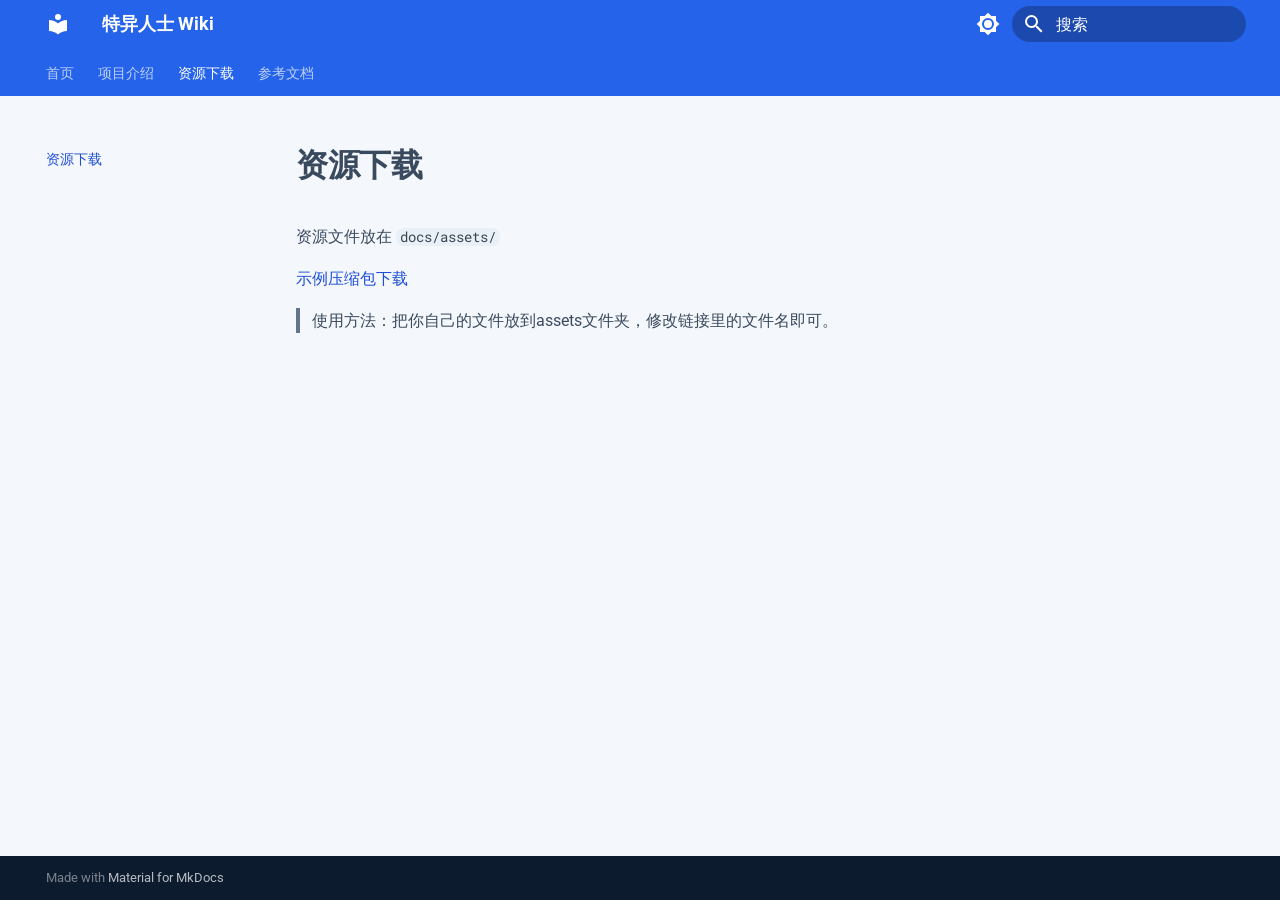
==== commit 9041a447: "蓝色主题美化：深浅色适配、首页 Hero 与卡片、滚动入场动效" ====
--- a/download/index.html
+++ b/download/index.html
@@ -1,6 +1,6 @@
 
 <!doctype html>
-<html lang="en" class="no-js">
+<html lang="zh" class="no-js">
   <head>
     
       <meta charset="utf-8">
@@ -53,6 +53,8 @@
       
     
     
+      <link rel="stylesheet" href="../stylesheets/extra.css">
+    
     <script>__md_scope=new URL("..",location),__md_hash=e=>[...e].reduce(((e,_)=>(e<<5)-e+_.charCodeAt(0)),0),__md_get=(e,_=localStorage,t=__md_scope)=>JSON.parse(_.getItem(t.pathname+"."+e)),__md_set=(e,_,t=localStorage,a=__md_scope)=>{try{t.setItem(a.pathname+"."+e,JSON.stringify(_))}catch(e){}}</script>
     
       
@@ -69,7 +71,7 @@
     
     
     
-    <body dir="ltr" data-md-color-scheme="default" data-md-color-primary="indigo" data-md-color-accent="indigo">
+    <body dir="ltr" data-md-color-scheme="default" data-md-color-primary="blue" data-md-color-accent="blue">
   
     
     <input class="md-toggle" data-md-toggle="drawer" type="checkbox" id="__drawer" autocomplete="off">
@@ -79,7 +81,7 @@
       
         
         <a href="#_1" class="md-skip">
-          Skip to content
+          跳转至
         </a>
       
     </div>
@@ -91,7 +93,7 @@
       
 
 <header class="md-header" data-md-component="header">
-  <nav class="md-header__inner md-grid" aria-label="Header">
+  <nav class="md-header__inner md-grid" aria-label="页眉">
     <a href=".." title="特异人士 Wiki" class="md-header__button md-logo" aria-label="特异人士 Wiki" data-md-component="logo">
       
   
@@ -125,7 +127,7 @@
     
     
     
-    <input class="md-option" data-md-color-media="" data-md-color-scheme="default" data-md-color-primary="indigo" data-md-color-accent="indigo"  aria-label="切换深色模式"  type="radio" name="__palette" id="__palette_0">
+    <input class="md-option" data-md-color-media="" data-md-color-scheme="default" data-md-color-primary="blue" data-md-color-accent="blue"  aria-label="切换深色模式"  type="radio" name="__palette" id="__palette_0">
     
       <label class="md-header__button md-icon" title="切换深色模式" for="__palette_1" hidden>
         <svg xmlns="http://www.w3.org/2000/svg" viewBox="0 0 24 24"><path d="M12 8a4 4 0 0 0-4 4 4 4 0 0 0 4 4 4 4 0 0 0 4-4 4 4 0 0 0-4-4m0 10a6 6 0 0 1-6-6 6 6 0 0 1 6-6 6 6 0 0 1 6 6 6 6 0 0 1-6 6m8-9.31V4h-4.69L12 .69 8.69 4H4v4.69L.69 12 4 15.31V20h4.69L12 23.31 15.31 20H20v-4.69L23.31 12z"/></svg>
@@ -135,7 +137,7 @@
     
     
     
-    <input class="md-option" data-md-color-media="" data-md-color-scheme="slate" data-md-color-primary="indigo" data-md-color-accent="indigo"  aria-label="切换浅色模式"  type="radio" name="__palette" id="__palette_1">
+    <input class="md-option" data-md-color-media="" data-md-color-scheme="slate" data-md-color-primary="blue" data-md-color-accent="blue"  aria-label="切换浅色模式"  type="radio" name="__palette" id="__palette_1">
     
       <label class="md-header__button md-icon" title="切换浅色模式" for="__palette_0" hidden>
         <svg xmlns="http://www.w3.org/2000/svg" viewBox="0 0 24 24"><path d="M12 18c-.89 0-1.74-.2-2.5-.55C11.56 16.5 13 14.42 13 12s-1.44-4.5-3.5-5.45C10.26 6.2 11.11 6 12 6a6 6 0 0 1 6 6 6 6 0 0 1-6 6m8-9.31V4h-4.69L12 .69 8.69 4H4v4.69L.69 12 4 15.31V20h4.69L12 23.31 15.31 20H20v-4.69L23.31 12z"/></svg>
@@ -160,16 +162,16 @@
   <label class="md-search__overlay" for="__search"></label>
   <div class="md-search__inner" role="search">
     <form class="md-search__form" name="search">
-      <input type="text" class="md-search__input" name="query" aria-label="Search" placeholder="Search" autocapitalize="off" autocorrect="off" autocomplete="off" spellcheck="false" data-md-component="search-query" required>
+      <input type="text" class="md-search__input" name="query" aria-label="搜索" placeholder="搜索" autocapitalize="off" autocorrect="off" autocomplete="off" spellcheck="false" data-md-component="search-query" required>
       <label class="md-search__icon md-icon" for="__search">
         
         <svg xmlns="http://www.w3.org/2000/svg" viewBox="0 0 24 24"><path d="M9.5 3A6.5 6.5 0 0 1 16 9.5c0 1.61-.59 3.09-1.56 4.23l.27.27h.79l5 5-1.5 1.5-5-5v-.79l-.27-.27A6.52 6.52 0 0 1 9.5 16 6.5 6.5 0 0 1 3 9.5 6.5 6.5 0 0 1 9.5 3m0 2C7 5 5 7 5 9.5S7 14 9.5 14 14 12 14 9.5 12 5 9.5 5"/></svg>
         
         <svg xmlns="http://www.w3.org/2000/svg" viewBox="0 0 24 24"><path d="M20 11v2H8l5.5 5.5-1.42 1.42L4.16 12l7.92-7.92L13.5 5.5 8 11z"/></svg>
       </label>
-      <nav class="md-search__options" aria-label="Search">
-        
-        <button type="reset" class="md-search__icon md-icon" title="Clear" aria-label="Clear" tabindex="-1">
+      <nav class="md-search__options" aria-label="查找">
+        
+        <button type="reset" class="md-search__icon md-icon" title="清空当前内容" aria-label="清空当前内容" tabindex="-1">
           
           <svg xmlns="http://www.w3.org/2000/svg" viewBox="0 0 24 24"><path d="M19 6.41 17.59 5 12 10.59 6.41 5 5 6.41 10.59 12 5 17.59 6.41 19 12 13.41 17.59 19 19 17.59 13.41 12z"/></svg>
         </button>
@@ -182,7 +184,7 @@
       <div class="md-search__scrollwrap" tabindex="0" data-md-scrollfix>
         <div class="md-search-result" data-md-component="search-result">
           <div class="md-search-result__meta">
-            Initializing search
+            正在初始化搜索引擎
           </div>
           <ol class="md-search-result__list" role="presentation"></ol>
         </div>
@@ -203,7 +205,7 @@
         
           
             
-<nav class="md-tabs" aria-label="Tabs" data-md-component="tabs">
+<nav class="md-tabs" aria-label="标签" data-md-component="tabs">
   <div class="md-grid">
     <ul class="md-tabs__list">
       
@@ -305,7 +307,7 @@
   
 
 
-<nav class="md-nav md-nav--primary md-nav--lifted" aria-label="Navigation" data-md-level="0">
+<nav class="md-nav md-nav--primary md-nav--lifted" aria-label="导航栏" data-md-level="0">
   <label class="md-nav__title" for="__drawer">
     <a href=".." title="特异人士 Wiki" class="md-nav__button md-logo" aria-label="特异人士 Wiki" data-md-component="logo">
       
@@ -449,7 +451,7 @@
                   <div class="md-sidebar__inner">
                     
 
-<nav class="md-nav md-nav--secondary" aria-label="Table of contents">
+<nav class="md-nav md-nav--secondary" aria-label="目录">
   
   
   
@@ -500,7 +502,7 @@
           <button type="button" class="md-top md-icon" data-md-component="top" hidden>
   
   <svg xmlns="http://www.w3.org/2000/svg" viewBox="0 0 24 24"><path d="M13 20h-2V8l-5.5 5.5-1.42-1.42L12 4.16l7.92 7.92-1.42 1.42L13 8z"/></svg>
-  Back to top
+  回到页面顶部
 </button>
         
       </main>
@@ -532,10 +534,12 @@
     
       
       
-      <script id="__config" type="application/json">{"annotate": null, "base": "..", "features": ["navigation.tabs", "navigation.sections", "navigation.expand", "navigation.top", "search.suggest", "search.highlight", "content.code.copy"], "search": "../assets/javascripts/workers/search.2c215733.min.js", "tags": null, "translations": {"clipboard.copied": "Copied to clipboard", "clipboard.copy": "Copy to clipboard", "search.result.more.one": "1 more on this page", "search.result.more.other": "# more on this page", "search.result.none": "No matching documents", "search.result.one": "1 matching document", "search.result.other": "# matching documents", "search.result.placeholder": "Type to start searching", "search.result.term.missing": "Missing", "select.version": "Select version"}, "version": null}</script>
+      <script id="__config" type="application/json">{"annotate": null, "base": "..", "features": ["navigation.tabs", "navigation.sections", "navigation.expand", "navigation.top", "search.suggest", "search.highlight", "content.code.copy"], "search": "../assets/javascripts/workers/search.2c215733.min.js", "tags": null, "translations": {"clipboard.copied": "\u5df2\u590d\u5236", "clipboard.copy": "\u590d\u5236", "search.result.more.one": "\u5728\u8be5\u9875\u4e0a\u8fd8\u6709 1 \u4e2a\u7b26\u5408\u6761\u4ef6\u7684\u7ed3\u679c", "search.result.more.other": "\u5728\u8be5\u9875\u4e0a\u8fd8\u6709 # \u4e2a\u7b26\u5408\u6761\u4ef6\u7684\u7ed3\u679c", "search.result.none": "\u6ca1\u6709\u627e\u5230\u7b26\u5408\u6761\u4ef6\u7684\u7ed3\u679c", "search.result.one": "\u627e\u5230 1 \u4e2a\u7b26\u5408\u6761\u4ef6\u7684\u7ed3\u679c", "search.result.other": "# \u4e2a\u7b26\u5408\u6761\u4ef6\u7684\u7ed3\u679c", "search.result.placeholder": "\u952e\u5165\u4ee5\u5f00\u59cb\u641c\u7d22", "search.result.term.missing": "\u7f3a\u5c11", "select.version": "\u9009\u62e9\u5f53\u524d\u7248\u672c"}, "version": null}</script>
     
     
       <script src="../assets/javascripts/bundle.d7400e89.min.js"></script>
+      
+        <script src="../javascripts/extra.js"></script>
       
     
   </body>
--- a/stylesheets/extra.css
+++ b/stylesheets/extra.css
@@ -0,0 +1,308 @@
+/* =========================================================
+   蓝色主题自定义样式（浅色 / 深色）
+   灵感来源：msime.app 的设计语言
+   ========================================================= */
+
+/* ---------- 字体 ---------- */
+:root {
+  --md-text-font-family: "PingFang SC", "Noto Sans SC", "Microsoft YaHei",
+    -apple-system, "Segoe UI", "Helvetica Neue", Arial, sans-serif;
+  --md-code-font-family: "Cascadia Code", Consolas, "SF Mono", Menlo,
+    Monaco, "Liberation Mono", monospace;
+}
+
+/* ---------- 浅色主题 ---------- */
+[data-md-color-scheme="default"] {
+  --md-primary-fg-color: #2563eb;
+  --md-primary-fg-color--light: #3b82f6;
+  --md-primary-fg-color--dark: #1d4ed8;
+  --md-primary-bg-color: #ffffff;
+  --md-primary-bg-color--light: #ffffff;
+
+  --md-accent-fg-color: #2563eb;
+
+  --md-default-bg-color: #f4f7fb;
+  --md-default-fg-color: #132238;
+  --md-default-fg-color--light: #3a4a5e;
+  --md-default-fg-color--lighter: #62758a;
+  --md-default-fg-color--lightest: #8fa0b5;
+
+  --md-typeset-color: #3a4a5e;
+  --md-typeset-a-color: #1d4ed8;
+  --md-code-bg-color: #eaf0f7;
+
+  --md-footer-bg-color: #0d1b2e;
+  --md-footer-bg-color--dark: #0d1b2e;
+  --md-footer-fg-color: #b7c6da;
+
+  --md-shadow-z1: 0 1px 2px rgba(13, 27, 46, 0.06),
+    0 4px 16px rgba(13, 27, 46, 0.08);
+  --md-shadow-z2: 0 2px 4px rgba(13, 27, 46, 0.08),
+    0 12px 28px rgba(13, 27, 46, 0.1);
+  --md-shadow-z3: 0 4px 8px rgba(13, 27, 46, 0.1),
+    0 20px 40px rgba(13, 27, 46, 0.12);
+
+  /* 站点自定义令牌 */
+  --site-card-bg: #ffffff;
+  --site-card-border: rgba(19, 34, 56, 0.08);
+  --site-card-title: #132238;
+  --site-card-desc: #62758a;
+  --site-hover-bg: rgba(37, 99, 235, 0.06);
+}
+
+/* ---------- 深色主题 ---------- */
+[data-md-color-scheme="slate"] {
+  color-scheme: dark;
+
+  --md-primary-fg-color: #14243c;
+  --md-primary-fg-color--light: #1b3050;
+  --md-primary-fg-color--dark: #0d1b2e;
+  --md-primary-bg-color: #eef4fb;
+  --md-primary-bg-color--light: #eef4fb;
+
+  --md-accent-fg-color: #7fb3f0;
+
+  --md-default-bg-color: #0c1420;
+  --md-default-fg-color: #e6edf6;
+  --md-default-fg-color--light: #c3cfdc;
+  --md-default-fg-color--lighter: #8fa0b5;
+  --md-default-fg-color--lightest: #64748b;
+
+  --md-typeset-color: #c3cfdc;
+  --md-typeset-a-color: #7fb3f0;
+  --md-code-bg-color: #0f1b2b;
+  --md-code-fg-color: #dbe7f5;
+
+  --md-footer-bg-color: #080e18;
+  --md-footer-bg-color--dark: #080e18;
+  --md-footer-fg-color: #8fa0b5;
+
+  --md-shadow-z1: 0 1px 2px rgba(0, 0, 0, 0.4),
+    0 8px 24px rgba(0, 0, 0, 0.35);
+  --md-shadow-z2: 0 2px 6px rgba(0, 0, 0, 0.45),
+    0 16px 40px rgba(0, 0, 0, 0.45);
+  --md-shadow-z3: 0 4px 12px rgba(0, 0, 0, 0.5),
+    0 24px 56px rgba(0, 0, 0, 0.5);
+
+  /* 站点自定义令牌 */
+  --site-card-bg: #14233a;
+  --site-card-border: rgba(255, 255, 255, 0.08);
+  --site-card-title: #eef4fb;
+  --site-card-desc: #8fa0b5;
+  --site-hover-bg: rgba(127, 179, 240, 0.1);
+}
+
+/* ---------- 排版微调 ---------- */
+.md-typeset h1 {
+  font-weight: 700;
+  letter-spacing: -0.015em;
+  line-height: 1.2;
+}
+
+.md-typeset h2 {
+  font-weight: 600;
+  letter-spacing: -0.01em;
+}
+
+.md-typeset h3 {
+  font-weight: 600;
+}
+
+/* ---------- 按钮：胶囊 + 悬停上浮 ---------- */
+.md-button {
+  border-radius: 999px;
+  transition: transform 0.15s cubic-bezier(0.2, 0.7, 0.2, 1),
+    box-shadow 0.15s cubic-bezier(0.2, 0.7, 0.2, 1),
+    background-color 0.15s, border-color 0.15s;
+}
+
+.md-button--primary:hover {
+  transform: translateY(-1px);
+  box-shadow: var(--md-shadow-z2);
+}
+
+/* ---------- 首页 Hero ---------- */
+.home-hero {
+  position: relative;
+  overflow: hidden;
+  border-radius: 22px;
+  padding: clamp(32px, 6vw, 64px) clamp(24px, 5vw, 56px);
+  color: #ffffff;
+  background: linear-gradient(
+    135deg,
+    #0b2a5b 0%,
+    #1d4ed8 55%,
+    #3b82f6 100%
+  );
+  box-shadow: var(--md-shadow-z2);
+}
+
+.home-hero::after {
+  content: "";
+  position: absolute;
+  top: -30%;
+  right: -8%;
+  width: 70%;
+  aspect-ratio: 1;
+  border-radius: 50%;
+  background: radial-gradient(
+    circle,
+    rgba(147, 197, 253, 0.55),
+    transparent 65%
+  );
+  pointer-events: none;
+}
+
+.home-hero > * {
+  position: relative;
+  z-index: 1;
+}
+
+.hero-badge {
+  display: inline-block;
+  padding: 6px 14px;
+  border: 1px solid rgba(255, 255, 255, 0.25);
+  background: rgba(255, 255, 255, 0.12);
+  border-radius: 999px;
+  font-size: 0.78rem;
+  letter-spacing: 0.04em;
+  color: #eaf2fd;
+  backdrop-filter: blur(4px);
+}
+
+.hero-title {
+  margin: 18px 0 12px;
+  font-size: clamp(30px, 6vw, 54px);
+  font-weight: 800;
+  line-height: 1.12;
+  letter-spacing: -0.02em;
+  color: #ffffff;
+}
+
+.hero-sub {
+  max-width: 640px;
+  margin: 0 0 26px;
+  font-size: clamp(15px, 2vw, 19px);
+  line-height: 1.7;
+  color: rgba(234, 242, 253, 0.88);
+}
+
+.hero-actions {
+  display: flex;
+  flex-wrap: wrap;
+  gap: 12px;
+}
+
+.hero-btn-ghost {
+  color: #ffffff !important;
+  border: 1px solid rgba(255, 255, 255, 0.4) !important;
+  background: transparent !important;
+}
+
+.hero-btn-ghost:hover {
+  background: rgba(255, 255, 255, 0.12) !important;
+}
+
+/* ---------- 首页卡片网格 ---------- */
+.home-grid {
+  display: grid;
+  grid-template-columns: repeat(auto-fit, minmax(min(100%, 220px), 1fr));
+  gap: 16px;
+  margin-top: 22px;
+}
+
+.home-card {
+  display: flex;
+  flex-direction: column;
+  gap: 8px;
+  padding: 22px 20px;
+  border: 1px solid var(--site-card-border);
+  border-radius: 16px;
+  background: var(--site-card-bg);
+  box-shadow: var(--md-shadow-z1);
+  text-decoration: none !important;
+  transition: transform 0.15s cubic-bezier(0.2, 0.7, 0.2, 1),
+    box-shadow 0.15s cubic-bezier(0.2, 0.7, 0.2, 1),
+    border-color 0.15s;
+}
+
+.home-card:hover {
+  transform: translateY(-3px);
+  border-color: var(--md-accent-fg-color);
+  box-shadow: var(--md-shadow-z2);
+}
+
+.home-card-kicker {
+  font-size: 0.78rem;
+  letter-spacing: 0.08em;
+  color: var(--md-accent-fg-color);
+  font-weight: 600;
+}
+
+.home-card-title {
+  font-size: 1.08rem;
+  font-weight: 700;
+  color: var(--site-card-title);
+}
+
+.home-card-desc {
+  font-size: 0.9rem;
+  line-height: 1.6;
+  color: var(--site-card-desc);
+}
+
+/* ---------- 滚动入场动画 ---------- */
+/* 默认可见；仅当 JS 可用时才启用“先隐藏再淡入”，避免无 JS 时内容空白 */
+.reveal {
+  transition: opacity 0.55s cubic-bezier(0.2, 0.7, 0.2, 1),
+    transform 0.55s cubic-bezier(0.2, 0.7, 0.2, 1);
+}
+
+html.reveal-ready .reveal {
+  opacity: 0;
+  transform: translateY(16px);
+}
+
+html.reveal-ready .reveal.revealed {
+  opacity: 1;
+  transform: none;
+}
+
+@media (prefers-reduced-motion: reduce) {
+  html.reveal-ready .reveal {
+    opacity: 1;
+    transform: none;
+    transition: none;
+  }
+
+  .home-card,
+  .md-button {
+    transition: none;
+  }
+}
+
+/* ---------- 链接悬停微动效 ---------- */
+.md-typeset a:not(.md-button):not(.home-card) {
+  transition: color 0.15s;
+}
+
+/* ---------- 导航与搜索框更柔和 ---------- */
+.md-tabs__link,
+.md-header {
+  transition: background-color 0.2s;
+}
+
+.md-search__form {
+  border-radius: 999px;
+}
+
+/* ---------- 代码块圆角 ---------- */
+.md-typeset code,
+.md-typeset pre > code {
+  border-radius: 8px;
+}
+
+/* ---------- 提示框圆角 ---------- */
+.md-typeset .admonition {
+  border-radius: 12px;
+}
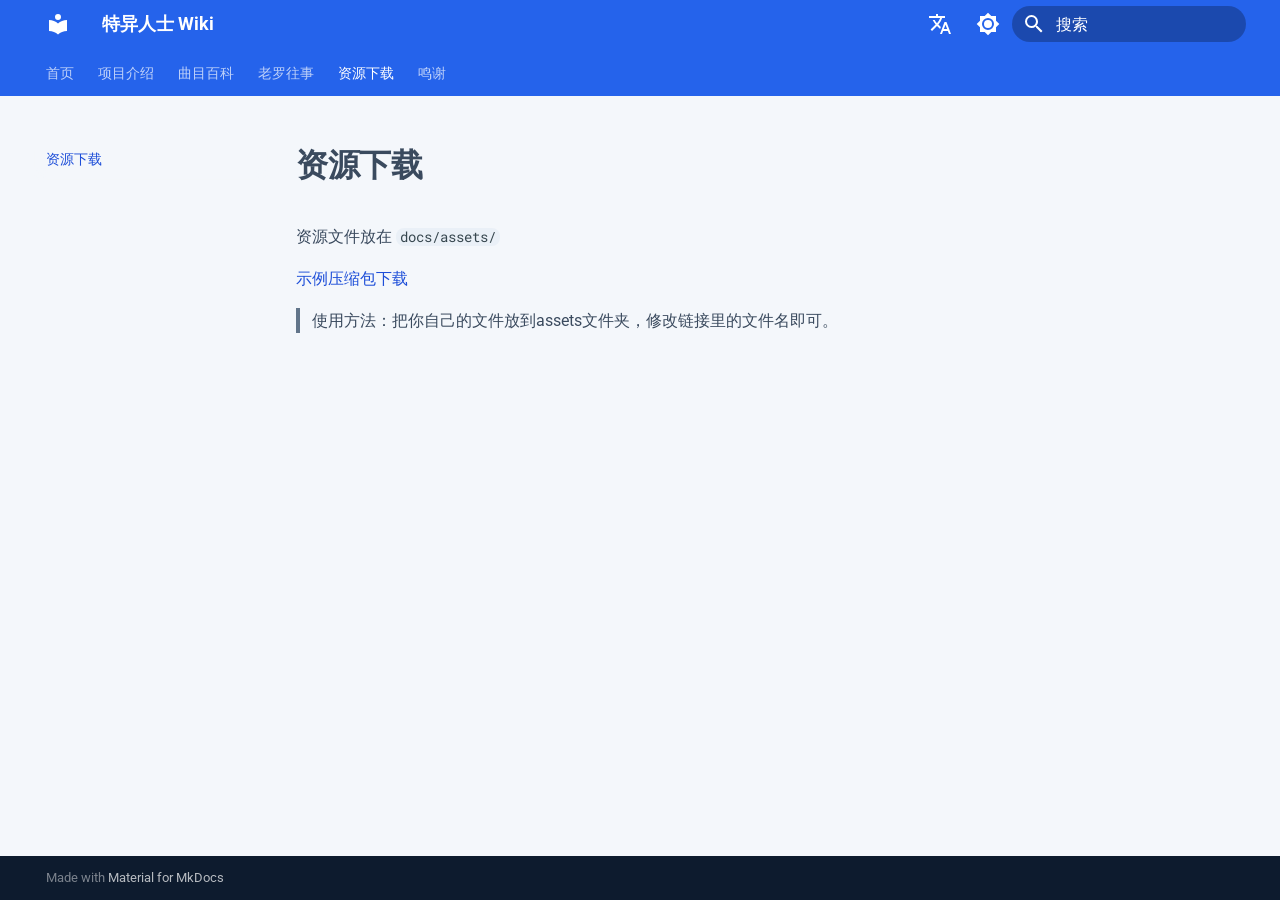
==== commit 598ad99a: "新增曲目百科、老罗往事栏目，参考文档改为鸣谢并调整排序" ====
--- a/download/index.html
+++ b/download/index.html
@@ -13,10 +13,10 @@
       
       
       
-        <link rel="prev" href="../intro/">
-      
-      
-        <link rel="next" href="../reference/">
+        <link rel="prev" href="../stories/">
+      
+      
+        <link rel="next" href="../thanks/">
       
       
         
@@ -251,6 +251,44 @@
   
   
   
+  
+    <li class="md-tabs__item">
+      <a href="../songs/" class="md-tabs__link">
+        
+  
+  
+    
+  
+  曲目百科
+
+      </a>
+    </li>
+  
+
+      
+        
+  
+  
+  
+  
+    <li class="md-tabs__item">
+      <a href="../stories/" class="md-tabs__link">
+        
+  
+  
+    
+  
+  老罗往事
+
+      </a>
+    </li>
+  
+
+      
+        
+  
+  
+  
     
   
   
@@ -274,13 +312,13 @@
   
   
     <li class="md-tabs__item">
-      <a href="../reference/" class="md-tabs__link">
-        
-  
-  
-    
-  
-  参考文档
+      <a href="../thanks/" class="md-tabs__link">
+        
+  
+  
+    
+  
+  鸣谢
 
       </a>
     </li>
@@ -378,6 +416,60 @@
       
   
   
+  
+  
+    <li class="md-nav__item">
+      <a href="../songs/" class="md-nav__link">
+        
+  
+  
+  <span class="md-ellipsis">
+    
+  
+    曲目百科
+  
+
+    
+  </span>
+  
+  
+
+      </a>
+    </li>
+  
+
+    
+      
+      
+  
+  
+  
+  
+    <li class="md-nav__item">
+      <a href="../stories/" class="md-nav__link">
+        
+  
+  
+  <span class="md-ellipsis">
+    
+  
+    老罗往事
+  
+
+    
+  </span>
+  
+  
+
+      </a>
+    </li>
+  
+
+    
+      
+      
+  
+  
     
   
   
@@ -418,14 +510,14 @@
   
   
     <li class="md-nav__item">
-      <a href="../reference/" class="md-nav__link">
+      <a href="../thanks/" class="md-nav__link">
         
   
   
   <span class="md-ellipsis">
     
   
-    参考文档
+    鸣谢
   
 
     
--- a/stylesheets/extra.css
+++ b/stylesheets/extra.css
@@ -306,3 +306,62 @@
 .md-typeset .admonition {
   border-radius: 12px;
 }
+
+/* ---------- 语言切换按钮 ---------- */
+.lang-switch {
+  position: relative;
+  display: inline-flex;
+  align-items: center;
+}
+
+.lang-switch__btn {
+  cursor: pointer;
+}
+
+.lang-switch__menu {
+  position: absolute;
+  top: calc(100% + 10px);
+  right: 0;
+  min-width: 168px;
+  padding: 6px;
+  border: 1px solid var(--site-card-border);
+  border-radius: 12px;
+  background: var(--site-card-bg);
+  box-shadow: var(--md-shadow-z2);
+  display: none;
+  z-index: 20;
+}
+
+.lang-switch.is-open .lang-switch__menu {
+  display: block;
+}
+
+.lang-switch__item {
+  display: flex;
+  align-items: center;
+  gap: 8px;
+  width: 100%;
+  padding: 8px 10px;
+  border: 0;
+  border-radius: 8px;
+  background: transparent;
+  color: var(--site-card-title);
+  font-size: 0.875rem;
+  text-align: left;
+  cursor: pointer;
+  transition: background-color 0.15s;
+}
+
+.lang-switch__item:hover {
+  background: var(--site-hover-bg);
+}
+
+.lang-switch__item.is-current {
+  color: var(--md-accent-fg-color);
+  font-weight: 600;
+}
+
+.lang-switch__check {
+  margin-left: auto;
+  font-size: 0.9rem;
+}
